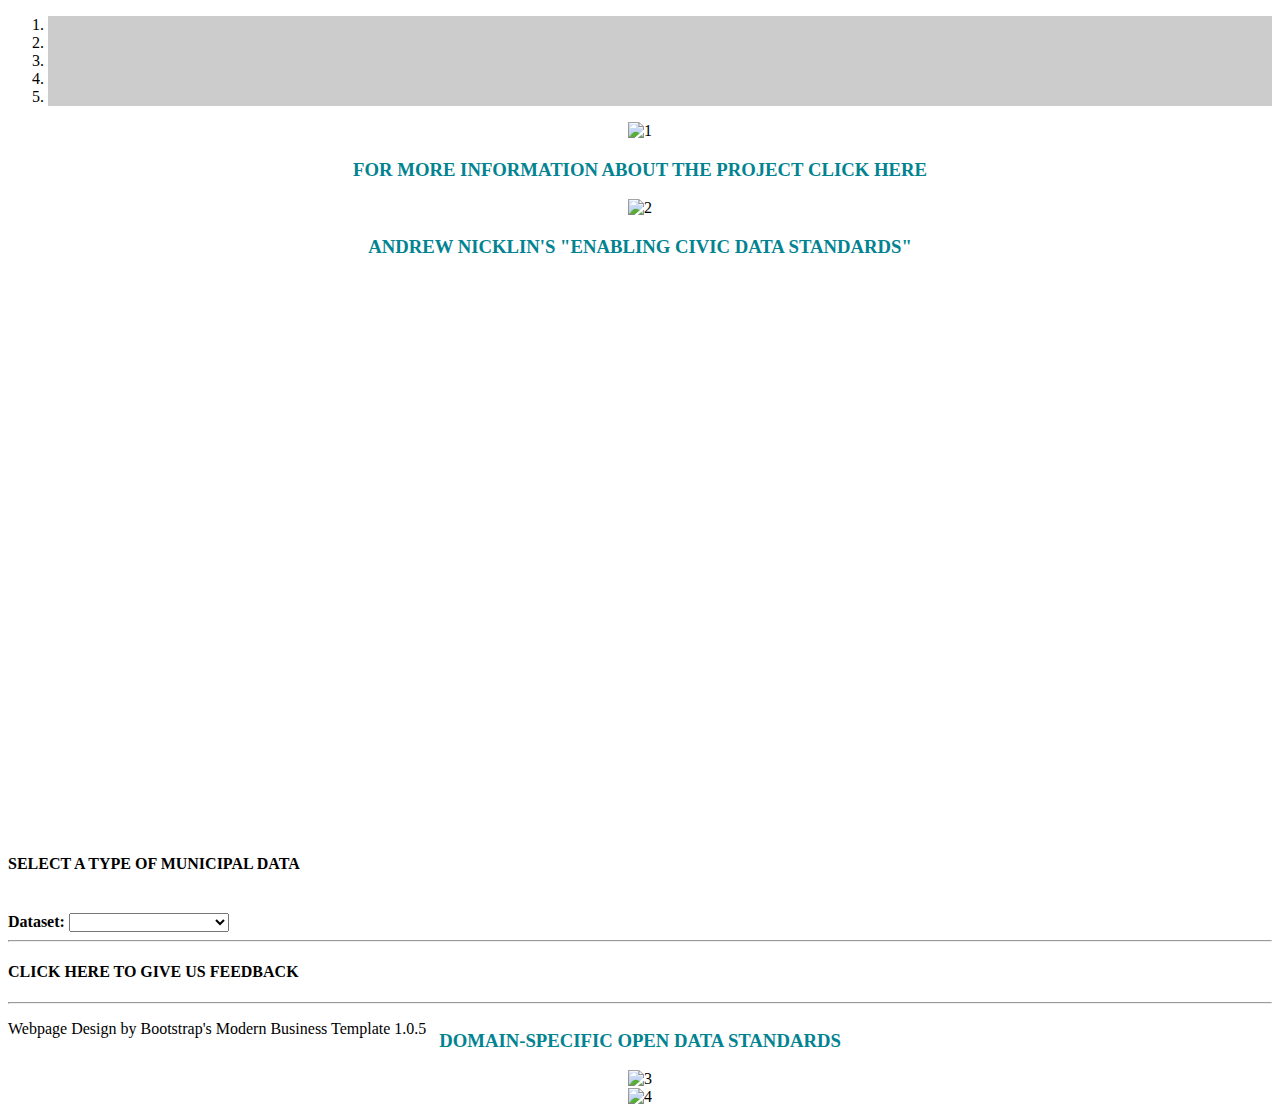
==== index.html @ c6d44ef8 "Added Visual" ====
<!DOCTYPE html>
<html lang="en">

<head>

    <meta charset="utf-8">
    <meta http-equiv="X-UA-Compatible" content="IE=edge">
    <meta name="viewport" content="width=device-width, initial-scale=1">
    <meta name="description" content="">
    <meta name="author" content="">

    <title>Geothink's Open Data Standards Project</title>

    <!-- Bootstrap Core CSS -->
    <link href="css/bootstrap.min.css" rel="stylesheet">

    <!-- Custom CSS -->
    <link href="css/modern-business.css" rel="stylesheet">

    <!-- Custom Fonts -->
    <link href="font-awesome/css/font-awesome.min.css" rel="stylesheet" type="text/css">
	
    <!-- HTML5 Shim and Respond.js IE8 support of HTML5 elements and media queries -->
    <!-- WARNING: Respond.js doesn't work if you view the page via file:// -->
    <!--[if lt IE 9]>
        <script src="https://oss.maxcdn.com/libs/html5shiv/3.7.0/html5shiv.js"></script>
        <script src="https://oss.maxcdn.com/libs/respond.js/1.4.2/respond.min.js"></script>
    <![endif]-->

	<style>
		body {
			height: 100vh;
			height: 100vh;
		}
		#outputStandards {
			display: none;
		}
		#output1{
			display:none;
		}
		#output2{
			display:none;
		}
		#output3{
			display:none;
			vertical-align: top;
		}
		.carousel-indicators li {
			background-color: #cccccc;
		}
		.carousel-indicators .active {
			background-color: #cccccc;
		}
		.carousel-caption a{
			color: #cccccc;
			text-decoration:none;
			bottom: -10px;
			text-shadow: none;
		}
		.carousel-indicators {
			bottom:-10px;
		}
		.carousel-inner {
			margin-bottom:50px;
		}
		.table th{
			text-align: center;
		}
		.table td{
			text-align: center;
		}
		#tableLegend {
			text-align: center;
		}
		#cityDatasetsInfo {
			vertical-align: top;
		}
		#cityComparisonInfo {
			vertical-align: top;
		}
		#wellSizeL {
			width: 49%;
			display: inline-block;
			vertical-align: top;
		}
		#wellSizeR {
			width: 50%;
			display: inline-block;
			vertical-align: top;
		}
		#userFeedback {
			display: none;
		}
		#feedbackSuccess {
			display: none;
		}
		#feedbackFailure {
			display: none;
		}
		#feedbackWarning {
			display: none;
		}
	</style>
</head>

<body>
	
    <!-- Header storyboard -->
    <header id="storyboard" class="carousel slide" style="height: 800px">
        <!-- Indicators (arrows) for storyboard -->
        <ol class="carousel-indicators">
            <li data-target="#storyboard" data-slide-to="0" class="active"></li>
            <li data-target="#storyboard" data-slide-to="1"></li>
            <li data-target="#storyboard" data-slide-to="2"></li>
			<li data-target="#storyboard" data-slide-to="3"></li>
			<li data-target="#storyboard" data-slide-to="4"></li>
        </ol>

        <!-- Wrapper for slides -->
        <div class="carousel-inner">
            <div class="item active" align='middle' height='100%' width='100%'> <!-- 0 slide -->
                <img src='https://docs.google.com/drawings/d/1W15EwQn7t-JrkAFLF0NJh8DLWKyGoqj72CjL69J2rLc/pub?w=1500&h=1100' class="img-responsive" alt="1">
                <div class="carousel-caption">
					<a href="http://geothink.ca/open-data-standards-for-improving-city-governance/" target="_blank"><font color="#028391"><h3>FOR MORE INFORMATION ABOUT THE PROJECT CLICK HERE</h3></font></a>
                </div>
            </div>
			<div class="item" align='middle' height='100%' width='100%'> <!-- 1 slide -->
                <img src='https://docs.google.com/drawings/d/1V2mZd4nY-WaMRSo2Erv115E5WpH_oV6Y_v4LTMnUqcE/pub?w=1500&h=1100' class="img-responsive" alt="2">
                <div class="carousel-caption">
					<a href="http://govex.jhu.edu/enabling-civic-data-standards/" target="_blank"><font color="#028391"><h3>ANDREW NICKLIN'S "ENABLING CIVIC DATA STANDARDS"</h3></font></a>
                </div>
            </div>
			<div class="item" align='middle' height='100%' width='100%'> <!-- 2 slide -->
				<div id = "diagram" align = "center"> <!--for visualization-->
					<iframe src="../circlePacking/index.html" width="720" height="730" frameBorder="0">
					<a href="index.html"></a>
					</iframe>
				</div>
				<div class="carousel-caption">
					<font color="#028391"><h3>DOMAIN-SPECIFIC OPEN DATA STANDARDS</h3></font>
                </div>
			</div>
            <div class="item" align='middle' height='100%' width='100%'> <!-- 3 slide -->
                <img src='https://docs.google.com/drawings/d/1sfzIuviXk9A5PKsbkUaxkNklcDyvNJRSl_7bhii0OAM/pub?w=1500&h=1100' class="img-responsive" alt="3">
            </div>
			<div class="item" align='middle' height='100%' width='100%'> <!-- 4 slide -->
                <img src='https://docs.google.com/drawings/d/1HbsJJvu2WvCSyGcGNDRSCEjCb9D_Fg80xGIBDhKNu5o/pub?w=1440&h=1080' class="img-responsive" alt="4">
            </div>
        </div>

        <!-- Controls -->
        <a class="left carousel-control" href="#storyboard" data-slide="prev">
            <span class="glyphicon glyphicon-chevron-left"></span>
        </a>
        <a class="right carousel-control" href="#storyboard" data-slide="next">
            <span class="glyphicon glyphicon-chevron-right"></span>
        </a>
    </header>

    <!-- Page Content -->
    <div class="container">
		
		<!-- Bubble Cluster of standards
		<div id = "diagram" align = "center"> 
			<iframe src="../circlePacking/index.html" width="810" height="730">
			<a href="index.html"></a>
			</iframe>
		</div>
		<!-- End of the visualization -->
	
        <!-- User selects a domain from a dropdown menu with options -->
        <div class="row">
			<br/>
            <div class="col-lg-12">
		        <div class="panel panel-default">
                    <div class="panel-heading">
                        <h4><i class="glyphicon glyphicon-exclamation-sign"></i><strong> SELECT A TYPE OF MUNICIPAL DATA</strong></h4>
                    </div>
                    <div class="panel-body">
                        <form id="formWarning" class="form-group has-warning"> <!-- Warning to ensure user selects a domain -->
							</br>
							<label id="warning" class="control-label" for="inputWarning"><strong>Dataset: </strong></label>
							<select id="datasetDomains" class="form-control"> <!-- Add another domain here -->
								<option disabled selected value></option>
								<option value="Address Points">Address Points</option>
								<option value="Annual Budget">Annual Budget</option>
								<option value="Building Permits">Building Permits</option>
								<option value="Crime Statistics">Crime Statistics</option>
								<option value="Election Results">Election Results</option>
								<option value="Expenditure">Expenditure</option>
								<option value="Food Safety">Food Safety</option>
								<option value="Procurement Contracts">Procurement Contracts</option>
								<option value="Public Facilities">Public Facilities</option>  
								<option value="Road Construction">Road Construction</option>   
								<option value="Service Requests">Service Requests</option>
								<option value="Real-Time Transit">Real-Time Transit</option>
								<option value="Zoning">Zoning</option>
							</select>
						</form>
                    </div>
				</div>
			</div>
        </div>
        <!-- End of the domain dropdown menu -->
		
        <!-- Dynamic table with standards based off what domain the user selected -->
        <div class="row" id="outputStandards">
			<div class="col-lg-12">
                <h2 class="page-header" id="outputStandardsHeader"><!-- Header will be changed with JavaScript event --></h2>
				<div id="tableLegend" class="well"> <!-- Table legend -->
					<strong>Legend:   </strong>
					Yes    <button type="button" class="btn btn-success btn-circle" style="color:#72cf72; background-color: #72cf72"><a data-toggle="tooltip" title="Yes" style="color: #72cf72"><i class="fa fa-link"></i></a></button>
                    No    <button type="button" class="btn btn-danger btn-circle" style="color:#be4141; background-color: #be4141"><a data-toggle="tooltip" title="No" style="color: #be4141"><i class="fa fa-heart"></i></a></button>
					Unsure    <button type="button" class="btn btn-primary btn-circle" style="color:#3366ff; background-color: #3366ff"><a data-toggle="tooltip" title="Unsure" style="color: #3366ff"><i class="fa fa-list"></i></a></button>    
					No Data   <button type="button" class="btn btn-default btn-circle" style="color:#d9d9d9; background-color: #d9d9d9"><a data-toggle="tooltip" title="No Data" style="color: #d9d9d9"><i class="fa fa-check" ></i></a></button>    
					<br>
					<br>
					<div id="metricsLegend"><!-- Will be filled in with metric icons with JavaScript --></div>
					<br>
					<p><strong>Click on <i class="glyphicon glyphicon-info-sign" aria-hidden="true"></i> for more info on the standard. Click on <i class="glyphicon glyphicon-play-circle" aria-hidden="true"></i> for an example</strong></p> 
					<p><strong>For a metric's rationale, hover over the metric icons in the "Breakdown" column </strong></p>
				</div>
				<br/>
				<div class="table-responsive"> <!-- Dynamic table -->
					<table class="table table-bordered table-hover table-striped" id="standardsTable">
                        <thead>
                            <tr id="tableHeaders"> <!-- Table headers --> 
								<th>Standard Name</th>
                                <th>Breakdown</th>
                                <th>Last Updated By Publisher (m/d/y)</th>
								<th>Version</th>
                                <th>Standard Specifications</th>
								<th>General & Contact Information</th>
								<th>Information Updated Last By Geothink (m/d/y)</th> 
                            </tr>
                        </thead>
                        <tbody id="rows">
							<!-- Table information from the OD Standard dashboard will be uploaded into here with JavaScript/jQuery -->
                        </tbody>
                    </table>
				</div>
			</div>
        </div>
        <!-- End of the dynamic table -->
		
        <!-- When a user selects the info icons or the play icons in the dynamic table, two different outputs will occur: (1) further information regarding a standard and (2) an example of the icon. Moreover, a user can compare Canadian Municipalities' datasets based on what domain the user selects -->
		<div class="row">
			<div id="allOutputs"> <!-- Bin for all outputs after a user selects a domain type -->
				<div class="row" id="output1"> <!-- First output: all information for an individual standard, will appear when the user selects the info icon -->
					<div class="col-lg-12">
						<h2 class="page-header" id="header1"><!-- Header is generated with JavaScript --></h2>
					</div>
					<div class="col-lg-12">
						<ul id="body1"> <!-- This is the div that the example 1 output will be stored --> 

						</ul>
					</div>
					<hr>
				</div>

				<div class="row" id="output2"> <!-- Second output: an example for an individual standard, will appear when the user selects the play icon -->
					<div class="col-lg-12">
						<h2 class="page-header" id="header2"></h2>
					</div>
					<div class="col-lg-12">
						<ul id="body2"> <!-- This is the div that the example 2 output will be stored --> 

						</ul>
					</div>
					<hr>
				</div>
				
				<div id="output3"> <!-- Third output: the city comparison, where all information is pulled from the 10 High-Valued Datasets dashboard -->
					<div class="row">
						<div class="col-lg-12">
							<h2 class="page-header"><strong>Compare Datasets Between Canadian Municipalities</strong></h2>
						</div>
					</div>
					<div class="well" id="wellSizeL"> <!-- This well bins different city dataset information together, where the user can select a certain part of a dataset and compare the info across the different municipalities -->
						<div class="row" >
							<div class="col-md-12">
								<div id="cityComparisonHeader"><strong><!-- Header is generated with JavaScript --></strong></div>
								<br/>
								<form>
									<select id="cityComparison" class="form-control">
										<option disabled selected value></option>
										<option value="Dataset Name">Dataset Name</option>
										<option value="File Format(s) & Structuration">File Format(s) & Structuration</option>
										<option value="Metadata/Description of Data">Metadata/Description of Data</option>
										<option value="Open Data Civic Schema">Open Data Civic Schema</option>
										<option value="Dataset(s) Source">Dataset(s) Source</option>
									</select>
								</form>
								<ul id="cityComparisonInfo" class="col-md-12"> 
									<!-- (1) This is the div that the example 3 output will be stored --> 
								</ul>
							</div>
						</div>
					</div>
					<div class="well" id="wellSizeR"> <!--this well bins the city dataset information, where the user can select a municipality and see info regarding the domain-specific dataset-->
						<div class="row">
							<div class="col-md-12">
								<div id="cityDatasetsHeader"><strong><!-- Header is generated with JavaScript --></strong></div>
								<br/>
								<form>
									<select id="cityDatasets" class="form-control"> <!-- Add another municipality here -->
										<option disabled selected value></option>
										<option value="City of Edmonton">City of Edmonton</option>
										<option value="City of Ottawa">City of Ottawa</option>
										<option value="City of Surrey">City of Surrey</option>
										<option value="City of Toronto">City of Toronto</option>
										<option value="City of Vancouver">City of Vancouver</option>
									</select>
								</form>
								<ul id="cityDatasetsInfo" class="col-md-12">
									<!-- (2) This is the div that the example 3 output will be stored --> 	
								</ul>
							</div>
						</div>
					</div>
				</div>
			</div>
		</div>
		<!-- End of thre three outputs -->
		
		<hr>

        <!-- User feedback well -->
        <div class="well">
            <div class="row">
                <div class="col-lg-12">
						<div id="userFeedbackHeader">
							<label for="bar"><h4><strong><i class="glyphicon glyphicon-exclamation-sign"></i> CLICK HERE TO GIVE US FEEDBACK</strong></h4></label>
						</div>
						<form id="userFeedback">
							<div class="form-group has-warning">
								<label class="control-label" for="inputWarning">Comments: </label> <!-- Where user enters any comments --> 
								<input id="feedback" class="form-control" name="feedback" type="text" value=""/>
							</div>
							<label for="bar">Contact Info (optional): </label> <!-- Where user can leave contact info -->
							<input id="contactInfo" class="form-control" name="contactInfo" type="text" value=""/>
							<br/>
							<label for="bar">Name (optional): </label> <!-- Where user can enter their name --> 
							<input id="userName" class="form-control" name="userName" type="text" value=""/>
							<br/>
							<div class="alert alert-success" id="feedbackSuccess"> <!-- Success when the feedback is entered into the Feedback spreadsheet -->
								<strong>Success!</strong> Your feedback has been received.
							</div>
							<div class="alert alert-danger" id="feedbackFailure"> <!-- Failure pop up when there is a technical malfunction --> 
								<strong>Failure!</strong> Your feedback was not received due to technical difficulties. Please retry at a different time.
							</div>
							<div class="alert alert-warning" id="feedbackWarning"> <!-- Warning when user does not write a comment --> 
								<strong>Warning!</strong> Please provide any comments before you submit.
							</div>
							<input class="btn btn-lg btn-default btn-block" type="submit" value="Send" />
                    </div>
				</div>
            </div>
        </div>
		<!-- End of user feedback -->

        <hr>

        <!-- Footer -->
        <footer>
            <div class="row">
                <div class="col-lg-12">
                    <p>Webpage Design by Bootstrap's Modern Business Template 1.0.5</p>
                </div>
            </div>
        </footer>
		<!-- End of footer -->
		
    </div>
    <!-- End of page content -->

    <!-- jQuery -->
    <script src="js/jquery.js"></script>
	
	<!--ajax for posting feedback-->
	<script src="https://ajax.googleapis.com/ajax/libs/jquery/1.12.2/jquery.min.js"></script>

    <!-- Bootstrap Core JavaScript -->
    <script src="js/bootstrap.min.js"></script>
	
	<!-- D3 for Clustering Bubbles Visualization -->
	<script src="//d3js.org/d3.v3.min.js"></script>

    <!-- Script to Activate the Carousel -->
    <script>
		$('.carousel').carousel({ // Event for the storyboard
			interval: false // Changes the speed, set to false to prevent automatic movement of storyboard slides
		})
		
		// The dashboard1Url is the URL with SQL that pulls certain data from the 'OD Standards Inventory' Fusion Table.' It pulls the data by column header, so if you want to add more data, just include the column header of the 'OD Standards Inventory' Fusion Table 
		var dashboard1Url = "https://www.googleapis.com/fusiontables/v1/query?sql=SELECT Name, Domain, PublisherRep, Open, Tranferability, StakeholderParticipation, ConsensusGov, LvlAdopt, Extensions, MachineReadable, HumanReadable, RealTimeData, Metadata, Updated, Version, URL, License, Description, Publisher, TransRationale, StakeholderParticipationRationale, ConsensusGovRationale, ExtensionsIndicators, MachineRationale, HumanRationale, RealTimeRationale, MetadataRationale, Example, ExampleInfo, References, ContactInfo, UpdatedLastInDashboard FROM 1_Fnd3bJtsMkhK8BjeVoWRRMq15N74P0GiU78SF8G&key=AIzaSyDQ1oxpPOUkswaXP2yauME8JDOf52xlXAQ"; //1Zk-E0gTPEz1lyCMk5kfwTDSkONobtt9LnICj9wGi
			
		var jqueryStandards = $.get(dashboard1Url, function(data){ // Using jQuery to access the data from dashboard1Url 
			
			$(document).ready(function(){document.getElementById("datasetDomains").onchange = function () { outputData()}}); // When user selects a domain from the "datasetDomains" drop-down menu, the outputData function will run 
				
			function outputData() {
				
				$('html,body').animate({ // This allows the webpage to automatically scroll to the dynamic table
					scrollTop: $(".table-responsive").offset().top},'slow'
				);
				
				document.getElementById("outputStandards").style.display = "block"; // This makes the dynamic table with all the domain-specific standard to appear
				document.getElementById("output3").style.display = "block"; // This makes the last output (the cross-municipality dataset comparison) to appear
				
				var domain = document.getElementById('datasetDomains').value; // This stores the domain that the user selects from the "datasetDomains" drop-down menu

				var standardsTableHeader = document.getElementById("outputStandardsHeader");
				standardsTableHeader.innerHTML = "<strong>Standards for " + domain + " Datasets</strong>"; // This changes the header for the table
				
				// The standard object stores different properties of each standard. You can add another property at the end of the list 
				function standard(name, domain, rep, open, trans, stakePart, conGov, adopt, ext, machine, human, time, meta, update, version, url, license, description, publisher, transRat, stakePartRat, conGovRat, extInd, machineRat, humanRat, timeRat, metaRat, example, exampleInfo, references, contactInfo, dashboardUpdate){
					this.name = name; // Name of the standard
					this.domain = domain; // Domain type the standard is for
					this.rep = rep; // Public reputation of the standard
					this.open = open; // Open license METRIC 
					this.trans = trans; // Transferable to other stakeholders METRIC
					this.stakePart = stakePart; //Stakeholder participation METRIC
					this.conGov = conGov; // Consensus-Based governance METRIC
					this.adopt = adopt; // Level of adoption
					this.ext = ext; // Extensions
					this.machine = machine; // Machine readable METRIC
					this.human = human; // Human readable METRIC
					this.time = time; // Requires real-time data METRIC
					this.meta = meta; // Associated metadata from dataset is included METRIC
					this.update = update; // When the standards was last updated
					this.version = version; // Version of the standard
					this.url = url; // URL to the standard 
					this.license = license; // Standard's license
					this.description = description; // Description of the standard
					this.publisher = publisher; // Who the standard's publisher is
					this.transRat = transRat; // Trans METRIC's rationale
					this.stakePartRat = stakePartRat; // stakePart METRIC's rationale
					this.conGovRat = conGovRat; // conGov METRIC's rationale
					this.extInd = extInd; // Extensions indicator 
					this.machineRat = machineRat; // machine METRIC's rationale
					this.humanRat = humanRat; // human METRIC's rationale
					this.timeRat = timeRat; // time METRIC's rationale
					this.metaRat = metaRat; // meta METRIC's rationale
					this.example = example; // Provides an example of the standard
					this.exampleInfo = exampleInfo; // Further information regarding what the example of the standard is
					this.references = references; // Where the information for each standard was gathered from (is a URL)
					this.contactInfo = contactInfo; // Contact information and general overview of the standard (is a URL)
					this.dashboardUpdate = dashboardUpdate; // When the information was last updated by Geothink
				};
				
				var standardInfo = []; // An empty array that each standard will be stored in
				
				for (var i = 0; i < data.rows.length; i++){ // For loop that fills the standardInfo array
					var newStandard = new standard(data.rows[i][0], data.rows[i][1], data.rows[i][2], data.rows[i][3], data.rows[i][4], data.rows[i][5], data.rows[i][6], data.rows[i][7], data.rows[i][8], data.rows[i][9], data.rows[i][10], data.rows[i][11], data.rows[i][12], data.rows[i][13], data.rows[i][14], data.rows[i][15], data.rows[i][16], data.rows[i][17], data.rows[i][18], data.rows[i][19], data.rows[i][20], data.rows[i][21], data.rows[i][22], data.rows[i][23], data.rows[i][24], data.rows[i][25], data.rows[i][26], data.rows[i][27], data.rows[i][28], data.rows[i][29], data.rows[i][30], data.rows[i][31], data.rows[i][32]); // Creates a new standard. All data is from the 'OD Standards Inventory' dashboard
					standardInfo.push(newStandard); // Adds the new standard into the standardInfo array. Essentially, standardInfo holds all standards that exist in the 'OD Standards Inventory' dashboard (each row - the column headers)
				}

				var number = 0; // Create variable to identify how many standards exist given the domain
				var temp = []; // Create temporary array to store the standards that exist given the domain 
				
				for (var i = 0; i < data.rows.length; i++){ 
					if (domain == standardInfo[i].domain){ // If the user's selected domain equals the standard's domain 
						number += 1; // Then account for that 
						temp.push(standardInfo[i]) // Also push all of the standard's info into the temporary array. This info will be used to fill out the dynamic table and #output1 and #output2 
					}
				}
				
				var numRows = number; // The number of standards for the selected domain becomes the number of rows for the dynamic table
				var numCols = 6; // The number of columns for the dynamic table (given by the "tableHeaders" div)
				var tbody = ''; // Creating variable for the table body
				
				// The findMetrics function will output the metric values (yes/no/unsure/no data) for the standards in the dynamic table 
				function findMetrics (metric) { 
					var metrics = []; // This empty array will store all the metric icons
					if (metric.open == "Yes") { // Generally-speaking: if metric === Yes, then output this icon, else if metric === No, then output this other icon, etc... 
						var open = '<button type="button" class="btn btn-circle open" style="color:white; background-color: #72cf72"><a data-toggle="tooltip" title="Open License" style="color: white"><i class="fa fa-unlock" aria-hidden="true"></i></a></button>';
						metrics.push(open); // This pushes/stores this metric icon into the metrics array
					} else if (metric.open == "No"){
						var open = '<button type="button" class="btn btn-circle open" style="color:white; background-color: #be4141"><a data-toggle="tooltip" title="Open License" style="color: white"><i class="fa fa-unlock" aria-hidden="true"></i></a></button>';
						metrics.push(open); 
					} else if (metric.open == "Unsure"){
						var open = '<button type="button" class="btn btn-circle open" style="color:white; background-color: #3366ff"><a data-toggle="tooltip" title="Open License" style="color: white"><i class="fa fa-unlock" aria-hidden="true"></i></a></button>';
						metrics.push(open);
					} else {
						var open = '<button type="button" class="btn btn-circle open" style="color:white; background-color: #d9d9d9"><a data-toggle="tooltip" title="Open License" style="color: white"><i class="fa fa-unlock" aria-hidden="true"></i></a></button>';
						metrics.push(open)
					}
					if (metric.trans == "Yes"){
						var trans = '<button type="button" class="btn btn-circle trans" style="color:white; background-color: #72cf72"><a data-toggle="tooltip" title="Transferable to Other Jurisdictions: ' + metric.transRat + '" style="color: white"><i class="glyphicon glyphicon-transfer" aria-hidden="true"></i></a></button>';
						metrics.push(trans);
					} else if (metric.trans == "No"){
						var trans = '<button type="button" class="btn btn-circle trans" style="color:white; background-color: #be4141"><a data-toggle="tooltip" title="Transferable to Other Jurisdictions: ' + metric.transRat + '" style="color: white"><i class="glyphicon glyphicon-transfer" aria-hidden="true"></i></a></button>';
						metrics.push(trans);
					} else if (metric.trans == "Unsure"){
						var trans = '<button type="button" class="btn btn-circle trans" style="color:white; background-color: #3366ff"><a data-toggle="tooltip" title="Transferable to Other Jurisdictions: ' + metric.transRat + '" style="color: white"><i class="glyphicon glyphicon-transfer" aria-hidden="true"></i></a></button>';
						metrics.push(trans);
					} else {
						var trans = '<button type="button" class="btn btn-circle trans" style="color:white; background-color: #d9d9d9"><a data-toggle="tooltip" title="Transferable to Other Jurisdictions: ' + metric.transRat + '" style="color: white"><i class="glyphicon glyphicon-transfer" aria-hidden="true"></i></a></button>';
						metrics.push(trans);
					}
					if (metric.human == "Yes"){
						var human = '<button type="button" class="btn btn-circle human" style="color:white; background-color: #72cf72"><a data-toggle="tooltip" title="Human Readable: ' + metric.humanRat + '" style="color: white"><i class="glyphicon glyphicon-eye-open" aria-hidden="true"></i></a></button>';
						metrics.push(human);
					} else if (metric.human == "No"){
						var human = '<button type="button" class="btn btn-circle human" style="color:white; background-color: #be4141"><a data-toggle="tooltip" title="Human Readable: ' + metric.humanRat + '" style="color: white"><i class="glyphicon glyphicon-eye-open" aria-hidden="true"></i></a></button>';
						metrics.push(human);
					} else if (metric.human == "Unsure"){
						var human = '<button type="button" class="btn btn-circle human" style="color:white; background-color: #3366ff"><a data-toggle="tooltip" title="Human Readable: ' + metric.humanRat + '" style="color: white"><i class="glyphicon glyphicon-eye-open" aria-hidden="true"></i></a></button>';
						metrics.push(human);
					} else {
						var human = '<button type="button" class="btn btn-circle human" style="color:white; background-color: #d9d9d9"><a data-toggle="tooltip" title="Human Readable: ' + metric.humanRat + '" style="color: white"><i class="glyphicon glyphicon-eye-open" aria-hidden="true"></i></a></button>';
						metrics.push(human);
					}
					if (metric.machine == "Yes"){
						var machine = '<button type="button" class="btn btn-circle machine" style="color:white; background-color: #72cf72"><a data-toggle="tooltip" title="Machine Readable: ' + metric.machineRat + '" style="color: white"><i class="glyphicon glyphicon-hdd" aria-hidden="true"></i></a></button>';
						metrics.push(machine);
					} else if (metric.machine == "No"){
						var machine = '<button type="button" class="btn btn-circle machine" style="color:white; background-color: #be4141"><a data-toggle="tooltip" title="Machine Readable: ' + metric.machineRat + '" style="color: white"><i class="glyphicon glyphicon-hdd" aria-hidden="true"></i></a></button>';
						metrics.push(machine);
					} else if (metric.machine == "Unsure"){
						var machine = '<button type="button" class="btn btn-circle machine" style="color:white; background-color: #3366ff"><a data-toggle="tooltip" title="Machine Readable: ' + metric.machineRat + '" style="color: white"><i class="glyphicon glyphicon-hdd" aria-hidden="true"></i></a></button>';
						metrics.push(machine);
					} else {
						var machine = '<button type="button" class="btn btn-circle machine" style="color:white; background-color: #d9d9d9"><a data-toggle="tooltip" title="Machine Readable: ' + metric.machineRat + '" style="color: white"><i class="glyphicon glyphicon-hdd" aria-hidden="true"></i></a></button>';
						metrics.push(machine);
					}
					if (metric.time == "Yes"){
						var time = '<button type="button" class="btn btn-circle time" style="color:white; background-color: #72cf72"><a data-toggle="tooltip" title="Requires Real-Time Data: ' + metric.timeRat + '" style="color: white"><i class="glyphicon glyphicon-time" aria-hidden="true"></i></a></button>';
						metrics.push(time);
					} else if (metric.time == "No"){
						var time = '<button type="button" class="btn btn-circle time" style="color:white; background-color: #be4141"><a data-toggle="tooltip" title="Requires Real-Time Data: ' + metric.timeRat + '" style="color: white"><i class="glyphicon glyphicon-time" aria-hidden="true"></i></a></button>';
						metrics.push(time);
					} else if (metric.time == "Unsure"){
						var time = '<button type="button" class="btn btn-circle time" style="color:white; background-color: #3366ff"><a data-toggle="tooltip" title="Requires Real-Time Data: ' + metric.timeRat + '" style="color: white"><i class="glyphicon glyphicon-time" aria-hidden="true"></i></a></button>';
						metrics.push(time);
					} else {
						var time = '<button type="button" class="btn btn-circle time" style="color:white; background-color: #d9d9d9"><a data-toggle="tooltip" title="Requires Real-Time Data: ' + metric.timeRat + '" style="color: white"><i class="glyphicon glyphicon-time" aria-hidden="true"></i></a></button>';
						metrics.push(time);
					}
					if (metric.stakePart == "Yes"){
						var stakePart = '<button type="button" class="btn btn-circle stakePart" style="color:white; background-color: #72cf72"><a data-toggle="tooltip" title="Stakeholder Participation: ' + metric.stakePartRat + '" style="color: white"><i class="fa fa-group" aria-hidden="true"></i></a></button>';
						metrics.push(stakePart);
					} else if (metric.stakePart == "No"){
						var stakePart = '<button type="button" class="btn btn-circle stakePart" style="color:white; background-color: #be4141"><a data-toggle="tooltip" title="Stakeholder Participation: ' + metric.stakePartRat + '" style="color: white"><i class="fa fa-group" aria-hidden="true"></i></a></button>';
						metrics.push(stakePart);
					} else if (metric.stakePart == "Unsure"){
						var stakePart = '<button type="button" class="btn btn-circle stakePart" style="color:white; background-color: #3366ff"><a data-toggle="tooltip" title="Stakeholder Participation: ' + metric.stakePartRat + '" style="color: white"><i class="fa fa-group" aria-hidden="true"></i></a></button>';
						metrics.push(stakePart);
					} else {
						var stakePart = '<button type="button" class="btn btn-circle time" style="color:white; background-color: #d9d9d9"><a data-toggle="tooltip" title="Stakeholder Participation: ' + metric.stakePartRat + '" style="color: white"><i class="fa fa-group" aria-hidden="true"></i></a></button>';
						metrics.push(stakePart);
					}
					if (metric.conGov == "Yes"){
						var conGov = '<button type="button" class="btn btn-circle conGov" style="color:white; background-color: #72cf72"><a data-toggle="tooltip" title="Consensus-Based Governance: ' + metric.conGovRat + '" style="color: white"><i class="glyphicon glyphicon-thumbs-up" aria-hidden="true"></i></a></button>';
						metrics.push(conGov);
					} else if (metric.conGov == "No"){
						var conGov = '<button type="button" class="btn btn-circle conGov" style="color:white; background-color: #be4141"><a data-toggle="tooltip" title="Consensus-Based Governance: ' + metric.conGovRat + '" style="color: white"><i class="glyphicon glyphicon-thumbs-up" aria-hidden="true"></i></a></button>';
						metrics.push(conGov);
					} else if (metric.conGov == "Unsure"){
						var conGov = '<button type="button" class="btn btn-circle conGov" style="color:white; background-color: #3366ff"><a data-toggle="tooltip" title="Consensus-Based Governance: ' + metric.conGovRat + '" style="color: white"><i class="glyphicon glyphicon-thumbs-up" aria-hidden="true"></i></a></button>';
						metrics.push(conGov);
					} else {
						var conGov = '<button type="button" class="btn btn-circle conGov" style="color:white; background-color: #d9d9d9"><a data-toggle="tooltip" title="Consensus-Based Governance: ' + metric.conGovRat + '" style="color: white"><i class="glyphicon glyphicon-thumbs-up" aria-hidden="true"></i></a></button>';
						metrics.push(conGov);
					}
					if (metric.ext == "Yes"){
						var ext = '<button type="button" class="btn btn-circle ext" style="color:white; background-color: #72cf72"><a data-toggle="tooltip" title="Extensions: ' + metric.extInd + '" style="color: white"><i class="fa fa-external-link" aria-hidden="true"></i></a></button>';
						metrics.push(ext);
					} else if (metric.ext == "No"){
						var ext = '<button type="button" class="btn btn-circle ext" style="color:white; background-color: #be4141"><a data-toggle="tooltip" title="Extensions: ' + metric.extInd + '" style="color: white"><i class="fa fa-external-link" aria-hidden="true"></i></a></button>';
						metrics.push(ext);
					} else if (metric.ext == "Unsure"){
						var ext = '<button type="button" class="btn btn-circle ext" style="color:white; background-color: #3366ff"><a data-toggle="tooltip" title="Extensions: ' + metric.extInd + '" style="color: white"><i class="fa fa-external-link" aria-hidden="true"></i></a></button>';
						metrics.push(ext);
					} else {
						var ext = '<button type="button" class="btn btn-circle ext" style="color:white; background-color: #d9d9d9"><a data-toggle="tooltip" title="Extensions: ' + metric.extInd + '" style="color: white"><i class="fa fa-external-link" aria-hidden="true"></i></a></button>';
						metrics.push(ext);
					}
					if (metric.meta == "Yes"){
						var meta = '<button type="button" class="btn btn-circle meta" style="color:white; background-color: #72cf72"><a data-toggle="tooltip" title="Takes into Account Associated Metadata for the Dataset: ' + metric.metaRat + '" style="color: white"><i class="fa fa-file" aria-hidden="true"></i></a></button>';
						metrics.push(meta);
					} else if (metric.meta == "No"){
						var meta = '<button type="button" class="btn btn-circle meta" style="color:white; background-color: #be4141"><a data-toggle="tooltip" title="Takes into Account Associated Metadata for the Dataset: ' + metric.metaRat + '" style="color: white"><i class="fa fa-file" aria-hidden="true"></i></a></button>';
						metrics.push(meta);
					} else if (metric.meta == "Unsure"){
						var meta = '<button type="button" class="btn btn-circle meta" style="color:white; background-color: #3366ff"><a data-toggle="tooltip" title="Takes into Account Associated Metadata for the Dataset: ' + metric.metaRat + '" style="color: white"><i class="fa fa-file" aria-hidden="true"></i></a></button>';
						metrics.push(meta);
					} else {
						var meta = '<button type="button" class="btn btn-circle meta" style="color:white; background-color: #d9d9d9"><a data-toggle="tooltip" title="Takes into Account Associated Metadata for the Dataset: ' + metric.metaRat + '" style="color: white"><i class="fa fa-file" aria-hidden="true"></i></a></button>';
						metrics.push(meta);
					}
					var metricsJoined = metrics.join("  "); // Combines the metrics together by removing the commas from the array the icons are stored in
					return metricsJoined; // What will be returned when the function is called
				}
				
				// The following three lines of code create an array of metrics that will appear in the dynamic table's legend
				var metricLegend = ['<button type="button" class="btn btn-circle open" style="color:white; background-color: #000000"><a class="tooltipStyle" data-toggle="tooltip" title="Open License: What qualifies a standard as being “open” is debated. However, openness may be inferred when the standard is published under an open license. Open licenses iterate that anyone has the right to repurpose and share the material without restriction. Examples of open licenses include public domain licenses, the UK Open Government License v3, creative commons licenses, and open data common licenses (World Bank, Open Data Essentials)." style="color: white"><i class="fa fa-unlock" aria-hidden="true"></i></a></button>','<button type="button" class="btn btn-circle trans" style="color:white; background-color: #000000"><a class="tooltipStyle" data-toggle="tooltip" title="Transferable to Other Jurisdictions: There is a hierarchy regarding the ease of implementation for a standard. For example, CSV format of a standard requires a minimal degree of resources and technical knowledge. On the other hand, more complex and sophisticated ways of formatting standards, such as RDF and SOAP, are not as easy for municipal bodies to implement. More often than not, sophisticated formats tend not to be manageable for municipal actors that lack resources and technical background. Standards that handle dynamic data and cURL APIs exemplify more complex ways of publishing city datasets." style="color: white"><i class="glyphicon glyphicon-transfer" aria-hidden="true"></i></a></button>','<button type="button" class="btn btn-circle human" style="color:white; background-color: #000000"><a class="tooltipStyle" data-toggle="tooltip" title="Human Readable: Human readable requires a medium of data or information that can easily be understood by people. Therefore, the standard should encode the data by using easily identifiable text. Of course, there are semantic consideration for human readable standards. For example, there could be a variety of interpretive meanings associated with encoding the data through text." style="color: white"><i class="glyphicon glyphicon-eye-open" aria-hidden="true"></i></a></button>','<button type="button" class="btn btn-circle machine" style="color:white; background-color: #000000"><a class="tooltipStyle" data-toggle="tooltip" title="Machine Readable: Acceptable machine readable structures include XML, RSS feed, CSV, RDF, JSON, TXT, XLS(X), and KML formats. Formats that are not machine readable include PDF, HTML, DOC(X), anything scanned, anything faxed, and anything typed in an email (Suszan, 2014). Standard’s ought to compliment techniques to provide human and machine readable structures for the data. Publishing data as machine readable includes (1) established standard vocabularies, (2) enriching the HTML resources with metadata, semantics, and identifiers, (3) and implementing simple, manageable, and stable URIs (Bennett and Harvey, 2009). Data tables, according to the standard’s specification, should be normalized so to be incorporated into a relational database." style="color: white"><i class="glyphicon glyphicon-hdd" aria-hidden="true"></i></a></button>','<button type="button" class="btn btn-circle time" style="color:white; background-color: #000000"><a class="tooltipStyle" data-toggle="tooltip" title="Requires Real-Time Data: This metric varies depending on the domain of the data. Some domains require formats that handle data in real time. However, other domains may require that the standard specify that data be updated quarterly or annually. For example, standards that handle transit and road construction data would require a web feed format to deliver updates about developments as they occur. However, budget datasets only requires a quarterly or yearly update. In practice, many municipal publishers still publish data in static files." style="color: white"><i class="glyphicon glyphicon-time" aria-hidden="true"></i></a></button>','<button type="button" class="btn btn-circle time" style="color:white; background-color: #000000"><a class="tooltipStyle" data-toggle="tooltip" title="Stakeholder Participation: Stakeholders for a standard include civil society, government, and the private sector. An open standard should aim to include all types of stakeholders in its conception and maintenance. Types of stakeholder participation can be inferred based on the types of publisher reputations." style="color: white"><i class="fa fa-group" aria-hidden="true"></i></a></button>','<button type="button" class="btn btn-circle conGov" style="color:white; background-color: #000000"><a class="tooltipStyle" data-toggle="tooltip" title="Consensus-Based Governance: Standardization implies an ongoing dialogue between producers and consumers of data. It is important to note that consensus-based governance does not mean that all inputs are accepted if the majority agrees. Instead, consensus-based indicates a process willing to address any request pertaining to the standard’s statement of purpose.  A charter providing transparency of decisions about the standard’s evolution support a consensus-based approach. Consensus-based governance can be inferred by the presence of a mailing list or active working group for the standard." style="color: white"><i class="glyphicon glyphicon-thumbs-up" aria-hidden="true"></i></a></button>', '<button type="button" class="btn btn-circle ext" style="color:white; background-color: #000000"><a class="tooltipStyle" data-toggle="tooltip" title="Extensions: This column indicates the flexibility of a standard’s implementation. In addition, extensibility of a standard provides insight into how a standard is being implemented and enhanced for specific purposes." style="color: white"><i class="fa fa-external-link" aria-hidden="true"></i></a></button>','<button type="button" class="btn btn-circle meta" style="color:white; background-color: #000000"><a class="tooltipStyle" data-toggle="tooltip" title="Takes into Account Associated Metadata for the Dataset: This metric checks whether the standard schema requires metadata. A “yes” for this metric indicates a presence of both descriptive and structural metadata for the primary data. Each standard should readily make available the time and date of the data’s creation, the author, location of the data on the computer networks, and information about any standard applied to the raw data. Metadata should have embedded permanent and/or discoverable URIs and should utilize electronic citations of the data in the form of hyperlinks (Bennett and Harvey, 2009)." style="color: white"><i class="fa fa-file" aria-hidden="true"></i></a></button>'];
				var metricLegendJoined = metricLegend.join("  ");
				document.getElementById("metricsLegend").innerHTML = metricLegendJoined;
				
				for (var i = 0; i < numRows; i++){ // This for loops fills in the dynamic table's rows
					tbody += '<tr id="row' + i + '">'; // Creates the table row's tag with id name "row" + index number... This means each row will have a different id # (e.g. row0, row1 if there are two output standards)
					tbody += '<td>'; // First column of the row 
					tbody += temp[i].name + '  <p><p><a data-toggle="tooltip" title="Info Hide/Show" style="color: black"><i id="standardName' + i + '" class="glyphicon glyphicon-info-sign" aria-hidden="true"></i></a>     <a data-toggle="tooltip" title="Example Hide/Show" style="color: black"><i id="ex' + i + '" class="glyphicon glyphicon-play-circle" aria-hidden="true"></i></a></p></p>'; // The first column of the row shows the standard's name as well as the info icon and play icon for #output1 and #output2
					tbody += '</td>'; 
					tbody += '<td class="col-md-5">'; // Second column of the row. The class is changed so that the column width is fixed at a size that will allow all metric icons to be on the same row
					tbody += findMetrics(temp[i]); // Calls the findMetrics function to return the metric values for the associated standard
					tbody += '</td>'; 
					tbody += '<td>'; // Third column of the row 
					tbody += temp[i].update; // This shows the standard's updated since
					tbody += '</td>';
					tbody += '<td>'; // Fourth column of the row 
					tbody += temp[i].version; // This shows the standard's version
					tbody += '</td>';
					tbody += '<td>'; // Fifth column of the row
					tbody += '<a href="' + temp[i].url + '" target="_blank">Specifications</a>'; // Creates a clickable link that opens a new tab to show the standard's specifications
					tbody += '</td>';
					tbody += '<td>'; // Sixth column of the row 
					tbody += '<a href="' + temp[i].contactInfo + '" target="_blank">More Info</a>'; // Creates a clickable link that opens a new tab that shows the standard's contact info and general info
					tbody += '</td>';
					tbody += '<td>'; // Seventh column of the row 
					tbody += temp[i].dashboardUpdate; // Indicates when Geothink last updated their information 
					tbody += '</td>';
					tbody += '</tr>\n'; // End of the row 
				}

				rows.innerHTML = tbody; // Puts the rows into the div id="rows"
				
				$('[data-toggle="tooltip"]').tooltip(); // This creates the pop-up info balloons 

				for (i = 0; i <= numRows; i++){
					$('#standardName' + i).click(function (){
						$("#output1").toggle('display'); // This toggles show/hide when user selects the info icon
					});
					$('#ex' + i).click(function (){
						$("#output2").toggle('display'); //This toggles show/hide when user selects the example icon
					});
				}
				
				// The following chunk of code restarts dynamic table and the three outputs when a use re-selects a domain 
				
				$("#output1").hide(); 
				$("#output2").hide();
				$("#output3").show();
				var cityDataset = document.getElementById("cityDatasets");
				var cityComparisons = document.getElementById("cityComparison");
				var cityDatasetInfo = document.getElementById("cityDatasetsInfo");
				var cityComparisonsInfo = document.getElementById("cityComparisonInfo");
				cityDataset.value = "disabled selected value"; // Resets the drop-down menu to the default
				cityComparisons.value = "disabled selected value"; // Resets the drop-down menu to the default
				cityDatasetInfo.innerHTML = ''; // Clears the output info regarding the city datasets
				cityComparisonsInfo.innerHTML = ''; // Same as above
				var cityComparisonTitle = document.getElementById("cityComparisonHeader");
				cityComparisonTitle.innerHTML = "<strong>Select a certain property to compare how different Canadian municipalities publish their " + domain + " datasets</strong>"; // Changes the cityComparisonHeader
				var cityDatasetsTitle = document.getElementById("cityDatasetsHeader");
				cityDatasetsTitle.innerHTML = "<strong>Select a specific Canadian municipality to review all properties of their " + domain + " dataset</strong>"; // Changes the cityDatasetsHeader
				
				// End of chunk of code for when a user re-selects a domain 
				
				for (i = 0; i < temp.length; i++){ //For loop for closure. temp.length represents the number of domain-specific standards that are shown in the dynamic table after a user selects a domain 
					moreInfo(i);
				}
				
				// To deal with closure, create a function that takes in i from the above for loop. This function generates the output info for #output1 and #output2 
				function moreInfo(i){ 
					var info = temp[i] // The var info is an individual standard from the dynamic table 			
				
					var header1 = document.getElementById("header1"); // Header 1 for #output1
					var header2 = document.getElementById("header2"); // Header 2 for #output2
					var body1 = document.getElementById("body1"); // Where the output info for #output1 will be stored
					var body2 = document.getElementById("body2"); // Where the output info for #output2 will be stored
					
					$('#standardName' + i).click(function (i) { // Start an event when a user clicks the info icon from a certain standard (a row) from the dynamic table 
						header1.innerHTML = "<strong>" + info.name + " Details</strong>"; // Changes header 1
						// The following line of code changes #output1 body 
						body1.innerHTML = "<li>" + findMetrics(info) + "</li><br/>" + "<li><strong>Description: </strong>" + info.description + "</li><br/>" + "<li><strong>License: </strong>" + info.license + "</li><br/>" + "<li><strong>Publisher: </strong>" + info.publisher + "</li><br/>" + "<li><strong>Publisher Reputation: </strong>" + info.rep + "</li><br/>" + "<li><strong>Transferability to Other Stakeholders Rationale: </strong>" + info.transRat + "</li><br/>" + "<li><strong>Stakeholder Participation Rationale: </strong>" + info.stakePartRat + "</li><br/>" + "<li><strong>Consensus-based Governance Rationale: </strong>" + info.conGovRat + "</li><br/>" + "<li><strong>Level of Adoption: </strong>" + info.adopt + "</li><br/>" + "<li><strong>Extensions Indicator(s): </strong>" + info.extInd + "</li><br/>" + "<li><strong>Machine Readable Rationale: </strong>" + info.machineRat + "</li><br/>" + "<li><strong>Human Readable Rationale: </strong>" + info.humanRat + "</li><br/>" + "<li><strong>Requires Real-Time Data Rationale: </strong>" + info.timeRat + "</li><br/>" + "<li><strong>Metadata Rationale: </strong>" + info.metaRat + "</li><br/>";
						$('html,body').animate({ // This jQuery automatically scrolls to the standard's #output1 body when the user clicks the info icon
						scrollTop: $("#output1").offset().top},'slow');
					});
					
					$('#ex' + i).click(function () { // Start an event when a user clicks the play icon from a certain standard (a row) from the dynamic table 
						header2.innerHTML = "<strong>" + info.name +" Example</strong>"; // Changes header 2
						if (info.example.substring(0,7) == "http://" || info.example.substring(0,7) == "https:/"){ // Accounts for the differences in the "Example" column's cells from the "OD Standards Inventory" dashboard
							body2.innerHTML = "<li><strong>Example: </strong><a href='" + info.example + "' target='_blank'>" + info.exampleInfo + "</a>"; // Creates clickable links for #output2's body
						} else if (info.example == "N/A") {
							body2.innerHTML = "No example available"; // If there is not example this becomes #output2's body
						} else { // If the example is not a link or "N/A"
							body2.innerHTML = "<li><strong>Example: </strong>" + info.example + "</li>"; // Then just output the text into #output2's body
						}
						$('html,body').animate({ // This jQuery automatically scrolls to the standard's #output2 body when the user clicks the play icon
						scrollTop: $("#output2").offset().top},'slow');
					});
				};
			}; // End of the outputData() function
			
			// The dashboard2Url is the URL with SQL that pulls certain data from the 'Adoption of OD Standards by Cities' Fusion Table. It pulls the data by column header, so if you want to add another city, just include the column header of the 'Adoption of OD Standards by Cities' Fusion Table 
			var dashboard2Url = "https://www.googleapis.com/fusiontables/v1/query?sql=SELECT Domain, Info, Vancouver, Toronto, Surrey, Edmonton, Ottawa FROM 1YIPP6YulaL-VcYsCpgGkjRl1SOSUat7K7L6Z1U8O&key=AIzaSyDQ1oxpPOUkswaXP2yauME8JDOf52xlXAQ"; //old fusion table id: 1AQk8fDDms4Mi4bK9ILsPNeJ7SM95lycOwe7HIkYY
			
			var jqueryCities = $.get(dashboard2Url, function(data){ // Using jQuery to access the data from dashboard2Url
				
				var userDomain = document.getElementById("datasetDomains").value; // Storing the value of the domain the user selected (e.g. "Crime Statistics")
				var userCity = document.getElementById("cityDatasets").value; // Storing the value of the city the user selected (e.g. "City of Toronto")
				var userDatasetProperty = document.getElementById("cityComparison").value; // Storing the value of the dataset property the user selected (e.g. "File format and structuration")
				
				//The following fielFormats function is extremely long/messy because it breaks up portions of a long string from the "Structuration" row in the 'Adoption of OD Standards by Cities' Fusion Table into separate variables
				function fileFormats (userCity, userDomain, file, structure) { // This function creates an array of .svg images that show different file formats for each dataset (from the "Fil Format(s)" rows). Also included are description bubbles for each image that explains the structuration of the file type (under the "Structuration" rows)
						var store = []; // An empty array where the individual images will be stored for each dataset

						// .search finds the index # of the first instance of each file type name
						var index0 = structure.search("CSV");
						var index1 = structure.search("XLS");
						var index2 = structure.search("XLSX");
						var index3 = structure.search("RSS");
						var index4 = structure.search("RDF");
						var index5 = structure.search("XML");
						var index6 = structure.search("PDF");
						var index7 = structure.search("JSON");
						var index8 = structure.search("SODA API");
						var index9 = structure.search("OData");
						var index10 = structure.search("KML");
						var index12 = structure.search("SHP");
						var index13 = structure.search("ArcGIS Rest API");
						var index14 = structure.search("DWG");
						var index15 = structure.search("GDB");
						var index16 = structure.search("SHP");
						var index17 = structure.search("GeoJSON");
						var index18 = structure.search("KMZ");
						var index19 = structure.search("ATOM");
						var index20 = structure.search("TXT");
						var index21 = structure.search("GeoRSS");
						
						// This creates images for each file type and provides a popup that shows what is inside the "Structuration" row 
						var json = "<a data-toggle='tooltip' title='JSON: " + structure + "' style='color: black'><img src='images/JSON.svg' width='60' height='70'></a>";
						var xml = "<a data-toggle='tooltip' title='XML: " + structure + "' style='color: black'><img src='images/XML.svg' width='60' height='70'></a>";
						var pdf = "<a data-toggle='tooltip' title='PDF: " + structure + "' style='color: black'><img src='images/PDF.svg' width='60' height='70'></a>";
						var rss = "<a data-toggle='tooltip' title='RSS: " + structure + "' style='color: black'><img src='images/RSS.svg' width='60' height='70'></a>";
						var csv = "<a data-toggle='tooltip' title='CSV: " + structure + "' style='color: black'><img src='images/CSV.svg' width='60' height='70'></a>";
						var rdf = "<a data-toggle='tooltip' title='RDF: " + structure + "' style='color: black'><img src='images/RDF.svg' width='60' height='70'></a>";
						var soda = "<a data-toggle='tooltip' title='SODA API: " + structure + "' style='color: black'><img src='images/SODA_API.svg' width='60' height='70'></a>";
						var xls = "<a data-toggle='tooltip' title='XLS: " + structure + "' style='color: black'><img src='images/XLS.svg' width='60' height='70'></a>";
						var xlsx = "<a data-toggle='tooltip' title='XLSX: " + structure + "' style='color: black'><img src='images/XLSX.svg' width='60' height='70'></a>";
						var kml = "<a data-toggle='tooltip' title='KML: " + structure + "' style='color: black'><img src='images/KML.svg' width='60' height='70'></a>";
						var arcgis = "<a data-toggle='tooltip' title='ArcGIS Rest API: " + structure + "' style='color: black'><img src='images/ArcGIS.svg' width='60' height='70'></a>";
						var dwg = "<a data-toggle='tooltip' title='DWG: " + structure + "' style='color: black'><img src='images/DWG.svg' width='60' height='70'></a>";
						var geojson = "<a data-toggle='tooltip' title='GeoJSONL " + structure + "' style='color: black'><img src='images/GeoJSON.svg' width='60' height='70'></a>";
						var atom = "<a data-toggle='tooltip' title='ATOM: " + structure + "' style='color: black'><img src='images/ATOM.svg' width='60' height='70'></a>";
						var txt = "<a data-toggle='tooltip' title='TXT: " + structure + "' style='color: black'><img src='TXT.svg' width='60' height='70'></a>";
						var georss = "<a data-toggle='tooltip' title='GeoRSS: " + structure + "' style='color: black'><img src='images/GeoRSS.svg' width='60' height='70'></a>";
						var na = "N/A";
						var odata = "<a data-toggle='tooltip' title='OData: " + structure + "' style='color: black'><img src='images/OData.svg' width='60' height='70'></a>";
						var shp = "<a data-toggle='tooltip' title='SHP: " + structure + "' style='color: black'><img src='images/SHP.svg' width='60' height='70'></a>";
						var gdb = "<a data-toggle='tooltip' title='GDB: " + structure + "' style='color: black'><img src='images/GDB.svg' width='60' height='70'></a>";
						var kmz = "<a data-toggle='tooltip' title='KMZ: " + structure + "' style='color: black'><img src='images/KMZ.svg' width='60' height='70'></a>";
				
						// However, some "Structuration" cells have more than one file format, so this needs to be accounted for 
				
						// ADD CITY then you must account for the structuration.
						
						// Edmonton has the same file formats for all domains except Zoning
						if ((userCity.indexOf("Edmonton") >= 0) && userDomain !=="Zoning"){
							xml = "<a data-toggle='tooltip' title='" + structure.substring(index5, index6) + "' style='color: black'><img src='images/XML.svg' width='60' height='70'></a>";
							pdf = "<a data-toggle='tooltip' title='" + structure.substring(index6, index7) + "' style='color: black'><img src='images/PDF.svg' width='60' height='70'></a>";
							rss = "<a data-toggle='tooltip' title='" + structure.substring(index3, index4) + "' style='color: black'><img src='images/RSS.svg' width='60' height='70'></a>";
							json = "<a data-toggle='tooltip' title='" + structure.substring(index7, index8) + "' style='color: black'><img src='images/JSON.svg' width='60' height='70'></a>";
							csv = "<a data-toggle='tooltip' title='" + structure.substring(index0, index1) + "' style='color: black'><img src='images/CSV.svg' width='60' height='70'></a>";
							rdf = "<a data-toggle='tooltip' title='" + structure.substring(index4, index5) + "' style='color: black'><img src='images/RDF.svg' width='60' height='70'></a>";
							soda = "<a data-toggle='tooltip' title='" + structure.substring(index8, index9) + "' style='color: black'><img src='images/SODA_API.svg' width='60' height='70'></a>";
							odata = "<a data-toggle='tooltip' title='" + structure.substring(index9, structure.length) + "' style='color: black'><img src='images/OData.svg' width='60' height='70'></a>";
							xls = "<a data-toggle='tooltip' title='" + structure.substring(index1, index2) + "' style='color: black'><img src='images/XLS.svg' width='60' height='70'></a>";
							xlsx = "<a data-toggle='tooltip' title='" + structure.substring(index2, index3) + "' style='color: black'><img src='images/XLSX.svg' width='60' height='70'></a>";
						}
						
						// When a user selects the Public Facilities domain and The City of Surrey
						if (userDomain == "Public Facilities" && (userCity.indexOf("Surrey") >= 0)){
							csv = "<a data-toggle='tooltip' title='" + structure.substring(index0, index7) + "' style='color: black'><img src='images/CSV.svg' width='60' height='70'></a>";
							json = "<a data-toggle='tooltip' title='" + structure.substring(index7, index10) + "' style='color: black'><img src='images/JSON.svg' width='60' height='70'></a>";
							kml = "<a data-toggle='tooltip' title='" + structure.substring(index10, index13) + "' style='color: black'><img src='images/KML.svg' width='60' height='70'></a>";
							arcgis = "<a data-toggle='tooltip' title='" + structure.substring(index13, structure.length) + "' style='color: black'><img src='images/ArcGIS.svg' width='60' height='70'></a>";
							dwg = "<a data-toggle='tooltip' title='" + structure.substring(index14, index16) + "' style='color: black'><img src='images/DWG.svg' width='60' height='70'></a>";
						}
						// When a user selects the Public Facilities domain and the City of Ottawa 
						if (userDomain == "Public Facilities" && (userCity.indexOf("Ottawa") >= 0)){
							dwg = "<a data-toggle='tooltip' title='" + structure.substring(index14, index16) + "' style='color: black'><img src='images/DWG.svg' width='60' height='70'></a>";
							shp = "<a data-toggle='tooltip' title='" + structure.substring(index16, index0) + "' style='color: black'><img src='images/SHP.svg' width='60' height='70'></a>";
							csv = "<a data-toggle='tooltip' title='" + structure.substring(index0, index5) + "' style='color: black'><img src='images/CSV.svg' width='60' height='70'></a>";
							xml = "<a data-toggle='tooltip' title='" + structure.substring(index5, index18) + "' style='color: black'><img src='images/XML.svg' width='60' height='70'></a>";
							kmz = "<a data-toggle='tooltip' title='" + structure.substring(index18, index17) + "' style='color: black'><img src='images/KMZ.svg' width='60' height='70'></a>";
							geojson = "<a data-toggle='tooltip' title='" + structure.substring(index17, structure.length) + "' style='color: black'><img src='images/GeoJSON.svg' width='60' height='70'></a>";
						}
						// When a user selects the Road Construction domain and the City of Toronto 
						if (userDomain == "Road Construction" && (userCity.indexOf("Toronto") >= 0)){
							xml = "<a data-toggle='tooltip' title='" + structure.substring(index5, index0) + "' style='color: black'><img src='images/XML.svg' width='60' height='70'></a>";
							csv = "<a data-toggle='tooltip' title='" + structure.substring(index0, structure.length) + "' style='color: black'><img src='images/CSV.svg' width='60' height='70'></a>";
						}
						// When a user selects the Road Construction domain and the City of Surrey
						if (userDomain == "Road Construction" && (userCity.indexOf("Surrey") >= 0)){
							json = "<a data-toggle='tooltip' title='" + structure.substring(index7, index10) + "' style='color: black'><img src='images/JSON.svg' width='60' height='70'></a>";
							kml = "<a data-toggle='tooltip' title='" + structure.substring(index10, index15) + "' style='color: black'><img src='images/KML.svg' width='60' height='70'></a>";
							gdb = "<a data-toggle='tooltip' title='" + structure.substring(index15, index14) + "' style='color: black'><img src='images/GDB.svg' width='60' height='70'></a>";
							dwg = "<a data-toggle='tooltip' title='" + structure.substring(index14, structure.length) + "' style='color: black'><img src='images/DWG.svg' width='60' height='70'></a>";
						}
						// When a user selects the Service Requests domain and the City of Surrey
						if (userDomain == "Service Requests" && userCity == "City of Surrey"){
							xml = "<a data-toggle='tooltip' title='" + structure.substring(index5, index7) + "' style='color: black'><img src='images/XML.svg' width='60' height='70'></a>";
							json = "<a data-toggle='tooltip' title='" + structure.substring(index7, structure.length) + "' style='color: black'><img src='images/JSON.svg' width='60' height='70'></a>";
						}
						// When a user selects the Zoning domain and the City of Edmonton 
						if (userDomain == "Zoning" && (userCity.indexOf("Edmonton") >= 0)) {
							kml = "<a data-toggle='tooltip' title='" + structure.substring(index10, index18) + "' style='color: black'><img src='images/KML.svg' width='60' height='70'></a>";
							kmz = "<a data-toggle='tooltip' title='" + structure.substring(index18, index16) + "' style='color: black'><img src='images/KMZ.svg' width='60' height='70'></a>";
							shp = "<a data-toggle='tooltip' title='" + structure.substring(index16, index0) + "' style='color: black'><img src='images/SHP.svg' width='60' height='70'></a>";
							csv = "<a data-toggle='tooltip' title='CSV' style='color: black'><img src='images/CSV.svg' width='60' height='70'></a>";
							json = "<a data-toggle='tooltip' title='JSON' style='color: black'><img src='images/JSON.svg' width='60' height='70'></a>";
						}
						// When a user selects the Zoning domain and the City of Surrey 
						if (userDomain == "Zoning" && (userCity.indexOf("Surrey") >= 0)) {
							json = "<a data-toggle='tooltip' title='" + structure.substring(index7, index10) + "' style='color: black'><img src='images/JSON.svg' width='60' height='70'></a>";
							kml = "<a data-toggle='tooltip' title='" + structure.substring(index10, index15) + "' style='color: black'><img src='images/KML.svg' width='60' height='70'></a>";
							gdb = "<a data-toggle='tooltip' title='" + structure.substring(index15, index14) + "' style='color: black'><img src='images/GDB.svg' width='60' height='70'></a>";
							dwg = "<a data-toggle='tooltip' title='" + structure.substring(index14, index13) + "' style='color: black'><img src='images/DWG.svg' width='60' height='70'></a>";
							arcgis = "<a data-toggle='tooltip' title='" + structure.substring(index13, structure.length) + "' style='color: black'><img src='images/ArcGIS.svg' width='60' height='70'></a>";
						}
						// When a user selects the Zoning domain and the City of Vancouver 
						if (userDomain == "Zoning" && (userCity.indexOf("Vancouver") >= 0)) {
							dwg = "<a data-toggle='tooltip' title='" + structure.substring(index14, index16) + "' style='background-color: black;'><img src='images/DWG.svg' width='60' height='70'></a>";
							shp = "<a data-toggle='tooltip' title='" + structure.substring(index16, index18) + "' style='background-color: black;'><img src='images/SHP.svg' width='60' height='70'></a>";
							kmz = "<a data-toggle='tooltip' title='" + structure.substring(index18, structure.length) + "' style='color: black'><img src='images/KMZ.svg' width='60' height='70'></a>";
						}
												
						if (file.indexOf('XML') >= 0){ // If XML is in a file format in the "File Format(s)" row
							if (userDomain == "Real-Time Transit" && userCity == "City of Toronto"){
								xml = "<a data-toggle='tooltip' title='Dynamic: XML live feed and RESTful web service organized into requests. Organized into configuration requests, prediction requests, vehicle location request, and an arrival/departure times request. Data accessed through URL with parameters specified in query string' style='color: black'><img src='images/XML.svg' width='60' height='70'></a>";
								csv = "<a data-toggle='tooltip' title='Static: Zip file – CSVs saved as text files – comma delimited. Refer to documentation on GTFS for more information' style='color: black'><img src='images/CSV.svg' width='60' height='70'></a>";
								store.push(xml, csv); // Push these file type variables into the store array 
							} else if (userDomain == "Real-Time Transit" && userCity == "City of Ottawa"){
								xml = "<a data-toggle='tooltip' title='Dynamic: XML feed that follows the REST protocol. Hierarchical tree of tags with transit schedule information' style='color: black'><img src='images/XML.svg' width='60' height='70'></a>";
								txt = "<a data-toggle='tooltip' title='Static: Zip File containing TXT files of calendar_dates.txt, calendar.txt, agency.txt, routes.txt, stops.txt, trip.txt. TXT files with data organized by comma separated values (CSV)' style='color: black'><img src='images/TXT.svg' width='60' height='70'></a>";
								store.push(xml, txt);
							} else if (userDomain == "Building Permits" && userCity == "City of Toronto"){
								xml = "<a data-toggle='tooltip' title='Cleared Permits: Markup language with hierarchical tags. Tags organized under row in table. Active Permits: Markup language with hierarchical tags. Tags organized under row in table' style='color: black'><img src='images/XML.svg' width='60' height='70'></a>";
								csv = "<a data-toggle='tooltip' title='Cleared Permits: CSV is arranged by tuples. Permit_Num is the unique identifier for each row. Has GEO_ID for uniquely identifying property address for each row. Active Permits: CSV arranged by tuples. Permit_Num is the unique identifier for each row.  Permit_Num is the unique identifier for each row. Has GEO_ID for uniquely identifying property address for each row' style='color: black'><img src='images/CSV.svg' width='60' height='70'></a>";
								store.push(xml, csv);
							} else {
								store.push(xml);
							}
						}
						if (file.indexOf('XLS') >= 0){
							if (userDomain == "Public Facilities" && userCity == "City of Toronto") {
								xls = "<a data-toggle='tooltip' title='Wellbeing Education: XLS - 3 sheets. Normalized database consisting of tuples – unique identifier for each row is neighborhood, neighborhood ID' style='color: black'><img src='images/XLS.svg' width='60' height='70'></a>";
								shp = "<a data-toggle='tooltip' title='School Locations: ESRI Shapefile. Has attribute table' style='color: black'><img src='images/SHP.svg' width='60' height='70'></a>";
								store.push(xls, shp);
							} else {
								store.push(xls);
							}
						}
						if (file.indexOf('ATOM') >= 0){
							if (userDomain == "Road Construction" && userCity == "City of Vancouver"){
								atom = "<a data-toggle='tooltip' title='Dynamic: ATOM structured as extended versions  of XML with specified tags. Hosted over HTTP' style='color: black'><img src='images/ATOM.svg' width='60' height='70'></a>";
								georss = "<a data-toggle='tooltip' title='Dynamic: GeoRSS structured as extended versions  of XML with specified tags. Hosted over HTTP' style='color: black'><img src='images/GeoRSS.svg' width='60' height='70'></a>";
								dwg = "<a data-toggle='tooltip' title='Static: DWG attribute information stored in attribute tables' style='color: black'><img src='images/DWG.svg' width='60' height='70'></a>";
								kml = "<a data-toggle='tooltip' title='Static: KML is structured as a mark up language with geographic information tags. Contains geometry and spatial information' style='color: black'><img src='images/KML.svg' width='60' height='70'></a>";
								shp = "<a data-toggle='tooltip' title='Static: Shapefile attribute information stored in attribute tables' style='color: black'><img src='images/SHP.svg' width='60' height='70'></a>";
								store.push(atom, georss, dwg, kml, shp)
							} else {
								store.push(atom);
							}
						}
						if (file.indexOf('PDF') >= 0){
							store.push(pdf);
						}
						if (file.indexOf('Geo Rich Site Summary') >= 0){
							store.push(georss);
						}
						if (file.indexOf('RSS') >= 0){
							store.push(rss);
						}
						if (file.indexOf('JSON') >= 0){
							store.push(json);
						}
						if (file.indexOf('CSV') >= 0){
							if ((userDomain == "Crime Statistics" || userDomain == "Public Facilities")  && userCity == "City of Vancouver"){
								csv = "<a data-toggle='tooltip' title='CSV: " + structure + "' style='color: black'><img src='images/CSV.svg' width='60' height='70'></a>";
								xls = "<a data-toggle='tooltip' title='XLS: " + structure + "' style='color: black'><img src='images/XLS.svg' width='60' height='70'></a>";
								store.push(csv, xls)
							} else {
								store.push(csv);
							}
						}
						if (file.indexOf('OData') >= 0){
							store.push(odata);
						}
						if (file.indexOf('RDF') >= 0){
							store.push(rdf);
						}
						if (file.indexOf('SODA API') >= 0){
							store.push(soda);
						}
						if ((file.indexOf('XLSX') >= 0) || (file.indexOf("Excel Microsoft Office Open Extensible Markup Language Format Spreadsheet") >= 0)){
							store.push(xlsx);
						}
						if (file.indexOf('SHP') >= 0){
							store.push(shp);
						}
						if (file.indexOf('DWG') >= 0){
							store.push(dwg);
						}
						if (file.indexOf('GDB') >= 0){
							if (userCity == "City of Surrey" && userDomain == "Public Facilities"){
								gdb = "<a data-toggle='tooltip' title='GDB' style='color: black'><img src='images/GDB.svg' width='60' height='70'></a>";
								store.push(gdb);
							} else {
								store.push(gdb);
							}
						}
						if (file.indexOf('Geo JavaScript Object Notation') >= 0){
							store.push(geojson);
						}
						if (file.indexOf('KMZ') >= 0){
							store.push(kmz);
						}
						if (file.indexOf('KML') >= 0){
							store.push(kml);
						}
						if (file.indexOf('ArcGIS Rest API') >= 0){
							store.push(arcgis);
						}
						if (file.indexOf('TXT') >= 0){
							store.push(txt);
						}
						if (file.indexOf('N/A') >= 0) {
							store.push(na);
						}
						var filter = store.filter(function(elem, index, self){ // This function removes any duplicates that could appear in the store array 
							return index == self.indexOf(elem);
						});
						var filesJoined = filter.join("  "); // This removes the commas between each file type variable 
						return filesJoined; // Return the file type images with their associated bubbles for an individual dataset 
					};
				
				document.getElementById("cityDatasets").onchange = function (e){ // When a user selects a single municipality to see their domain-specific dataset, the following function will run
					
					var userDomain = document.getElementById("datasetDomains").value; // Storing the value of the domain the user selected (e.g. "Crime Statistics")
					var userCity = document.getElementById("cityDatasets").value; // Storing the value of the city the user selected (e.g. "City of Toronto")
					var cityDatasetInfo = document.getElementById("cityDatasetsInfo"); // Storing where the output will be located 
					var domainInfo = ""; // Creates an undefined variable for closure 
					
					// IF ADDED NEW ROW then you must add +1 to iteration because that means there are i +1 rows before a new domain in the Fusion Table
					for (var i = 0; i < data.rows.length; i += 6){ // For loop that runs through the entire 'Adoption of OD Standards by Cities' Fusion table's domains. The loop needs to increment by 6 b/c every 6 rows in the Fusion Table indicates a different domain
						if (data.rows[i][0] == userDomain){
							domainInfo = userDomain; // If the data equals the user's input domain
						}
					}
					
					if (domainInfo == userDomain) { // Accounts for closure, if the domain the user selected is equal to a domain that is shown in the Fusion Table 
						for (var i = 0; i < data.rows.length; i += 6){ // IF ADDED NEW ROW then you must add +1 to iteration because that means there are i +1 rows before a new domain in the Fusion Table
							if (data.rows[i][0] == userDomain){
								if (userCity == "City of Surrey"){ // If the user selects the City of Surrey, output the following into the #cityDatasetInfo div
									cityDatasetInfo.innerHTML = "<br/><li><strong>Dataset Name: </strong>" + data.rows[i][4] + "</li><br/>" + "<li><strong>Powered By: </strong>CKAN</strong></li><br/>" + "<li><strong>File Format(s) & Structuration: </strong>" + fileFormats(userCity, userDomain, data.rows[i+1][4], data.rows[i+2][4]) + "</li><br/>" + "<li><strong>Metadata/Description of Data: </strong>" + data.rows[i+3][4] + "</li><br/>" + "<li><strong>Open Data Civic Schema: </strong>" + data.rows[i+4][4] + "</li><br/>" + "<li><strong>Dataset(s) Source: </strong>" + data.rows[i+5][4] + "</li>"; 
								} else if (userCity == "City of Toronto"){
									cityDatasetInfo.innerHTML = "<br/><li><strong>Dataset Name: </strong>" + data.rows[i][3] + "</li><br/>" + "<li><strong>File Format(s) & Structuration: </strong>" + fileFormats(userCity, userDomain, data.rows[i+1][3], data.rows[i+2][3]) + "</li><br/>" + "<li><strong>Metadata/Description of Data: </strong>" + data.rows[i+3][3] + "</li><br/>" + "<li><strong>Open Data Civic Schema: </strong>" + data.rows[i+4][3] + "</li><br/>" + "<li><strong>Dataset(s) Source: </strong>" + data.rows[i+5][3] + "</li>";
								} else if (userCity == "City of Vancouver"){
									cityDatasetInfo.innerHTML = "<br/><li><strong>Dataset Name: </strong>" + data.rows[i][2] + "</li><br/>" + "<li><strong>File Format(s) & Structuration: </strong>" + fileFormats(userCity, userDomain, data.rows[i+1][2], data.rows[i+2][2]) + "</li><br/>" + "<li><strong>Metadata/Description of Data: </strong>" + data.rows[i+3][2] + "</li><br/>" + "<li><strong>Open Data Civic Schema: </strong>" + data.rows[i+4][2] + "</li><br/>" + "<li><strong>Dataset(s) Source: </strong>" + data.rows[i+5][2] + "</li>";
								} else if (userCity == "City of Ottawa"){
									cityDatasetInfo.innerHTML = "<br/><li><strong>Dataset Name: </strong>" + data.rows[i][6] + "</li><br/>" + "<li><strong>Powered By: </strong>CKAN</strong></li><br/>" + "<li><strong>File Format(s) & Structuration: </strong>" + fileFormats(userCity, userDomain, data.rows[i+1][6],data.rows[i+2][6]) + "</li><br/>" + "<li><strong>Metadata/Description of Data: </strong>" + data.rows[i+3][6] + "</li><br/>" + "<li><strong>Open Data Civic Schema: </strong>" + data.rows[i+4][6] + "</li><br/>" + "<li><strong>Dataset(s) Source: </strong>" + data.rows[i+5][6] + "</li>";
									// ADD CITY enter a new else if statement...
									// IF ADDED NEW ROW then you must make sure to add the row info into each innerHTML here
								} else {
									cityDatasetInfo.innerHTML = "<br/><li><strong>Dataset Name: </strong>" + data.rows[i][5] + "</li><br/>" + "<li><strong>Powered By: </strong>SOCRATA</strong></li><br/>" + "<li><strong>File Format(s) & Structuration: </strong>" + fileFormats(userCity, userDomain, data.rows[i+1][5], data.rows[i+2][5]) + "</li><br/>" + "<li><strong>Metadata/Description of Data: </strong>" + data.rows[i+3][5] + "</li><br/>" + "<li><strong>Open Data Civic Schema: </strong>" + data.rows[i+4][5] + "</li><br/>" + "<li><strong>Dataset(s) Source: </strong>" + data.rows[i+5][5] + "</li>";
								} 
							}
						}	
					} else { // If the domain the user selects is not equal to any of the domains in the Fusion Table
						cityDatasetInfo.innerHTML = "<br/>" + "<strong>No dataset for this city. Please reselect.</strong>"; // Then there is no domain-specific dataset (e.g. Address points domain does not have any domain-specific datasets in the 'Adoption of OD Standards by Cities' Fusion Table)
					}
				}; 
				
				document.getElementById("cityComparison").onchange = function (e) { // When a user selects a dataset property, the following function will run 
					
					// The following 5 lines of code are the same variables as above
					var userDomain = document.getElementById("datasetDomains").value; 
					var userDatasetProperty = document.getElementById("cityComparison").value;
					var userCity = document.getElementById("cityDatasets").value;
					var cityComparisonsInfo = document.getElementById("cityComparisonInfo");
					var domainInfo = "";
					
					// IF ADDED NEW ROW then you must add a new property to the city object 
					// Create an object for the municipalities that are present in the Fusion Table 
					function city (number, cityName, setName, fileStructure, dataDescription, schema){
						this.number = number; // The number it represents in the data (e.g. Vancouver is 2 because it is the 3rd column of the Fusion Table, Toronto is 3 because it is the 4th column, etc...)
						this.cityName = cityName; // The name of the city
						this.setName = setName; // The dataset name 
						this.fileStructure = fileStructure; // The file structuration 
						this.dataDescription = dataDescription; // The data description/metadata
						this.schema = schema; // Whether or not the dataset has a standard 
					}
					
					// IF ADDED NEW ROW then you must add +1 to iteration because that means there are i +1 rows before a new domain in the Fusion Table
					for (var i = 0; i < data.rows.length; i += 6){ // This for loops run through the Fusion Table 
						// Create variables for each municipality that is in the Fusion Table 
						var Surrey; 
						var Ottawa;
						var Vancouver;
						var Edmonton; 
						var Toronto; 
						// ADD CITY add a new var of the city name
						
						if (data.rows[i][0] == userDomain){ // If the domain in the Fusion Table is equal to the domain that the user selected on the web page 
							// Create new objects for each city that store the domain-specific dataset (e.g. if a user selects the Annual Budget domain, then each object will have the Annual Budget dataset stored)
							Surrey = new city (4, "City of Surrey", data.rows[i][4], fileFormats(userCity, userDomain, data.rows[i+1][4], data.rows[i+2][4]), data.rows[i+3][4], data.rows[i+4][4])
							Ottawa = new city (6, "City of Ottawa", data.rows[i][6], fileFormats(userCity, userDomain, data.rows[i+1][6], data.rows[i+2][6]), data.rows[i+3][6], data.rows[i+4][6])
							Toronto = new city (3, "City of Toronto", data.rows[i][3], fileFormats(userCity, userDomain, data.rows[i+1][3], data.rows[i+2][3]), data.rows[i+3][3], data.rows[i+4][3])
							Vancouver = new city (2, "City of Vancouver", data.rows[i][2], fileFormats(userCity, userDomain, data.rows[i+1][2], data.rows[i+2][2]), data.rows[i+3][2], data.rows[i+4][2])
							Edmonton = new city (5, "City of Edmonton", data.rows[i][5], fileFormats(userCity, userDomain, data.rows[i+1][5], data.rows[i+2][5]), data.rows[i+3][5], data.rows[i+4][5])
							// ADD CITY add a new object. The city number would depend on the column (firt column in spreadsheet is 0)
							// IF ADDED NEW ROW then you must add a new property to each city  
						}
					}

					for (var i = 0; i < data.rows.length; i += 6){ 
						if (data.rows[i][0] == userDomain){
							domainInfo = userDomain; // Same as above, need to deal with closure
						}
					}
					
					if (domainInfo == userDomain) { // Accounts for closure, if the domain the user selected is equal to a domain that is shown in the Fusion Table		
						for (var i = 0; i < data.rows.length; i += 6){
							if (data.rows[i][0] == userDomain){ 
								if (userDatasetProperty == "Dataset Name"){ // If the dataset property the user selected is the "Dataset Name", the output will be every cities' dataset name
									cityComparisonsInfo.innerHTML = "<br/><li><strong>City of Surrey: </strong>" + data.rows[i][4] + "</li><br/><li><strong>City of Ottawa: </strong>" + data.rows[i][6] + "</li><br/><li><strong>City of Toronto: </strong>" + data.rows[i][3] + "</li><br/><li><strong>City of Vancouver: </strong>" + data.rows[i][2] + "</li><br/><li><strong>City of Edmonton: </strong>" + data.rows[i][5] + "</li>";
								} else if (userDatasetProperty == "File Format(s) & Structuration"){
									cityComparisonsInfo.innerHTML = "<br/><li><strong>City of Surrey: </strong>" + fileFormats(Surrey.cityName, userDomain, data.rows[i+1][4], data.rows[i+2][4]) + "</li><br/><li><strong>City of Ottawa: </strong>" + fileFormats(Ottawa.cityName, userDomain, data.rows[i+1][6], data.rows[i+2][6]) + "</li><br/>" + "<li><strong>City of Toronto: </strong>" + fileFormats(Toronto.cityName, userDomain, data.rows[i+1][3], data.rows[i+2][3]) + "</li><br/><li><strong>City of Vancouver: </strong>" + fileFormats(Vancouver.cityName, userDomain, data.rows[i+1][2], data.rows[i+2][2]) + "</li><br/>" + "<li><strong>City of Edmonton: </strong>" + fileFormats(Edmonton.cityName, userDomain, data.rows[i+1][5], data.rows[i+2][5]) + "</li>";
								} else if (userDatasetProperty == "Metadata/Description of Data"){
									cityComparisonsInfo.innerHTML = "<br/><li><strong>City of Surrey: </strong>" + data.rows[i+3][4] + "</li><br/><li><strong>City of Ottawa: </strong>" + data.rows[i+3][6] + "</li><br/><li><strong>City of Toronto: </strong>" + data.rows[i+3][3] + "</li><br/><li><strong>City of Vancouver: </strong>" + data.rows[i+3][2] + "</li><br/><li><strong>City of Edmonton: </strong>" + data.rows[i+3][5] + "</li>";
								} else if (userDatasetProperty == "Open Data Civic Schema"){ 
									cityComparisonsInfo.innerHTML = "<br/><li><strong>City of Surrey: </strong>" + data.rows[i+4][4] + "</li><br/><li><strong>City of Ottawa: </strong>" + data.rows[i+4][6] + "</li><br/><li><strong>City of Toronto: </strong>" + data.rows[i+4][3] + "</li><br/><li><strong>City of Vancouver: </strong>" + data.rows[i+4][2] + "</li><br/><li><strong>City of Edmonton: </strong>" + data.rows[i+4][5] + "</li>";
									// IF ADDED NEW ROW then add a new else statement with userDatasetProperty == "new row"
									// ADD CITY then make sure to include in the innerHTML the new city
								} else {
									cityComparisonsInfo.innerHTML = "<br/><li><strong>City of Surrey: </strong>" + data.rows[i+5][4] + "</li><br/><li><strong>City of Ottawa: </strong>" + data.rows[i+5][6] + "</li><br/><li><strong>City of Toronto: </strong>" + data.rows[i+5][3] + "</li><br/><li><strong>City of Vancouver: </strong>" + data.rows[i+5][2] + "</li><br/><li><strong>City of Edmonton: </strong>" + data.rows[i+5][5] + "</li>";
								}
							}
						}
					} else { // If the domain the user selects is not equal to any of the domains in the Fusion Table
						cityComparisonsInfo.innerHTML = "<br/>" + "<strong>No datasets for the selected domain. Please reselect.</strong>"; // Then there is no domain-specific dataset (e.g. Address points domain does not have any domain-specific datasets in the 'Adoption of OD Standards by Cities' Fusion Table)
					}
				};
			});
		});
		
		$(document).ready(function(){	
			
			$("#userFeedbackHeader").click(function () {
				document.getElementById("userFeedback").style.display = "block";
			})
			
			//The following rest of code was copied and modified from a Stackoverflow post: http://stackoverflow.com/questions/5004233/jquery-ajax-post-example-with-php/5004276#5004276 
			
			// Variable to hold request
			var request;

			// Bind to the submit event of our form
			$("#userFeedback").submit(function(event){
				
				document.getElementById('feedbackFailure').style.display = "none";
				document.getElementById('feedbackSuccess').style.display = "none";
				document.getElementById('feedbackWarning').style.display = "none";
				
				
				// Abort any pending request
				if (request) {
					request.abort();
				}
				// setup some local variables
				var $form = $(this);
				
				// Let's select and cache all the fields
				var $inputs = $form.find("feedback, contactInfo, userName");

				// Serialize the data in the form
				var serializedData = $form.serialize();

				// Let's disable the inputs for the duration of the Ajax request.
				// Note: we disable elements AFTER the form data has been serialized.
				// Disabled form elements will not be serialized.
				$inputs.prop("disabled", true);

				// Fire off the request to the Feedback Google spreadsheet
				request = $.ajax({
					url: "https://script.google.com/macros/s/AKfycbxEgfDaHia2zOA6O1EsQBeimkUctBTR8gy7fggMx4IWW3-F8jI/exec",
					type: "post",
					data: serializedData
				});

				// Callback handler that will be called on success
				request.done(function (response, textStatus, jqXHR){
					// Log a message to the console
					console.log("Hooray, it worked!");
					if ($form[0][0].value == "") {
					document.getElementById('feedbackWarning').style.display = "block";
					} else {
						document.getElementById('feedbackSuccess').style.display = "block";
					}
				});

				// Callback handler that will be called on failure
				request.fail(function (jqXHR, textStatus, errorThrown){
					// Log the error to the console
					console.error(
						"The following error occurred: "+
						textStatus, errorThrown
					);
					document.getElementById('feedbackFailure').style.display = "block";
				});

				// Callback handler that will be called regardless
				// if the request failed or succeeded
				request.always(function () {
					// Reenable the inputs
					$inputs.prop("disabled", false);
				});

				// Prevent default posting of form
				event.preventDefault();
			});
		});

    </script>

</body>

</html>
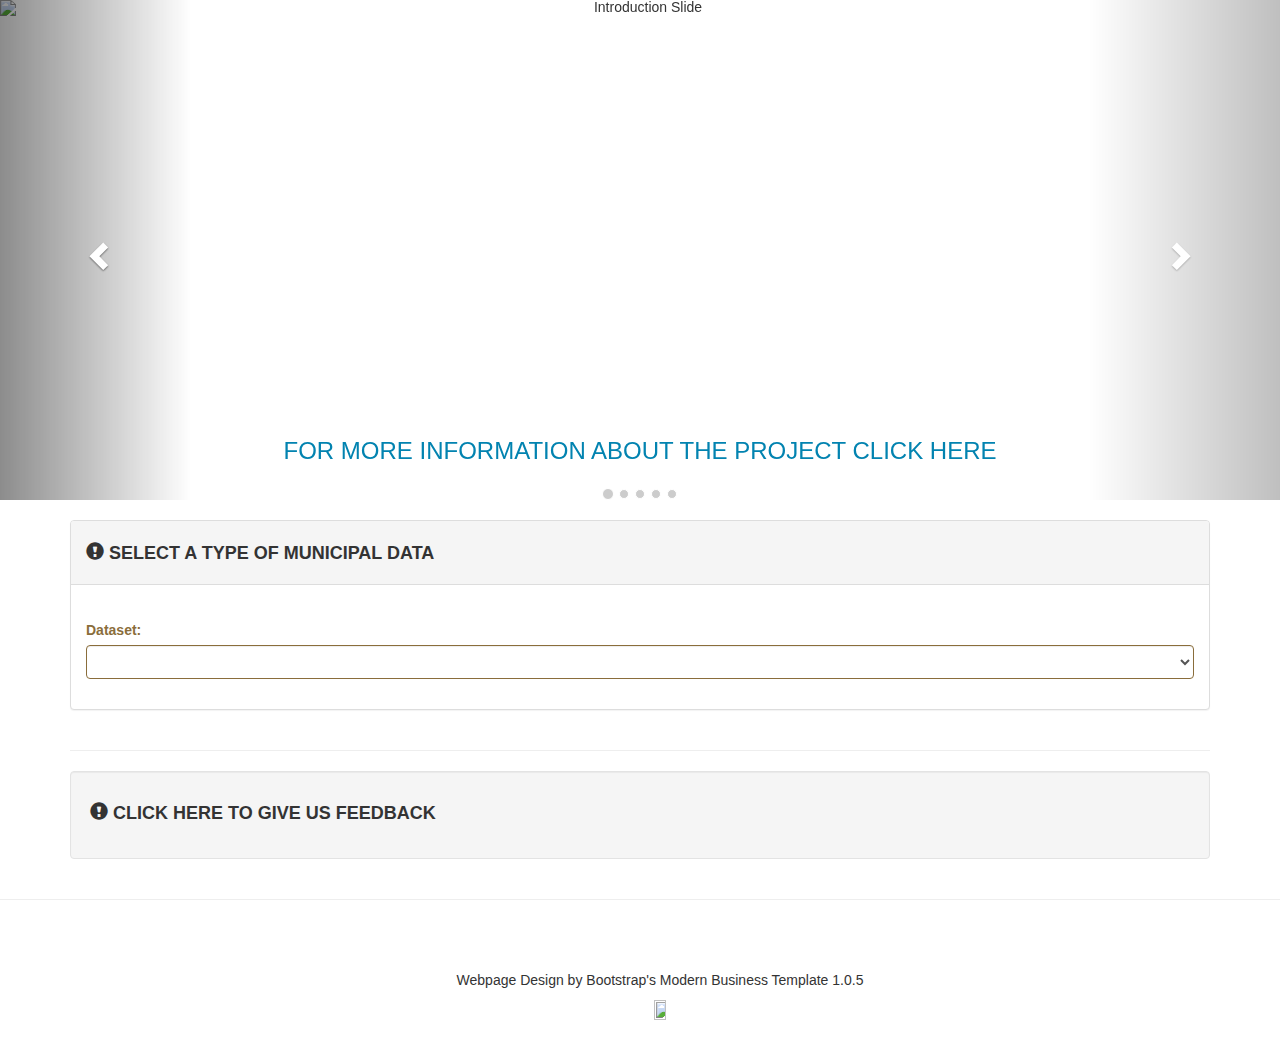
==== commit a40d2493: "path fix" ====
--- a/index.html
+++ b/index.html
@@ -40,9 +40,6 @@
 		}
 		#output2{
 			display:none;
-		}
-		#output3{
-			display:none;
 			vertical-align: top;
 		}
 		.carousel-indicators li {
@@ -51,14 +48,19 @@
 		.carousel-indicators .active {
 			background-color: #cccccc;
 		}
-		.carousel-caption a{
+		.carousel-caption {
 			color: #cccccc;
 			text-decoration:none;
-			bottom: -10px;
+			bottom: -4px;
 			text-shadow: none;
 		}
+		.visualization-caption {
+			color: #000000;
+			text-decoration:none;
+			text-shadow: none;
+		}
 		.carousel-indicators {
-			bottom:-10px;
+			bottom:-15px;
 		}
 		.carousel-inner {
 			margin-bottom:50px;
@@ -87,6 +89,7 @@
 			width: 50%;
 			display: inline-block;
 			vertical-align: top;
+			float: right;
 		}
 		#userFeedback {
 			display: none;
@@ -99,6 +102,21 @@
 		}
 		#feedbackWarning {
 			display: none;
+		}
+		.fileStructuration + .tooltip > .tooltip-inner {
+			background-color: #000000;
+			color: #FFFFFF;
+		}
+		#userFeedbackHeader :hover {
+			color: #028391; 
+		}
+		.fileStructuration :hover {
+			transform: scale(1.2, 1.2);
+			opacity: 1;
+		}
+		.geothinkLogo :hover {
+			transform: scale(1.2, 1.2);
+			opacity: 1;
 		}
 	</style>
 </head>
@@ -106,7 +124,7 @@
 <body>
 	
     <!-- Header storyboard -->
-    <header id="storyboard" class="carousel slide" style="height: 800px">
+    <header id="storyboard" class="carousel slide" style="height: 500px;">
         <!-- Indicators (arrows) for storyboard -->
         <ol class="carousel-indicators">
             <li data-target="#storyboard" data-slide-to="0" class="active"></li>
@@ -118,34 +136,35 @@
 
         <!-- Wrapper for slides -->
         <div class="carousel-inner">
-            <div class="item active" align='middle' height='100%' width='100%'> <!-- 0 slide -->
-                <img src='https://docs.google.com/drawings/d/1W15EwQn7t-JrkAFLF0NJh8DLWKyGoqj72CjL69J2rLc/pub?w=1500&h=1100' class="img-responsive" alt="1">
+            <div class="item active" align='middle' height='100%' width='100%'> <!-- slide 0 -->
+                <img src='https://docs.google.com/drawings/d/1zhQHRyugHRxxm4sRtYo5dZcoI9sm9EKf2ManzQyq3RM/pub?w=1500&h=1100' class="img-responsive" alt="Introduction Slide">
                 <div class="carousel-caption">
-					<a href="http://geothink.ca/open-data-standards-for-improving-city-governance/" target="_blank"><font color="#028391"><h3>FOR MORE INFORMATION ABOUT THE PROJECT CLICK HERE</h3></font></a>
+					<a href="http://geothink.ca/open-data-standards-for-improving-city-governance/" target="_blank"><font color="#0283b0"><h3>FOR MORE INFORMATION ABOUT THE PROJECT CLICK HERE</h3></font></a>
                 </div>
             </div>
-			<div class="item" align='middle' height='100%' width='100%'> <!-- 1 slide -->
-                <img src='https://docs.google.com/drawings/d/1V2mZd4nY-WaMRSo2Erv115E5WpH_oV6Y_v4LTMnUqcE/pub?w=1500&h=1100' class="img-responsive" alt="2">
+			<div class="item" align='middle' height='100%' width='100%'> <!-- slide 1 -->
+                <img src='https://docs.google.com/drawings/d/1sS1QStsd35klx0ijFVr0z8YMNDnA2ZNrQNTnRHLADOA/pub?w=1500&h=1100' class="img-responsive" alt="Instruction Slide">
+				<div class="carousel-caption">
+					<font color="#0283b0"><h3>CLICK ON THE RIGHT ARROW TO LEARN MORE ABOUT OPEN DATA STANDARDS</h3></font>
+                </div>
+			</div>
+			<div class="item" align='middle' height='100%' width='100%'> <!-- slide 2 -->
+                <img src='https://docs.google.com/drawings/d/1Qky1ST6vt7DlalP6X_EdKbUs6CCwqwbJ2C2wdd2-IR0/pub?w=1500&h=1100' class="img-responsive" alt="Definition Slide">
                 <div class="carousel-caption">
-					<a href="http://govex.jhu.edu/enabling-civic-data-standards/" target="_blank"><font color="#028391"><h3>ANDREW NICKLIN'S "ENABLING CIVIC DATA STANDARDS"</h3></font></a>
+					<a href="https://docs.google.com/document/d/1T2-fVOb_l3QD8sBTpEpubFSzWi2qAkwEdPIz1JhJrWU/edit?usp=sharing" target="_blank"><font color="#0283b0"><h3>RACHEL BLOOM'S "OPEN CIVIC DATA STANDARDS IN CANADA"</h3></font></a>
                 </div>
             </div>
-			<div class="item" align='middle' height='100%' width='100%'> <!-- 2 slide -->
-				<div id = "diagram" align = "center"> <!--for visualization-->
-					<iframe src="../circlePacking/index.html" width="720" height="730" frameBorder="0">
-					<a href="index.html"></a>
-					</iframe>
+			<div class="item" align='middle' height='100%' width='100%'> <!-- slide 3 -->
+                <img src='https://docs.google.com/drawings/d/10DU2c3lbUdUlnCOP3pI95kaap4npW9HpA7IFN93CANk/pub?w=1500&h=1100' class="img-responsive" alt="GTFS Case Study Slide">
+            </div>
+			<div class="item" align='middle' height='100%' width='100%'> <!-- slide 4 -->
+				<div class="visualization-caption">
+					<br/><font color="#000000" size="5"><strong>CLICK TO SEE WHAT OPEN DATA STANDARDS EXIST FOR HIGH-VALUE DATASETS</strong></font>
+                </div>
+				<div align = "center" id="circlePacking"> <!--for visualization-->
+					<iframe src="./circlePacking/index.html" width="500" height="470" frameBorder="0"></iframe>
 				</div>
-				<div class="carousel-caption">
-					<font color="#028391"><h3>DOMAIN-SPECIFIC OPEN DATA STANDARDS</h3></font>
-                </div>
 			</div>
-            <div class="item" align='middle' height='100%' width='100%'> <!-- 3 slide -->
-                <img src='https://docs.google.com/drawings/d/1sfzIuviXk9A5PKsbkUaxkNklcDyvNJRSl_7bhii0OAM/pub?w=1500&h=1100' class="img-responsive" alt="3">
-            </div>
-			<div class="item" align='middle' height='100%' width='100%'> <!-- 4 slide -->
-                <img src='https://docs.google.com/drawings/d/1HbsJJvu2WvCSyGcGNDRSCEjCb9D_Fg80xGIBDhKNu5o/pub?w=1440&h=1080' class="img-responsive" alt="4">
-            </div>
         </div>
 
         <!-- Controls -->
@@ -159,15 +178,6 @@
 
     <!-- Page Content -->
     <div class="container">
-		
-		<!-- Bubble Cluster of standards
-		<div id = "diagram" align = "center"> 
-			<iframe src="../circlePacking/index.html" width="810" height="730">
-			<a href="index.html"></a>
-			</iframe>
-		</div>
-		<!-- End of the visualization -->
-	
         <!-- User selects a domain from a dropdown menu with options -->
         <div class="row">
 			<br/>
@@ -191,9 +201,9 @@
 								<option value="Food Safety">Food Safety</option>
 								<option value="Procurement Contracts">Procurement Contracts</option>
 								<option value="Public Facilities">Public Facilities</option>  
-								<option value="Road Construction">Road Construction</option>   
+								<option value="Real-Time Transit">Real-Time Transit</option>
+								<option value="Road Construction">Road Construction</option>
 								<option value="Service Requests">Service Requests</option>
-								<option value="Real-Time Transit">Real-Time Transit</option>
 								<option value="Zoning">Zoning</option>
 							</select>
 						</form>
@@ -211,13 +221,12 @@
 					<strong>Legend:   </strong>
 					Yes    <button type="button" class="btn btn-success btn-circle" style="color:#72cf72; background-color: #72cf72"><a data-toggle="tooltip" title="Yes" style="color: #72cf72"><i class="fa fa-link"></i></a></button>
                     No    <button type="button" class="btn btn-danger btn-circle" style="color:#be4141; background-color: #be4141"><a data-toggle="tooltip" title="No" style="color: #be4141"><i class="fa fa-heart"></i></a></button>
-					Unsure    <button type="button" class="btn btn-primary btn-circle" style="color:#3366ff; background-color: #3366ff"><a data-toggle="tooltip" title="Unsure" style="color: #3366ff"><i class="fa fa-list"></i></a></button>    
-					No Data   <button type="button" class="btn btn-default btn-circle" style="color:#d9d9d9; background-color: #d9d9d9"><a data-toggle="tooltip" title="No Data" style="color: #d9d9d9"><i class="fa fa-check" ></i></a></button>    
+					No Data   <button type="button" class="btn btn-default btn-circle" style="color:#d9d9d9; background-color: #b3b3b3"><a data-toggle="tooltip" title="No Data" style="color: #b3b3b3"><i class="fa fa-check" ></i></a></button>    
 					<br>
 					<br>
 					<div id="metricsLegend"><!-- Will be filled in with metric icons with JavaScript --></div>
 					<br>
-					<p><strong>Click on <i class="glyphicon glyphicon-info-sign" aria-hidden="true"></i> for more info on the standard. Click on <i class="glyphicon glyphicon-play-circle" aria-hidden="true"></i> for an example</strong></p> 
+					<p><strong>Click on <i class="glyphicon glyphicon-plus-sign" aria-hidden="true" style="font-size: 25px"></i> for more info on the standard. Click on <i class="glyphicon glyphicon-play-circle" aria-hidden="true" style="font-size: 25px; color: #0283b0"></i> for an example</strong></p> 
 					<p><strong>For a metric's rationale, hover over the metric icons in the "Breakdown" column </strong></p>
 				</div>
 				<br/>
@@ -227,11 +236,11 @@
                             <tr id="tableHeaders"> <!-- Table headers --> 
 								<th>Standard Name</th>
                                 <th>Breakdown</th>
-                                <th>Last Updated By Publisher (m/d/y)</th>
+                                <th>Last Updated By Publisher (m-d-y)</th>
 								<th>Version</th>
                                 <th>Standard Specifications</th>
 								<th>General & Contact Information</th>
-								<th>Information Updated Last By Geothink (m/d/y)</th> 
+								<th>Information Updated Last By Geothink (m-d-y)</th> 
                             </tr>
                         </thead>
                         <tbody id="rows">
@@ -243,7 +252,7 @@
         </div>
         <!-- End of the dynamic table -->
 		
-        <!-- When a user selects the info icons or the play icons in the dynamic table, two different outputs will occur: (1) further information regarding a standard and (2) an example of the icon. Moreover, a user can compare Canadian Municipalities' datasets based on what domain the user selects -->
+        <!-- When a user selects the info icons or the download icons in the dynamic table, two different outputs will occur: (1) further information regarding a standard and (2) a user can compare Canadian Municipalities' datasets based on what domain the user selects -->
 		<div class="row">
 			<div id="allOutputs"> <!-- Bin for all outputs after a user selects a domain type -->
 				<div class="row" id="output1"> <!-- First output: all information for an individual standard, will appear when the user selects the info icon -->
@@ -257,23 +266,11 @@
 					</div>
 					<hr>
 				</div>
-
-				<div class="row" id="output2"> <!-- Second output: an example for an individual standard, will appear when the user selects the play icon -->
-					<div class="col-lg-12">
-						<h2 class="page-header" id="header2"></h2>
-					</div>
-					<div class="col-lg-12">
-						<ul id="body2"> <!-- This is the div that the example 2 output will be stored --> 
-
-						</ul>
-					</div>
-					<hr>
-				</div>
-				
-				<div id="output3"> <!-- Third output: the city comparison, where all information is pulled from the 10 High-Valued Datasets dashboard -->
+				
+				<div id="output2"> <!-- Third output: the city comparison, where all information is pulled from the 10 High-Valued Datasets dashboard -->
 					<div class="row">
 						<div class="col-lg-12">
-							<h2 class="page-header"><strong>Compare Datasets Between Canadian Municipalities</strong></h2>
+							<h2 class="page-header" id="header3"><strong>Compare Datasets Between Canadian Municipalities</strong></h2>
 						</div>
 					</div>
 					<div class="well" id="wellSizeL"> <!-- This well bins different city dataset information together, where the user can select a certain part of a dataset and compare the info across the different municipalities -->
@@ -352,7 +349,7 @@
 							<div class="alert alert-warning" id="feedbackWarning"> <!-- Warning when user does not write a comment --> 
 								<strong>Warning!</strong> Please provide any comments before you submit.
 							</div>
-							<input class="btn btn-lg btn-default btn-block" type="submit" value="Send" />
+							<input class="btn btn-lg btn-default btn-block" type="submit" value="Send"/>
                     </div>
 				</div>
             </div>
@@ -363,9 +360,10 @@
 
         <!-- Footer -->
         <footer>
-            <div class="row">
-                <div class="col-lg-12">
+            <div class="row" align="center">
+                <div class="col-lg-12" style="margin: 20px">
                     <p>Webpage Design by Bootstrap's Modern Business Template 1.0.5</p>
+					<p><a class="geothinkLogo" href="http://geothink.ca/" target="_blank"><img src="images/Geothink.jpg" height="10%" width="10%"></a></p>
                 </div>
             </div>
         </footer>
@@ -385,20 +383,39 @@
 	
 	<!-- D3 for Clustering Bubbles Visualization -->
 	<script src="//d3js.org/d3.v3.min.js"></script>
-
+	
+	<!-- Clustering Bubbles Visualization to pull variables stored in the file -->
+	<script type="html" src="/circlePacking/index.html"></script>	
+	
     <!-- Script to Activate the Carousel -->
+	
     <script>
 		$('.carousel').carousel({ // Event for the storyboard
 			interval: false // Changes the speed, set to false to prevent automatic movement of storyboard slides
 		})
 		
 		// The dashboard1Url is the URL with SQL that pulls certain data from the 'OD Standards Inventory' Fusion Table.' It pulls the data by column header, so if you want to add more data, just include the column header of the 'OD Standards Inventory' Fusion Table 
-		var dashboard1Url = "https://www.googleapis.com/fusiontables/v1/query?sql=SELECT Name, Domain, PublisherRep, Open, Tranferability, StakeholderParticipation, ConsensusGov, LvlAdopt, Extensions, MachineReadable, HumanReadable, RealTimeData, Metadata, Updated, Version, URL, License, Description, Publisher, TransRationale, StakeholderParticipationRationale, ConsensusGovRationale, ExtensionsIndicators, MachineRationale, HumanRationale, RealTimeRationale, MetadataRationale, Example, ExampleInfo, References, ContactInfo, UpdatedLastInDashboard FROM 1_Fnd3bJtsMkhK8BjeVoWRRMq15N74P0GiU78SF8G&key=AIzaSyDQ1oxpPOUkswaXP2yauME8JDOf52xlXAQ"; //1Zk-E0gTPEz1lyCMk5kfwTDSkONobtt9LnICj9wGi
+		var dashboard1Url = "https://www.googleapis.com/fusiontables/v1/query?sql=SELECT Name, Domain, PublisherRep, Open, Tranferability, StakeholderParticipation, ConsensusGov, LvlAdopt, Extensions, MachineReadable, HumanReadable, RealTimeData, Metadata, Updated, Version, URL, License, Description, Publisher, TransRationale, StakeholderParticipationRationale, ConsensusGovRationale, ExtensionsIndicators, MachineRationale, HumanRationale, RealTimeRationale, MetadataRationale, Example, ExampleInfo, References, ContactInfo, UpdatedLastInDashboard, StageInDevelopment FROM 1_Fnd3bJtsMkhK8BjeVoWRRMq15N74P0GiU78SF8G&key=AIzaSyDQ1oxpPOUkswaXP2yauME8JDOf52xlXAQ"; //1Zk-E0gTPEz1lyCMk5kfwTDSkONobtt9LnICj9wGi
 			
 		var jqueryStandards = $.get(dashboard1Url, function(data){ // Using jQuery to access the data from dashboard1Url 
 			
-			$(document).ready(function(){document.getElementById("datasetDomains").onchange = function () { outputData()}}); // When user selects a domain from the "datasetDomains" drop-down menu, the outputData function will run 
-				
+			$(document).ready(function(){document.getElementById("datasetDomains").onchange = function () { outputData()}}); // When user selects a domain from the "datasetDomains" drop-down menu, the outputData function will run
+		
+			// Need to figure out how to account for the div changing in the circle packing visualization
+			
+			//document.getElementById("circlePacking").onclick = function () {
+			$('.carousel-inner').on("change", function() { 
+				jQuery.ajax({
+					url: "../circlePacking/index.html",
+					success: function (result){
+						var html = jQuery('<div>').html(result);
+						var selectedDomain = html.find("div#domainStorage").html();
+						console.log("this worked");
+						console.log(selectedDomain); // This outputs the inner HTML of the #storeDomain div in the circle packing visualization's index.html
+					},
+				});
+			});
+			
 			function outputData() {
 				
 				$('html,body').animate({ // This allows the webpage to automatically scroll to the dynamic table
@@ -406,15 +423,15 @@
 				);
 				
 				document.getElementById("outputStandards").style.display = "block"; // This makes the dynamic table with all the domain-specific standard to appear
-				document.getElementById("output3").style.display = "block"; // This makes the last output (the cross-municipality dataset comparison) to appear
+				document.getElementById("output2").style.display = "block"; // This makes the last output (the cross-municipality dataset comparison) to appear
 				
 				var domain = document.getElementById('datasetDomains').value; // This stores the domain that the user selects from the "datasetDomains" drop-down menu
-
+				
 				var standardsTableHeader = document.getElementById("outputStandardsHeader");
 				standardsTableHeader.innerHTML = "<strong>Standards for " + domain + " Datasets</strong>"; // This changes the header for the table
 				
 				// The standard object stores different properties of each standard. You can add another property at the end of the list 
-				function standard(name, domain, rep, open, trans, stakePart, conGov, adopt, ext, machine, human, time, meta, update, version, url, license, description, publisher, transRat, stakePartRat, conGovRat, extInd, machineRat, humanRat, timeRat, metaRat, example, exampleInfo, references, contactInfo, dashboardUpdate){
+				function standard(name, domain, rep, open, trans, stakePart, conGov, adopt, ext, machine, human, time, meta, update, version, url, license, description, publisher, transRat, stakePartRat, conGovRat, extInd, machineRat, humanRat, timeRat, metaRat, example, exampleInfo, references, contactInfo, dashboardUpdate, development){
 					this.name = name; // Name of the standard
 					this.domain = domain; // Domain type the standard is for
 					this.rep = rep; // Public reputation of the standard
@@ -447,12 +464,13 @@
 					this.references = references; // Where the information for each standard was gathered from (is a URL)
 					this.contactInfo = contactInfo; // Contact information and general overview of the standard (is a URL)
 					this.dashboardUpdate = dashboardUpdate; // When the information was last updated by Geothink
+					this.development = development; // The standard's stage in development 
 				};
 				
 				var standardInfo = []; // An empty array that each standard will be stored in
 				
 				for (var i = 0; i < data.rows.length; i++){ // For loop that fills the standardInfo array
-					var newStandard = new standard(data.rows[i][0], data.rows[i][1], data.rows[i][2], data.rows[i][3], data.rows[i][4], data.rows[i][5], data.rows[i][6], data.rows[i][7], data.rows[i][8], data.rows[i][9], data.rows[i][10], data.rows[i][11], data.rows[i][12], data.rows[i][13], data.rows[i][14], data.rows[i][15], data.rows[i][16], data.rows[i][17], data.rows[i][18], data.rows[i][19], data.rows[i][20], data.rows[i][21], data.rows[i][22], data.rows[i][23], data.rows[i][24], data.rows[i][25], data.rows[i][26], data.rows[i][27], data.rows[i][28], data.rows[i][29], data.rows[i][30], data.rows[i][31], data.rows[i][32]); // Creates a new standard. All data is from the 'OD Standards Inventory' dashboard
+					var newStandard = new standard(data.rows[i][0], data.rows[i][1], data.rows[i][2], data.rows[i][3], data.rows[i][4], data.rows[i][5], data.rows[i][6], data.rows[i][7], data.rows[i][8], data.rows[i][9], data.rows[i][10], data.rows[i][11], data.rows[i][12], data.rows[i][13], data.rows[i][14], data.rows[i][15], data.rows[i][16], data.rows[i][17], data.rows[i][18], data.rows[i][19], data.rows[i][20], data.rows[i][21], data.rows[i][22], data.rows[i][23], data.rows[i][24], data.rows[i][25], data.rows[i][26], data.rows[i][27], data.rows[i][28], data.rows[i][29], data.rows[i][30], data.rows[i][31], data.rows[i][32], data.rows[i][33]); // Creates a new standard. All data is from the 'OD Standards Inventory' dashboard
 					standardInfo.push(newStandard); // Adds the new standard into the standardInfo array. Essentially, standardInfo holds all standards that exist in the 'OD Standards Inventory' dashboard (each row - the column headers)
 				}
 
@@ -462,7 +480,7 @@
 				for (var i = 0; i < data.rows.length; i++){ 
 					if (domain == standardInfo[i].domain){ // If the user's selected domain equals the standard's domain 
 						number += 1; // Then account for that 
-						temp.push(standardInfo[i]) // Also push all of the standard's info into the temporary array. This info will be used to fill out the dynamic table and #output1 and #output2 
+						temp.push(standardInfo[i]) // Also push all of the standard's info into the temporary array. This info will be used to fill out the dynamic table and #output1 
 					}
 				}
 				
@@ -474,120 +492,93 @@
 				function findMetrics (metric) { 
 					var metrics = []; // This empty array will store all the metric icons
 					if (metric.open == "Yes") { // Generally-speaking: if metric === Yes, then output this icon, else if metric === No, then output this other icon, etc... 
-						var open = '<button type="button" class="btn btn-circle open" style="color:white; background-color: #72cf72"><a data-toggle="tooltip" title="Open License" style="color: white"><i class="fa fa-unlock" aria-hidden="true"></i></a></button>';
+						var open = '<a data-toggle="tooltip" title="Open License" style="color: white"><button type="button" class="btn btn-circle open" style="color:white; background-color: #72cf72"><i class="fa fa-unlock" aria-hidden="true"></i></button></a>';
 						metrics.push(open); // This pushes/stores this metric icon into the metrics array
 					} else if (metric.open == "No"){
-						var open = '<button type="button" class="btn btn-circle open" style="color:white; background-color: #be4141"><a data-toggle="tooltip" title="Open License" style="color: white"><i class="fa fa-unlock" aria-hidden="true"></i></a></button>';
+						var open = '<a data-toggle="tooltip" title="Open License" style="color: white"><button type="button" class="btn btn-circle open" style="color:white; background-color: #be4141"><i class="fa fa-unlock" aria-hidden="true"></i></button></a>';
 						metrics.push(open); 
-					} else if (metric.open == "Unsure"){
-						var open = '<button type="button" class="btn btn-circle open" style="color:white; background-color: #3366ff"><a data-toggle="tooltip" title="Open License" style="color: white"><i class="fa fa-unlock" aria-hidden="true"></i></a></button>';
-						metrics.push(open);
 					} else {
-						var open = '<button type="button" class="btn btn-circle open" style="color:white; background-color: #d9d9d9"><a data-toggle="tooltip" title="Open License" style="color: white"><i class="fa fa-unlock" aria-hidden="true"></i></a></button>';
+						var open = '<a data-toggle="tooltip" title="Open License" style="color: white"><button type="button" class="btn btn-circle open" style="color:white; background-color: #b3b3b3"><i class="fa fa-unlock" aria-hidden="true"></i></button></a>';
 						metrics.push(open)
 					}
 					if (metric.trans == "Yes"){
-						var trans = '<button type="button" class="btn btn-circle trans" style="color:white; background-color: #72cf72"><a data-toggle="tooltip" title="Transferable to Other Jurisdictions: ' + metric.transRat + '" style="color: white"><i class="glyphicon glyphicon-transfer" aria-hidden="true"></i></a></button>';
+						var trans = '<a data-toggle="tooltip" title="Transferable to Other Jurisdictions: ' + metric.transRat + '" style="color: white"><button type="button" class="btn btn-circle trans" style="color:white; background-color: #72cf72"><i class="glyphicon glyphicon-transfer" aria-hidden="true"></i></button></a>';
 						metrics.push(trans);
 					} else if (metric.trans == "No"){
-						var trans = '<button type="button" class="btn btn-circle trans" style="color:white; background-color: #be4141"><a data-toggle="tooltip" title="Transferable to Other Jurisdictions: ' + metric.transRat + '" style="color: white"><i class="glyphicon glyphicon-transfer" aria-hidden="true"></i></a></button>';
-						metrics.push(trans);
-					} else if (metric.trans == "Unsure"){
-						var trans = '<button type="button" class="btn btn-circle trans" style="color:white; background-color: #3366ff"><a data-toggle="tooltip" title="Transferable to Other Jurisdictions: ' + metric.transRat + '" style="color: white"><i class="glyphicon glyphicon-transfer" aria-hidden="true"></i></a></button>';
+						var trans = '<a data-toggle="tooltip" title="Transferable to Other Jurisdictions: ' + metric.transRat + '" style="color: white"><button type="button" class="btn btn-circle trans" style="color:white; background-color: #be4141"><i class="glyphicon glyphicon-transfer" aria-hidden="true"></i></button></a>';
 						metrics.push(trans);
 					} else {
-						var trans = '<button type="button" class="btn btn-circle trans" style="color:white; background-color: #d9d9d9"><a data-toggle="tooltip" title="Transferable to Other Jurisdictions: ' + metric.transRat + '" style="color: white"><i class="glyphicon glyphicon-transfer" aria-hidden="true"></i></a></button>';
+						var trans = '<a data-toggle="tooltip" title="Transferable to Other Jurisdictions: ' + metric.transRat + '" style="color: white"><button type="button" class="btn btn-circle trans" style="color:white; background-color: #b3b3b3"><i class="glyphicon glyphicon-transfer" aria-hidden="true"></i></button></a>';
 						metrics.push(trans);
 					}
 					if (metric.human == "Yes"){
-						var human = '<button type="button" class="btn btn-circle human" style="color:white; background-color: #72cf72"><a data-toggle="tooltip" title="Human Readable: ' + metric.humanRat + '" style="color: white"><i class="glyphicon glyphicon-eye-open" aria-hidden="true"></i></a></button>';
+						var human = '<a data-toggle="tooltip" title="Human Readable: ' + metric.humanRat + '" style="color: white"><button type="button" class="btn btn-circle human" style="color:white; background-color: #72cf72"><i class="glyphicon glyphicon-eye-open" aria-hidden="true"></i></button></a>';
 						metrics.push(human);
 					} else if (metric.human == "No"){
-						var human = '<button type="button" class="btn btn-circle human" style="color:white; background-color: #be4141"><a data-toggle="tooltip" title="Human Readable: ' + metric.humanRat + '" style="color: white"><i class="glyphicon glyphicon-eye-open" aria-hidden="true"></i></a></button>';
-						metrics.push(human);
-					} else if (metric.human == "Unsure"){
-						var human = '<button type="button" class="btn btn-circle human" style="color:white; background-color: #3366ff"><a data-toggle="tooltip" title="Human Readable: ' + metric.humanRat + '" style="color: white"><i class="glyphicon glyphicon-eye-open" aria-hidden="true"></i></a></button>';
+						var human = '<a data-toggle="tooltip" title="Human Readable: ' + metric.humanRat + '" style="color: white"><button type="button" class="btn btn-circle human" style="color:white; background-color: #be4141"><i class="glyphicon glyphicon-eye-open" aria-hidden="true"></i></button></a>';
 						metrics.push(human);
 					} else {
-						var human = '<button type="button" class="btn btn-circle human" style="color:white; background-color: #d9d9d9"><a data-toggle="tooltip" title="Human Readable: ' + metric.humanRat + '" style="color: white"><i class="glyphicon glyphicon-eye-open" aria-hidden="true"></i></a></button>';
+						var human = '<a data-toggle="tooltip" title="Human Readable: ' + metric.humanRat + '" style="color: white"><button type="button" class="btn btn-circle human" style="color:white; background-color: #b3b3b3"><i class="glyphicon glyphicon-eye-open" aria-hidden="true"></i></button></a>';
 						metrics.push(human);
 					}
 					if (metric.machine == "Yes"){
-						var machine = '<button type="button" class="btn btn-circle machine" style="color:white; background-color: #72cf72"><a data-toggle="tooltip" title="Machine Readable: ' + metric.machineRat + '" style="color: white"><i class="glyphicon glyphicon-hdd" aria-hidden="true"></i></a></button>';
+						var machine = '<a data-toggle="tooltip" title="Machine Readable: ' + metric.machineRat + '" style="color: white"><button type="button" class="btn btn-circle machine" style="color:white; background-color: #72cf72"><i class="glyphicon glyphicon-hdd" aria-hidden="true"></i></button></a>';
 						metrics.push(machine);
 					} else if (metric.machine == "No"){
-						var machine = '<button type="button" class="btn btn-circle machine" style="color:white; background-color: #be4141"><a data-toggle="tooltip" title="Machine Readable: ' + metric.machineRat + '" style="color: white"><i class="glyphicon glyphicon-hdd" aria-hidden="true"></i></a></button>';
-						metrics.push(machine);
-					} else if (metric.machine == "Unsure"){
-						var machine = '<button type="button" class="btn btn-circle machine" style="color:white; background-color: #3366ff"><a data-toggle="tooltip" title="Machine Readable: ' + metric.machineRat + '" style="color: white"><i class="glyphicon glyphicon-hdd" aria-hidden="true"></i></a></button>';
+						var machine = '<a data-toggle="tooltip" title="Machine Readable: ' + metric.machineRat + '" style="color: white"><button type="button" class="btn btn-circle machine" style="color:white; background-color: #be4141"><i class="glyphicon glyphicon-hdd" aria-hidden="true"></i></button></a>';
 						metrics.push(machine);
 					} else {
-						var machine = '<button type="button" class="btn btn-circle machine" style="color:white; background-color: #d9d9d9"><a data-toggle="tooltip" title="Machine Readable: ' + metric.machineRat + '" style="color: white"><i class="glyphicon glyphicon-hdd" aria-hidden="true"></i></a></button>';
+						var machine = '<a data-toggle="tooltip" title="Machine Readable: ' + metric.machineRat + '" style="color: white"><button type="button" class="btn btn-circle machine" style="color:white; background-color: #b3b3b3"><i class="glyphicon glyphicon-hdd" aria-hidden="true"></i></button></a>';
 						metrics.push(machine);
 					}
 					if (metric.time == "Yes"){
-						var time = '<button type="button" class="btn btn-circle time" style="color:white; background-color: #72cf72"><a data-toggle="tooltip" title="Requires Real-Time Data: ' + metric.timeRat + '" style="color: white"><i class="glyphicon glyphicon-time" aria-hidden="true"></i></a></button>';
+						var time = '<a data-toggle="tooltip" title="Requires Real-Time Data: ' + metric.timeRat + '" style="color: white"><button type="button" class="btn btn-circle time" style="color:white; background-color: #72cf72"><i class="glyphicon glyphicon-time" aria-hidden="true"></i></button></a>';
 						metrics.push(time);
 					} else if (metric.time == "No"){
-						var time = '<button type="button" class="btn btn-circle time" style="color:white; background-color: #be4141"><a data-toggle="tooltip" title="Requires Real-Time Data: ' + metric.timeRat + '" style="color: white"><i class="glyphicon glyphicon-time" aria-hidden="true"></i></a></button>';
-						metrics.push(time);
-					} else if (metric.time == "Unsure"){
-						var time = '<button type="button" class="btn btn-circle time" style="color:white; background-color: #3366ff"><a data-toggle="tooltip" title="Requires Real-Time Data: ' + metric.timeRat + '" style="color: white"><i class="glyphicon glyphicon-time" aria-hidden="true"></i></a></button>';
+						var time = '<a data-toggle="tooltip" title="Requires Real-Time Data: ' + metric.timeRat + '" style="color: white"><button type="button" class="btn btn-circle time" style="color:white; background-color: #be4141"><i class="glyphicon glyphicon-time" aria-hidden="true"></i></button></a>';
 						metrics.push(time);
 					} else {
-						var time = '<button type="button" class="btn btn-circle time" style="color:white; background-color: #d9d9d9"><a data-toggle="tooltip" title="Requires Real-Time Data: ' + metric.timeRat + '" style="color: white"><i class="glyphicon glyphicon-time" aria-hidden="true"></i></a></button>';
+						var time = '<a data-toggle="tooltip" title="Requires Real-Time Data: ' + metric.timeRat + '" style="color: white"><button type="button" class="btn btn-circle time" style="color:white; background-color: #b3b3b3"><i class="glyphicon glyphicon-time" aria-hidden="true"></i></button></a>';
 						metrics.push(time);
 					}
 					if (metric.stakePart == "Yes"){
-						var stakePart = '<button type="button" class="btn btn-circle stakePart" style="color:white; background-color: #72cf72"><a data-toggle="tooltip" title="Stakeholder Participation: ' + metric.stakePartRat + '" style="color: white"><i class="fa fa-group" aria-hidden="true"></i></a></button>';
+						var stakePart = '<a data-toggle="tooltip" title="Stakeholder Participation: ' + metric.stakePartRat + '" style="color: white"><button type="button" class="btn btn-circle stakePart" style="color:white; background-color: #72cf72"><i class="fa fa-group" aria-hidden="true"></i></button></a>';
 						metrics.push(stakePart);
 					} else if (metric.stakePart == "No"){
-						var stakePart = '<button type="button" class="btn btn-circle stakePart" style="color:white; background-color: #be4141"><a data-toggle="tooltip" title="Stakeholder Participation: ' + metric.stakePartRat + '" style="color: white"><i class="fa fa-group" aria-hidden="true"></i></a></button>';
-						metrics.push(stakePart);
-					} else if (metric.stakePart == "Unsure"){
-						var stakePart = '<button type="button" class="btn btn-circle stakePart" style="color:white; background-color: #3366ff"><a data-toggle="tooltip" title="Stakeholder Participation: ' + metric.stakePartRat + '" style="color: white"><i class="fa fa-group" aria-hidden="true"></i></a></button>';
+						var stakePart = '<a data-toggle="tooltip" title="Stakeholder Participation: ' + metric.stakePartRat + '" style="color: white"><button type="button" class="btn btn-circle stakePart" style="color:white; background-color: #be4141"><i class="fa fa-group" aria-hidden="true"></i></button></a>';
 						metrics.push(stakePart);
 					} else {
-						var stakePart = '<button type="button" class="btn btn-circle time" style="color:white; background-color: #d9d9d9"><a data-toggle="tooltip" title="Stakeholder Participation: ' + metric.stakePartRat + '" style="color: white"><i class="fa fa-group" aria-hidden="true"></i></a></button>';
+						var stakePart = '<a data-toggle="tooltip" title="Stakeholder Participation: ' + metric.stakePartRat + '" style="color: white"><button type="button" class="btn btn-circle time" style="color:white; background-color: #b3b3b3"><i class="fa fa-group" aria-hidden="true"></i></button></a>';
 						metrics.push(stakePart);
 					}
 					if (metric.conGov == "Yes"){
-						var conGov = '<button type="button" class="btn btn-circle conGov" style="color:white; background-color: #72cf72"><a data-toggle="tooltip" title="Consensus-Based Governance: ' + metric.conGovRat + '" style="color: white"><i class="glyphicon glyphicon-thumbs-up" aria-hidden="true"></i></a></button>';
+						var conGov = '<a data-toggle="tooltip" title="Consensus-Based Governance: ' + metric.conGovRat + '" style="color: white"><button type="button" class="btn btn-circle conGov" style="color:white; background-color: #72cf72"><i class="glyphicon glyphicon-thumbs-up" aria-hidden="true"></i></button></a>';
 						metrics.push(conGov);
 					} else if (metric.conGov == "No"){
-						var conGov = '<button type="button" class="btn btn-circle conGov" style="color:white; background-color: #be4141"><a data-toggle="tooltip" title="Consensus-Based Governance: ' + metric.conGovRat + '" style="color: white"><i class="glyphicon glyphicon-thumbs-up" aria-hidden="true"></i></a></button>';
-						metrics.push(conGov);
-					} else if (metric.conGov == "Unsure"){
-						var conGov = '<button type="button" class="btn btn-circle conGov" style="color:white; background-color: #3366ff"><a data-toggle="tooltip" title="Consensus-Based Governance: ' + metric.conGovRat + '" style="color: white"><i class="glyphicon glyphicon-thumbs-up" aria-hidden="true"></i></a></button>';
+						var conGov = '<a data-toggle="tooltip" title="Consensus-Based Governance: ' + metric.conGovRat + '" style="color: white"><button type="button" class="btn btn-circle conGov" style="color:white; background-color: #be4141"><i class="glyphicon glyphicon-thumbs-up" aria-hidden="true"></i></button></a>';
 						metrics.push(conGov);
 					} else {
-						var conGov = '<button type="button" class="btn btn-circle conGov" style="color:white; background-color: #d9d9d9"><a data-toggle="tooltip" title="Consensus-Based Governance: ' + metric.conGovRat + '" style="color: white"><i class="glyphicon glyphicon-thumbs-up" aria-hidden="true"></i></a></button>';
+						var conGov = '<a data-toggle="tooltip" title="Consensus-Based Governance: ' + metric.conGovRat + '" style="color: white"><button type="button" class="btn btn-circle conGov" style="color:white; background-color: #b3b3b3"><i class="glyphicon glyphicon-thumbs-up" aria-hidden="true"></i></button></a>';
 						metrics.push(conGov);
 					}
 					if (metric.ext == "Yes"){
-						var ext = '<button type="button" class="btn btn-circle ext" style="color:white; background-color: #72cf72"><a data-toggle="tooltip" title="Extensions: ' + metric.extInd + '" style="color: white"><i class="fa fa-external-link" aria-hidden="true"></i></a></button>';
+						var ext = '<a data-toggle="tooltip" title="Extensions: ' + metric.extInd + '" style="color: white"><button type="button" class="btn btn-circle ext" style="color:white; background-color: #72cf72"><i class="fa fa-external-link" aria-hidden="true"></i></button></a>';
 						metrics.push(ext);
 					} else if (metric.ext == "No"){
-						var ext = '<button type="button" class="btn btn-circle ext" style="color:white; background-color: #be4141"><a data-toggle="tooltip" title="Extensions: ' + metric.extInd + '" style="color: white"><i class="fa fa-external-link" aria-hidden="true"></i></a></button>';
-						metrics.push(ext);
-					} else if (metric.ext == "Unsure"){
-						var ext = '<button type="button" class="btn btn-circle ext" style="color:white; background-color: #3366ff"><a data-toggle="tooltip" title="Extensions: ' + metric.extInd + '" style="color: white"><i class="fa fa-external-link" aria-hidden="true"></i></a></button>';
+						var ext = '<a data-toggle="tooltip" title="Extensions: ' + metric.extInd + '" style="color: white"><button type="button" class="btn btn-circle ext" style="color:white; background-color: #be4141"><i class="fa fa-external-link" aria-hidden="true"></i></button></a>';
 						metrics.push(ext);
 					} else {
-						var ext = '<button type="button" class="btn btn-circle ext" style="color:white; background-color: #d9d9d9"><a data-toggle="tooltip" title="Extensions: ' + metric.extInd + '" style="color: white"><i class="fa fa-external-link" aria-hidden="true"></i></a></button>';
+						var ext = '<a data-toggle="tooltip" title="Extensions: ' + metric.extInd + '" style="color: white"><button type="button" class="btn btn-circle ext" style="color:white; background-color: #b3b3b3"><i class="fa fa-external-link" aria-hidden="true"></i></button></a>';
 						metrics.push(ext);
 					}
 					if (metric.meta == "Yes"){
-						var meta = '<button type="button" class="btn btn-circle meta" style="color:white; background-color: #72cf72"><a data-toggle="tooltip" title="Takes into Account Associated Metadata for the Dataset: ' + metric.metaRat + '" style="color: white"><i class="fa fa-file" aria-hidden="true"></i></a></button>';
+						var meta = '<a data-toggle="tooltip" title="Takes into Account Associated Metadata for the Dataset: ' + metric.metaRat + '" style="color: white"><button type="button" class="btn btn-circle meta" style="color:white; background-color: #72cf72"><i class="fa fa-file" aria-hidden="true"></i></button></a>';
 						metrics.push(meta);
 					} else if (metric.meta == "No"){
-						var meta = '<button type="button" class="btn btn-circle meta" style="color:white; background-color: #be4141"><a data-toggle="tooltip" title="Takes into Account Associated Metadata for the Dataset: ' + metric.metaRat + '" style="color: white"><i class="fa fa-file" aria-hidden="true"></i></a></button>';
-						metrics.push(meta);
-					} else if (metric.meta == "Unsure"){
-						var meta = '<button type="button" class="btn btn-circle meta" style="color:white; background-color: #3366ff"><a data-toggle="tooltip" title="Takes into Account Associated Metadata for the Dataset: ' + metric.metaRat + '" style="color: white"><i class="fa fa-file" aria-hidden="true"></i></a></button>';
+						var meta = '<a data-toggle="tooltip" title="Takes into Account Associated Metadata for the Dataset: ' + metric.metaRat + '" style="color: white"><button type="button" class="btn btn-circle meta" style="color:white; background-color: #be4141"><i class="fa fa-file" aria-hidden="true"></i></button></a>';
 						metrics.push(meta);
 					} else {
-						var meta = '<button type="button" class="btn btn-circle meta" style="color:white; background-color: #d9d9d9"><a data-toggle="tooltip" title="Takes into Account Associated Metadata for the Dataset: ' + metric.metaRat + '" style="color: white"><i class="fa fa-file" aria-hidden="true"></i></a></button>';
+						var meta = '<a data-toggle="tooltip" title="Takes into Account Associated Metadata for the Dataset: ' + metric.metaRat + '" style="color: white"><button type="button" class="btn btn-circle meta" style="color:white; background-color: #b3b3b3"><i class="fa fa-file" aria-hidden="true"></i></button></a>';
 						metrics.push(meta);
 					}
 					var metricsJoined = metrics.join("  "); // Combines the metrics together by removing the commas from the array the icons are stored in
@@ -595,14 +586,26 @@
 				}
 				
 				// The following three lines of code create an array of metrics that will appear in the dynamic table's legend
-				var metricLegend = ['<button type="button" class="btn btn-circle open" style="color:white; background-color: #000000"><a class="tooltipStyle" data-toggle="tooltip" title="Open License: What qualifies a standard as being “open” is debated. However, openness may be inferred when the standard is published under an open license. Open licenses iterate that anyone has the right to repurpose and share the material without restriction. Examples of open licenses include public domain licenses, the UK Open Government License v3, creative commons licenses, and open data common licenses (World Bank, Open Data Essentials)." style="color: white"><i class="fa fa-unlock" aria-hidden="true"></i></a></button>','<button type="button" class="btn btn-circle trans" style="color:white; background-color: #000000"><a class="tooltipStyle" data-toggle="tooltip" title="Transferable to Other Jurisdictions: There is a hierarchy regarding the ease of implementation for a standard. For example, CSV format of a standard requires a minimal degree of resources and technical knowledge. On the other hand, more complex and sophisticated ways of formatting standards, such as RDF and SOAP, are not as easy for municipal bodies to implement. More often than not, sophisticated formats tend not to be manageable for municipal actors that lack resources and technical background. Standards that handle dynamic data and cURL APIs exemplify more complex ways of publishing city datasets." style="color: white"><i class="glyphicon glyphicon-transfer" aria-hidden="true"></i></a></button>','<button type="button" class="btn btn-circle human" style="color:white; background-color: #000000"><a class="tooltipStyle" data-toggle="tooltip" title="Human Readable: Human readable requires a medium of data or information that can easily be understood by people. Therefore, the standard should encode the data by using easily identifiable text. Of course, there are semantic consideration for human readable standards. For example, there could be a variety of interpretive meanings associated with encoding the data through text." style="color: white"><i class="glyphicon glyphicon-eye-open" aria-hidden="true"></i></a></button>','<button type="button" class="btn btn-circle machine" style="color:white; background-color: #000000"><a class="tooltipStyle" data-toggle="tooltip" title="Machine Readable: Acceptable machine readable structures include XML, RSS feed, CSV, RDF, JSON, TXT, XLS(X), and KML formats. Formats that are not machine readable include PDF, HTML, DOC(X), anything scanned, anything faxed, and anything typed in an email (Suszan, 2014). Standard’s ought to compliment techniques to provide human and machine readable structures for the data. Publishing data as machine readable includes (1) established standard vocabularies, (2) enriching the HTML resources with metadata, semantics, and identifiers, (3) and implementing simple, manageable, and stable URIs (Bennett and Harvey, 2009). Data tables, according to the standard’s specification, should be normalized so to be incorporated into a relational database." style="color: white"><i class="glyphicon glyphicon-hdd" aria-hidden="true"></i></a></button>','<button type="button" class="btn btn-circle time" style="color:white; background-color: #000000"><a class="tooltipStyle" data-toggle="tooltip" title="Requires Real-Time Data: This metric varies depending on the domain of the data. Some domains require formats that handle data in real time. However, other domains may require that the standard specify that data be updated quarterly or annually. For example, standards that handle transit and road construction data would require a web feed format to deliver updates about developments as they occur. However, budget datasets only requires a quarterly or yearly update. In practice, many municipal publishers still publish data in static files." style="color: white"><i class="glyphicon glyphicon-time" aria-hidden="true"></i></a></button>','<button type="button" class="btn btn-circle time" style="color:white; background-color: #000000"><a class="tooltipStyle" data-toggle="tooltip" title="Stakeholder Participation: Stakeholders for a standard include civil society, government, and the private sector. An open standard should aim to include all types of stakeholders in its conception and maintenance. Types of stakeholder participation can be inferred based on the types of publisher reputations." style="color: white"><i class="fa fa-group" aria-hidden="true"></i></a></button>','<button type="button" class="btn btn-circle conGov" style="color:white; background-color: #000000"><a class="tooltipStyle" data-toggle="tooltip" title="Consensus-Based Governance: Standardization implies an ongoing dialogue between producers and consumers of data. It is important to note that consensus-based governance does not mean that all inputs are accepted if the majority agrees. Instead, consensus-based indicates a process willing to address any request pertaining to the standard’s statement of purpose.  A charter providing transparency of decisions about the standard’s evolution support a consensus-based approach. Consensus-based governance can be inferred by the presence of a mailing list or active working group for the standard." style="color: white"><i class="glyphicon glyphicon-thumbs-up" aria-hidden="true"></i></a></button>', '<button type="button" class="btn btn-circle ext" style="color:white; background-color: #000000"><a class="tooltipStyle" data-toggle="tooltip" title="Extensions: This column indicates the flexibility of a standard’s implementation. In addition, extensibility of a standard provides insight into how a standard is being implemented and enhanced for specific purposes." style="color: white"><i class="fa fa-external-link" aria-hidden="true"></i></a></button>','<button type="button" class="btn btn-circle meta" style="color:white; background-color: #000000"><a class="tooltipStyle" data-toggle="tooltip" title="Takes into Account Associated Metadata for the Dataset: This metric checks whether the standard schema requires metadata. A “yes” for this metric indicates a presence of both descriptive and structural metadata for the primary data. Each standard should readily make available the time and date of the data’s creation, the author, location of the data on the computer networks, and information about any standard applied to the raw data. Metadata should have embedded permanent and/or discoverable URIs and should utilize electronic citations of the data in the form of hyperlinks (Bennett and Harvey, 2009)." style="color: white"><i class="fa fa-file" aria-hidden="true"></i></a></button>'];
+				var metricLegend = ['<a class="tooltipStyle" data-toggle="tooltip" title="Open License: What qualifies a standard as being “open” is debated. However, openness may be inferred when the standard is published under an open license. Open licenses iterate that anyone has the right to repurpose and share the material without restriction. Examples of open licenses include public domain licenses, the UK Open Government License v3, creative commons licenses, and open data common licenses (World Bank, Open Data Essentials)." style="color: white"><button type="button" class="btn btn-circle open" style="color:white; background-color: #000000"><i class="fa fa-unlock" aria-hidden="true"></i></button></a>','<a class="tooltipStyle" data-toggle="tooltip" title="Transferable to Other Jurisdictions: There is a hierarchy regarding the ease of implementation for a standard. For example, CSV format of a standard requires a minimal degree of resources and technical knowledge. On the other hand, more complex and sophisticated ways of formatting standards, such as RDF and SOAP, are not as easy for municipal bodies to implement. More often than not, sophisticated formats tend not to be manageable for municipal actors that lack resources and technical background. Standards that handle dynamic data and cURL APIs exemplify more complex ways of publishing city datasets." style="color: white"><button type="button" class="btn btn-circle trans" style="color:white; background-color: #000000"><i class="glyphicon glyphicon-transfer" aria-hidden="true"></i></button></a>','<a class="tooltipStyle" data-toggle="tooltip" title="Human Readable: Human readable requires a medium of data or information that can easily be understood by people. Therefore, the standard should encode the data by using easily identifiable text. Of course, there are semantic consideration for human readable standards. For example, there could be a variety of interpretive meanings associated with encoding the data through text." style="color: white"><button type="button" class="btn btn-circle human" style="color:white; background-color: #000000"><i class="glyphicon glyphicon-eye-open" aria-hidden="true"></i></button></a>','<a class="tooltipStyle" data-toggle="tooltip" title="Machine Readable: Acceptable machine readable structures include XML, RSS feed, CSV, RDF, JSON, TXT, XLS(X), and KML formats. Formats that are not machine readable include PDF, HTML, DOC(X), anything scanned, anything faxed, and anything typed in an email (Suszan, 2014). Standard’s ought to compliment techniques to provide human and machine readable structures for the data. Publishing data as machine readable includes (1) established standard vocabularies, (2) enriching the HTML resources with metadata, semantics, and identifiers, (3) and implementing simple, manageable, and stable URIs (Bennett and Harvey, 2009). Data tables, according to the standard’s specification, should be normalized so to be incorporated into a relational database." style="color: white"><button type="button" class="btn btn-circle machine" style="color:white; background-color: #000000"><i class="glyphicon glyphicon-hdd" aria-hidden="true"></i></button></a>','<a class="tooltipStyle" data-toggle="tooltip" title="Requires Real-Time Data: This metric varies depending on the domain of the data. Some domains require formats that handle data in real time. However, other domains may require that the standard specify that data be updated quarterly or annually. For example, standards that handle transit and road construction data would require a web feed format to deliver updates about developments as they occur. However, budget datasets only requires a quarterly or yearly update. In practice, many municipal publishers still publish data in static files."><button type="button" class="btn btn-circle time" style="color:white; background-color: #000000"><i class="glyphicon glyphicon-time" aria-hidden="true"></i></button></a>','<a class="tooltipStyle" data-toggle="tooltip" title="Stakeholder Participation: Stakeholders for a standard include civil society, government, and the private sector. An open standard should aim to include all types of stakeholders in its conception and maintenance. Types of stakeholder participation can be inferred based on the types of publisher reputations." style="color: white"><button type="button" class="btn btn-circle stakePart" style="color:white; background-color: #000000"><i class="fa fa-group" aria-hidden="true"></i></button></a>','<a class="tooltipStyle" data-toggle="tooltip" title="Consensus-Based Governance: Standardization implies an ongoing dialogue between producers and consumers of data. It is important to note that consensus-based governance does not mean that all inputs are accepted if the majority agrees. Instead, consensus-based indicates a process willing to address any request pertaining to the standard’s statement of purpose.  A charter providing transparency of decisions about the standard’s evolution support a consensus-based approach. Consensus-based governance can be inferred by the presence of a mailing list or active working group for the standard." style="color: white"><button type="button" class="btn btn-circle conGov" style="color:white; background-color: #000000"><i class="glyphicon glyphicon-thumbs-up" aria-hidden="true"></i></button></a>','<a class="tooltipStyle" data-toggle="tooltip" title="Extensions: This column indicates the flexibility of a standard’s implementation. In addition, extensibility of a standard provides insight into how a standard is being implemented and enhanced for specific purposes." style="color: white"><button type="button" class="btn btn-circle ext" style="color:white; background-color: #000000"><i class="fa fa-external-link" aria-hidden="true"></i></button></a>','<a class="tooltipStyle" data-toggle="tooltip" title="Takes into Account Associated Metadata for the Dataset: This metric checks whether the standard schema requires metadata. A “yes” for this metric indicates a presence of both descriptive and structural metadata for the primary data. Each standard should readily make available the time and date of the data’s creation, the author, location of the data on the computer networks, and information about any standard applied to the raw data. Metadata should have embedded permanent and/or discoverable URIs and should utilize electronic citations of the data in the form of hyperlinks (Bennett and Harvey, 2009)." style="color: white"><button type="button" class="btn btn-circle meta" style="color:white; background-color: #000000"><i class="fa fa-file" aria-hidden="true"></i></button></a>'];
 				var metricLegendJoined = metricLegend.join("  ");
 				document.getElementById("metricsLegend").innerHTML = metricLegendJoined;
 				
 				for (var i = 0; i < numRows; i++){ // This for loops fills in the dynamic table's rows
 					tbody += '<tr id="row' + i + '">'; // Creates the table row's tag with id name "row" + index number... This means each row will have a different id # (e.g. row0, row1 if there are two output standards)
-					tbody += '<td>'; // First column of the row 
-					tbody += temp[i].name + '  <p><p><a data-toggle="tooltip" title="Info Hide/Show" style="color: black"><i id="standardName' + i + '" class="glyphicon glyphicon-info-sign" aria-hidden="true"></i></a>     <a data-toggle="tooltip" title="Example Hide/Show" style="color: black"><i id="ex' + i + '" class="glyphicon glyphicon-play-circle" aria-hidden="true"></i></a></p></p>'; // The first column of the row shows the standard's name as well as the info icon and play icon for #output1 and #output2
+					tbody += '<td class="col-md-2">'; // First column of the row
+					if (temp[i].development == "Completed"){
+						if (temp[i].example.substring(0,7) == "http://" || temp[i].example.substring(0,7) == "https:/"){ // Accounts for the differences in the "Example" column's cells from the "OD Standards Inventory" dashboard
+							tbody += temp[i].name + '  <p><p><a data-toggle="tooltip" title="Click to Hide/Show Info" style="color: black"><i id="standardName' + i + '" class="glyphicon glyphicon-plus-sign" aria-hidden="true" style="font-size: 25px"></i></a>     <a href="' + temp[i].example + '" target="_blank" data-toggle="tooltip" title="Example: ' + temp[i].exampleInfo + '"><i id="ex' + i + '" class="glyphicon glyphicon-play-circle" aria-hidden="true" style="font-size: 25px"></i></a>     <a data-toggle="tooltip" title="Stage In Development: Completed" style="color: #72cf72"><i class="glyphicon glyphicon-ok-circle" aria-hidden="true" style="font-size: 25px"></i></a></p></p>'; // The first column of the row shows the standard's name as well as the info icon and download icon for #output1
+						} else { // Else if the example does not exist
+							tbody += temp[i].name + '  <p><p><a data-toggle="tooltip" title="Click to Hide/Show Info" style="color: black"><i id="standardName' + i + '" class="glyphicon glyphicon-plus-sign" aria-hidden="true" style="font-size: 25px"></i></a>     <a data-toggle="tooltip" title="No Example" style="color: black"><i id="ex' + i + '" class="glyphicon glyphicon-play-circle" aria-hidden="true" style="font-size: 25px"></i></a>     <a data-toggle="tooltip" title="Stage In Development: Completed" style="color: #72cf72"><i class="glyphicon glyphicon-ok-circle" aria-hidden="true" style="font-size: 25px"></i></a></p></p>'; // The first column of the row shows the standard's name as well as the info icon and download icon for #output1
+						}
+					} else {
+						if (temp[i].example.substring(0,7) == "http://" || temp[i].example.substring(0,7) == "https:/"){
+							tbody += temp[i].name + '  <p><p><a data-toggle="tooltip" title="Click to Hide/Show Info" style="color: black"><i id="standardName' + i + '" class="glyphicon glyphicon-plus-sign" aria-hidden="true" style="font-size: 25px"></i></a>     <a href="' + temp[i].example + '" target="_blank" data-toggle="tooltip" title="Example: ' + temp[i].exampleInfo + '"><i id="ex' + i + '" class="glyphicon glyphicon-play-circle" aria-hidden="true" style="font-size: 25px"></i></a>     <a data-toggle="tooltip" title="Stage In Development: Draft" style="color: #be4141"><i class="glyphicon glyphicon-ok-circle" aria-hidden="true" style="font-size: 25px"></i></a></p></p>'; // The first column of the row shows the standard's name as well as the info icon and download icon for #output1
+						} else {
+							tbody += temp[i].name + '  <p><p><a data-toggle="tooltip" title="Click to Hide/Show Info" style="color: black"><i id="standardName' + i + '" class="glyphicon glyphicon-plus-sign" aria-hidden="true" style="font-size: 25px"></i></a>     <a data-toggle="tooltip" title="No Example" style="color: black"><i id="ex' + i + '" class="glyphicon glyphicon-play-circle" aria-hidden="true" style="font-size: 25px"></i></a>     <a data-toggle="tooltip" title="Stage In Development: Draft" style="color: #be4141"><i class="glyphicon glyphicon-ok-circle" aria-hidden="true" style="font-size: 25px"></i></a></p></p>'; // The first column of the row shows the standard's name as well as the info icon and download icon for #output1
+						}
+					}
 					tbody += '</td>'; 
 					tbody += '<td class="col-md-5">'; // Second column of the row. The class is changed so that the column width is fixed at a size that will allow all metric icons to be on the same row
 					tbody += findMetrics(temp[i]); // Calls the findMetrics function to return the metric values for the associated standard
@@ -622,27 +625,24 @@
 					tbody += '<td>'; // Seventh column of the row 
 					tbody += temp[i].dashboardUpdate; // Indicates when Geothink last updated their information 
 					tbody += '</td>';
-					tbody += '</tr>\n'; // End of the row 
+					tbody += '</tr>\n'; // End of the row
 				}
 
 				rows.innerHTML = tbody; // Puts the rows into the div id="rows"
 				
 				$('[data-toggle="tooltip"]').tooltip(); // This creates the pop-up info balloons 
 
-				for (i = 0; i <= numRows; i++){
+				for (i = 0; i < numRows; i++){
 					$('#standardName' + i).click(function (){
 						$("#output1").toggle('display'); // This toggles show/hide when user selects the info icon
+						$(this).toggleClass("glyphicon glyphicon-plus-sign glyphicon glyphicon-minus-sign"); // When the user selects the download or info icons, the icons should change to emphasize it is collapsable (a toggle)		
 					});
-					$('#ex' + i).click(function (){
-						$("#output2").toggle('display'); //This toggles show/hide when user selects the example icon
-					});
-				}
+				}		
 				
 				// The following chunk of code restarts dynamic table and the three outputs when a use re-selects a domain 
 				
 				$("#output1").hide(); 
-				$("#output2").hide();
-				$("#output3").show();
+				$("#output2").show();
 				var cityDataset = document.getElementById("cityDatasets");
 				var cityComparisons = document.getElementById("cityComparison");
 				var cityDatasetInfo = document.getElementById("cityDatasetsInfo");
@@ -655,6 +655,7 @@
 				cityComparisonTitle.innerHTML = "<strong>Select a certain property to compare how different Canadian municipalities publish their " + domain + " datasets</strong>"; // Changes the cityComparisonHeader
 				var cityDatasetsTitle = document.getElementById("cityDatasetsHeader");
 				cityDatasetsTitle.innerHTML = "<strong>Select a specific Canadian municipality to review all properties of their " + domain + " dataset</strong>"; // Changes the cityDatasetsHeader
+				document.getElementById("header3").innerHTML = "<strong>Compare " + domain + " Datasets Between Canadian Municipalities</strong>"; // Change the header for output2
 				
 				// End of chunk of code for when a user re-selects a domain 
 				
@@ -662,14 +663,12 @@
 					moreInfo(i);
 				}
 				
-				// To deal with closure, create a function that takes in i from the above for loop. This function generates the output info for #output1 and #output2 
+				// To deal with closure, create a function that takes in i from the above for loop. This function generates the output info for #output1
 				function moreInfo(i){ 
 					var info = temp[i] // The var info is an individual standard from the dynamic table 			
 				
 					var header1 = document.getElementById("header1"); // Header 1 for #output1
-					var header2 = document.getElementById("header2"); // Header 2 for #output2
 					var body1 = document.getElementById("body1"); // Where the output info for #output1 will be stored
-					var body2 = document.getElementById("body2"); // Where the output info for #output2 will be stored
 					
 					$('#standardName' + i).click(function (i) { // Start an event when a user clicks the info icon from a certain standard (a row) from the dynamic table 
 						header1.innerHTML = "<strong>" + info.name + " Details</strong>"; // Changes header 1
@@ -677,19 +676,6 @@
 						body1.innerHTML = "<li>" + findMetrics(info) + "</li><br/>" + "<li><strong>Description: </strong>" + info.description + "</li><br/>" + "<li><strong>License: </strong>" + info.license + "</li><br/>" + "<li><strong>Publisher: </strong>" + info.publisher + "</li><br/>" + "<li><strong>Publisher Reputation: </strong>" + info.rep + "</li><br/>" + "<li><strong>Transferability to Other Stakeholders Rationale: </strong>" + info.transRat + "</li><br/>" + "<li><strong>Stakeholder Participation Rationale: </strong>" + info.stakePartRat + "</li><br/>" + "<li><strong>Consensus-based Governance Rationale: </strong>" + info.conGovRat + "</li><br/>" + "<li><strong>Level of Adoption: </strong>" + info.adopt + "</li><br/>" + "<li><strong>Extensions Indicator(s): </strong>" + info.extInd + "</li><br/>" + "<li><strong>Machine Readable Rationale: </strong>" + info.machineRat + "</li><br/>" + "<li><strong>Human Readable Rationale: </strong>" + info.humanRat + "</li><br/>" + "<li><strong>Requires Real-Time Data Rationale: </strong>" + info.timeRat + "</li><br/>" + "<li><strong>Metadata Rationale: </strong>" + info.metaRat + "</li><br/>";
 						$('html,body').animate({ // This jQuery automatically scrolls to the standard's #output1 body when the user clicks the info icon
 						scrollTop: $("#output1").offset().top},'slow');
-					});
-					
-					$('#ex' + i).click(function () { // Start an event when a user clicks the play icon from a certain standard (a row) from the dynamic table 
-						header2.innerHTML = "<strong>" + info.name +" Example</strong>"; // Changes header 2
-						if (info.example.substring(0,7) == "http://" || info.example.substring(0,7) == "https:/"){ // Accounts for the differences in the "Example" column's cells from the "OD Standards Inventory" dashboard
-							body2.innerHTML = "<li><strong>Example: </strong><a href='" + info.example + "' target='_blank'>" + info.exampleInfo + "</a>"; // Creates clickable links for #output2's body
-						} else if (info.example == "N/A") {
-							body2.innerHTML = "No example available"; // If there is not example this becomes #output2's body
-						} else { // If the example is not a link or "N/A"
-							body2.innerHTML = "<li><strong>Example: </strong>" + info.example + "</li>"; // Then just output the text into #output2's body
-						}
-						$('html,body').animate({ // This jQuery automatically scrolls to the standard's #output2 body when the user clicks the play icon
-						scrollTop: $("#output2").offset().top},'slow');
 					});
 				};
 			}; // End of the outputData() function
@@ -705,294 +691,239 @@
 				
 				//The following fielFormats function is extremely long/messy because it breaks up portions of a long string from the "Structuration" row in the 'Adoption of OD Standards by Cities' Fusion Table into separate variables
 				function fileFormats (userCity, userDomain, file, structure) { // This function creates an array of .svg images that show different file formats for each dataset (from the "Fil Format(s)" rows). Also included are description bubbles for each image that explains the structuration of the file type (under the "Structuration" rows)
-						var store = []; // An empty array where the individual images will be stored for each dataset
-
-						// .search finds the index # of the first instance of each file type name
-						var index0 = structure.search("CSV");
-						var index1 = structure.search("XLS");
-						var index2 = structure.search("XLSX");
-						var index3 = structure.search("RSS");
-						var index4 = structure.search("RDF");
-						var index5 = structure.search("XML");
-						var index6 = structure.search("PDF");
-						var index7 = structure.search("JSON");
-						var index8 = structure.search("SODA API");
-						var index9 = structure.search("OData");
-						var index10 = structure.search("KML");
-						var index12 = structure.search("SHP");
-						var index13 = structure.search("ArcGIS Rest API");
-						var index14 = structure.search("DWG");
-						var index15 = structure.search("GDB");
-						var index16 = structure.search("SHP");
-						var index17 = structure.search("GeoJSON");
-						var index18 = structure.search("KMZ");
-						var index19 = structure.search("ATOM");
-						var index20 = structure.search("TXT");
-						var index21 = structure.search("GeoRSS");
-						
-						// This creates images for each file type and provides a popup that shows what is inside the "Structuration" row 
-						var json = "<a data-toggle='tooltip' title='JSON: " + structure + "' style='color: black'><img src='images/JSON.svg' width='60' height='70'></a>";
-						var xml = "<a data-toggle='tooltip' title='XML: " + structure + "' style='color: black'><img src='images/XML.svg' width='60' height='70'></a>";
-						var pdf = "<a data-toggle='tooltip' title='PDF: " + structure + "' style='color: black'><img src='images/PDF.svg' width='60' height='70'></a>";
-						var rss = "<a data-toggle='tooltip' title='RSS: " + structure + "' style='color: black'><img src='images/RSS.svg' width='60' height='70'></a>";
-						var csv = "<a data-toggle='tooltip' title='CSV: " + structure + "' style='color: black'><img src='images/CSV.svg' width='60' height='70'></a>";
-						var rdf = "<a data-toggle='tooltip' title='RDF: " + structure + "' style='color: black'><img src='images/RDF.svg' width='60' height='70'></a>";
-						var soda = "<a data-toggle='tooltip' title='SODA API: " + structure + "' style='color: black'><img src='images/SODA_API.svg' width='60' height='70'></a>";
-						var xls = "<a data-toggle='tooltip' title='XLS: " + structure + "' style='color: black'><img src='images/XLS.svg' width='60' height='70'></a>";
-						var xlsx = "<a data-toggle='tooltip' title='XLSX: " + structure + "' style='color: black'><img src='images/XLSX.svg' width='60' height='70'></a>";
-						var kml = "<a data-toggle='tooltip' title='KML: " + structure + "' style='color: black'><img src='images/KML.svg' width='60' height='70'></a>";
-						var arcgis = "<a data-toggle='tooltip' title='ArcGIS Rest API: " + structure + "' style='color: black'><img src='images/ArcGIS.svg' width='60' height='70'></a>";
-						var dwg = "<a data-toggle='tooltip' title='DWG: " + structure + "' style='color: black'><img src='images/DWG.svg' width='60' height='70'></a>";
-						var geojson = "<a data-toggle='tooltip' title='GeoJSONL " + structure + "' style='color: black'><img src='images/GeoJSON.svg' width='60' height='70'></a>";
-						var atom = "<a data-toggle='tooltip' title='ATOM: " + structure + "' style='color: black'><img src='images/ATOM.svg' width='60' height='70'></a>";
-						var txt = "<a data-toggle='tooltip' title='TXT: " + structure + "' style='color: black'><img src='TXT.svg' width='60' height='70'></a>";
-						var georss = "<a data-toggle='tooltip' title='GeoRSS: " + structure + "' style='color: black'><img src='images/GeoRSS.svg' width='60' height='70'></a>";
-						var na = "N/A";
-						var odata = "<a data-toggle='tooltip' title='OData: " + structure + "' style='color: black'><img src='images/OData.svg' width='60' height='70'></a>";
-						var shp = "<a data-toggle='tooltip' title='SHP: " + structure + "' style='color: black'><img src='images/SHP.svg' width='60' height='70'></a>";
-						var gdb = "<a data-toggle='tooltip' title='GDB: " + structure + "' style='color: black'><img src='images/GDB.svg' width='60' height='70'></a>";
-						var kmz = "<a data-toggle='tooltip' title='KMZ: " + structure + "' style='color: black'><img src='images/KMZ.svg' width='60' height='70'></a>";
-				
-						// However, some "Structuration" cells have more than one file format, so this needs to be accounted for 
-				
-						// ADD CITY then you must account for the structuration.
-						
-						// Edmonton has the same file formats for all domains except Zoning
-						if ((userCity.indexOf("Edmonton") >= 0) && userDomain !=="Zoning"){
-							xml = "<a data-toggle='tooltip' title='" + structure.substring(index5, index6) + "' style='color: black'><img src='images/XML.svg' width='60' height='70'></a>";
-							pdf = "<a data-toggle='tooltip' title='" + structure.substring(index6, index7) + "' style='color: black'><img src='images/PDF.svg' width='60' height='70'></a>";
-							rss = "<a data-toggle='tooltip' title='" + structure.substring(index3, index4) + "' style='color: black'><img src='images/RSS.svg' width='60' height='70'></a>";
-							json = "<a data-toggle='tooltip' title='" + structure.substring(index7, index8) + "' style='color: black'><img src='images/JSON.svg' width='60' height='70'></a>";
-							csv = "<a data-toggle='tooltip' title='" + structure.substring(index0, index1) + "' style='color: black'><img src='images/CSV.svg' width='60' height='70'></a>";
-							rdf = "<a data-toggle='tooltip' title='" + structure.substring(index4, index5) + "' style='color: black'><img src='images/RDF.svg' width='60' height='70'></a>";
-							soda = "<a data-toggle='tooltip' title='" + structure.substring(index8, index9) + "' style='color: black'><img src='images/SODA_API.svg' width='60' height='70'></a>";
-							odata = "<a data-toggle='tooltip' title='" + structure.substring(index9, structure.length) + "' style='color: black'><img src='images/OData.svg' width='60' height='70'></a>";
-							xls = "<a data-toggle='tooltip' title='" + structure.substring(index1, index2) + "' style='color: black'><img src='images/XLS.svg' width='60' height='70'></a>";
-							xlsx = "<a data-toggle='tooltip' title='" + structure.substring(index2, index3) + "' style='color: black'><img src='images/XLSX.svg' width='60' height='70'></a>";
-						}
-						
-						// When a user selects the Public Facilities domain and The City of Surrey
-						if (userDomain == "Public Facilities" && (userCity.indexOf("Surrey") >= 0)){
-							csv = "<a data-toggle='tooltip' title='" + structure.substring(index0, index7) + "' style='color: black'><img src='images/CSV.svg' width='60' height='70'></a>";
-							json = "<a data-toggle='tooltip' title='" + structure.substring(index7, index10) + "' style='color: black'><img src='images/JSON.svg' width='60' height='70'></a>";
-							kml = "<a data-toggle='tooltip' title='" + structure.substring(index10, index13) + "' style='color: black'><img src='images/KML.svg' width='60' height='70'></a>";
-							arcgis = "<a data-toggle='tooltip' title='" + structure.substring(index13, structure.length) + "' style='color: black'><img src='images/ArcGIS.svg' width='60' height='70'></a>";
-							dwg = "<a data-toggle='tooltip' title='" + structure.substring(index14, index16) + "' style='color: black'><img src='images/DWG.svg' width='60' height='70'></a>";
-						}
-						// When a user selects the Public Facilities domain and the City of Ottawa 
-						if (userDomain == "Public Facilities" && (userCity.indexOf("Ottawa") >= 0)){
-							dwg = "<a data-toggle='tooltip' title='" + structure.substring(index14, index16) + "' style='color: black'><img src='images/DWG.svg' width='60' height='70'></a>";
-							shp = "<a data-toggle='tooltip' title='" + structure.substring(index16, index0) + "' style='color: black'><img src='images/SHP.svg' width='60' height='70'></a>";
-							csv = "<a data-toggle='tooltip' title='" + structure.substring(index0, index5) + "' style='color: black'><img src='images/CSV.svg' width='60' height='70'></a>";
-							xml = "<a data-toggle='tooltip' title='" + structure.substring(index5, index18) + "' style='color: black'><img src='images/XML.svg' width='60' height='70'></a>";
-							kmz = "<a data-toggle='tooltip' title='" + structure.substring(index18, index17) + "' style='color: black'><img src='images/KMZ.svg' width='60' height='70'></a>";
-							geojson = "<a data-toggle='tooltip' title='" + structure.substring(index17, structure.length) + "' style='color: black'><img src='images/GeoJSON.svg' width='60' height='70'></a>";
-						}
-						// When a user selects the Road Construction domain and the City of Toronto 
-						if (userDomain == "Road Construction" && (userCity.indexOf("Toronto") >= 0)){
-							xml = "<a data-toggle='tooltip' title='" + structure.substring(index5, index0) + "' style='color: black'><img src='images/XML.svg' width='60' height='70'></a>";
-							csv = "<a data-toggle='tooltip' title='" + structure.substring(index0, structure.length) + "' style='color: black'><img src='images/CSV.svg' width='60' height='70'></a>";
-						}
-						// When a user selects the Road Construction domain and the City of Surrey
-						if (userDomain == "Road Construction" && (userCity.indexOf("Surrey") >= 0)){
-							json = "<a data-toggle='tooltip' title='" + structure.substring(index7, index10) + "' style='color: black'><img src='images/JSON.svg' width='60' height='70'></a>";
-							kml = "<a data-toggle='tooltip' title='" + structure.substring(index10, index15) + "' style='color: black'><img src='images/KML.svg' width='60' height='70'></a>";
-							gdb = "<a data-toggle='tooltip' title='" + structure.substring(index15, index14) + "' style='color: black'><img src='images/GDB.svg' width='60' height='70'></a>";
-							dwg = "<a data-toggle='tooltip' title='" + structure.substring(index14, structure.length) + "' style='color: black'><img src='images/DWG.svg' width='60' height='70'></a>";
-						}
-						// When a user selects the Service Requests domain and the City of Surrey
-						if (userDomain == "Service Requests" && userCity == "City of Surrey"){
-							xml = "<a data-toggle='tooltip' title='" + structure.substring(index5, index7) + "' style='color: black'><img src='images/XML.svg' width='60' height='70'></a>";
-							json = "<a data-toggle='tooltip' title='" + structure.substring(index7, structure.length) + "' style='color: black'><img src='images/JSON.svg' width='60' height='70'></a>";
-						}
-						// When a user selects the Zoning domain and the City of Edmonton 
-						if (userDomain == "Zoning" && (userCity.indexOf("Edmonton") >= 0)) {
-							kml = "<a data-toggle='tooltip' title='" + structure.substring(index10, index18) + "' style='color: black'><img src='images/KML.svg' width='60' height='70'></a>";
-							kmz = "<a data-toggle='tooltip' title='" + structure.substring(index18, index16) + "' style='color: black'><img src='images/KMZ.svg' width='60' height='70'></a>";
-							shp = "<a data-toggle='tooltip' title='" + structure.substring(index16, index0) + "' style='color: black'><img src='images/SHP.svg' width='60' height='70'></a>";
-							csv = "<a data-toggle='tooltip' title='CSV' style='color: black'><img src='images/CSV.svg' width='60' height='70'></a>";
-							json = "<a data-toggle='tooltip' title='JSON' style='color: black'><img src='images/JSON.svg' width='60' height='70'></a>";
-						}
-						// When a user selects the Zoning domain and the City of Surrey 
-						if (userDomain == "Zoning" && (userCity.indexOf("Surrey") >= 0)) {
-							json = "<a data-toggle='tooltip' title='" + structure.substring(index7, index10) + "' style='color: black'><img src='images/JSON.svg' width='60' height='70'></a>";
-							kml = "<a data-toggle='tooltip' title='" + structure.substring(index10, index15) + "' style='color: black'><img src='images/KML.svg' width='60' height='70'></a>";
-							gdb = "<a data-toggle='tooltip' title='" + structure.substring(index15, index14) + "' style='color: black'><img src='images/GDB.svg' width='60' height='70'></a>";
-							dwg = "<a data-toggle='tooltip' title='" + structure.substring(index14, index13) + "' style='color: black'><img src='images/DWG.svg' width='60' height='70'></a>";
-							arcgis = "<a data-toggle='tooltip' title='" + structure.substring(index13, structure.length) + "' style='color: black'><img src='images/ArcGIS.svg' width='60' height='70'></a>";
-						}
-						// When a user selects the Zoning domain and the City of Vancouver 
-						if (userDomain == "Zoning" && (userCity.indexOf("Vancouver") >= 0)) {
-							dwg = "<a data-toggle='tooltip' title='" + structure.substring(index14, index16) + "' style='background-color: black;'><img src='images/DWG.svg' width='60' height='70'></a>";
-							shp = "<a data-toggle='tooltip' title='" + structure.substring(index16, index18) + "' style='background-color: black;'><img src='images/SHP.svg' width='60' height='70'></a>";
-							kmz = "<a data-toggle='tooltip' title='" + structure.substring(index18, structure.length) + "' style='color: black'><img src='images/KMZ.svg' width='60' height='70'></a>";
-						}
-												
-						if (file.indexOf('XML') >= 0){ // If XML is in a file format in the "File Format(s)" row
-							if (userDomain == "Real-Time Transit" && userCity == "City of Toronto"){
-								xml = "<a data-toggle='tooltip' title='Dynamic: XML live feed and RESTful web service organized into requests. Organized into configuration requests, prediction requests, vehicle location request, and an arrival/departure times request. Data accessed through URL with parameters specified in query string' style='color: black'><img src='images/XML.svg' width='60' height='70'></a>";
-								csv = "<a data-toggle='tooltip' title='Static: Zip file – CSVs saved as text files – comma delimited. Refer to documentation on GTFS for more information' style='color: black'><img src='images/CSV.svg' width='60' height='70'></a>";
-								store.push(xml, csv); // Push these file type variables into the store array 
-							} else if (userDomain == "Real-Time Transit" && userCity == "City of Ottawa"){
-								xml = "<a data-toggle='tooltip' title='Dynamic: XML feed that follows the REST protocol. Hierarchical tree of tags with transit schedule information' style='color: black'><img src='images/XML.svg' width='60' height='70'></a>";
-								txt = "<a data-toggle='tooltip' title='Static: Zip File containing TXT files of calendar_dates.txt, calendar.txt, agency.txt, routes.txt, stops.txt, trip.txt. TXT files with data organized by comma separated values (CSV)' style='color: black'><img src='images/TXT.svg' width='60' height='70'></a>";
-								store.push(xml, txt);
-							} else if (userDomain == "Building Permits" && userCity == "City of Toronto"){
-								xml = "<a data-toggle='tooltip' title='Cleared Permits: Markup language with hierarchical tags. Tags organized under row in table. Active Permits: Markup language with hierarchical tags. Tags organized under row in table' style='color: black'><img src='images/XML.svg' width='60' height='70'></a>";
-								csv = "<a data-toggle='tooltip' title='Cleared Permits: CSV is arranged by tuples. Permit_Num is the unique identifier for each row. Has GEO_ID for uniquely identifying property address for each row. Active Permits: CSV arranged by tuples. Permit_Num is the unique identifier for each row.  Permit_Num is the unique identifier for each row. Has GEO_ID for uniquely identifying property address for each row' style='color: black'><img src='images/CSV.svg' width='60' height='70'></a>";
-								store.push(xml, csv);
-							} else {
-								store.push(xml);
-							}
-						}
-						if (file.indexOf('XLS') >= 0){
-							if (userDomain == "Public Facilities" && userCity == "City of Toronto") {
-								xls = "<a data-toggle='tooltip' title='Wellbeing Education: XLS - 3 sheets. Normalized database consisting of tuples – unique identifier for each row is neighborhood, neighborhood ID' style='color: black'><img src='images/XLS.svg' width='60' height='70'></a>";
-								shp = "<a data-toggle='tooltip' title='School Locations: ESRI Shapefile. Has attribute table' style='color: black'><img src='images/SHP.svg' width='60' height='70'></a>";
-								store.push(xls, shp);
-							} else {
-								store.push(xls);
-							}
-						}
-						if (file.indexOf('ATOM') >= 0){
-							if (userDomain == "Road Construction" && userCity == "City of Vancouver"){
-								atom = "<a data-toggle='tooltip' title='Dynamic: ATOM structured as extended versions  of XML with specified tags. Hosted over HTTP' style='color: black'><img src='images/ATOM.svg' width='60' height='70'></a>";
-								georss = "<a data-toggle='tooltip' title='Dynamic: GeoRSS structured as extended versions  of XML with specified tags. Hosted over HTTP' style='color: black'><img src='images/GeoRSS.svg' width='60' height='70'></a>";
-								dwg = "<a data-toggle='tooltip' title='Static: DWG attribute information stored in attribute tables' style='color: black'><img src='images/DWG.svg' width='60' height='70'></a>";
-								kml = "<a data-toggle='tooltip' title='Static: KML is structured as a mark up language with geographic information tags. Contains geometry and spatial information' style='color: black'><img src='images/KML.svg' width='60' height='70'></a>";
-								shp = "<a data-toggle='tooltip' title='Static: Shapefile attribute information stored in attribute tables' style='color: black'><img src='images/SHP.svg' width='60' height='70'></a>";
-								store.push(atom, georss, dwg, kml, shp)
-							} else {
-								store.push(atom);
-							}
-						}
-						if (file.indexOf('PDF') >= 0){
+					
+					var store = []; // An empty array where the individual images will be stored for each dataset
+					var json; 
+					var xml;
+					var pdf;
+					var rss;
+					var csv;
+					var rdf;
+					var soda;
+					var xls;
+					var xlsx;
+					var kml;
+					var arcgis;
+					var dwg;
+					var geojson;
+					var atom;
+					var txt;
+					var georss;
+					var na;
+					var odata;
+					var shp;
+					var gdb;
+					var kmz;
+					var structureSplit;
+					
+					// This creates images for each file type and provides a popup that shows what is inside the "Structuration" row 
+
+					var fileArray = file.split(',') // This creates the structure string into an array 				
+
+					if (fileArray.length > 1) { // If there is more than one file format for the dataset in the "File Format(s)" row of the ""Adoption of OD Standards by Cities" spreadsheet
+						structureSplit = structure.split('. '); // Separate the structuration cells by each sentence (each file description)
+						for (var i = 0; i < structureSplit.length; i++)	{ // For each file description (structuration)
+							createFiles(i) // Create a new file icon 
+						}
+					}
+					
+					if (fileArray.length == 1) { // If there is just a single file for a dataset (seen in the "File Format(s)" row of the ""Adoption of OD Standards by Cities" spreadsheet), then just output the text within the "Structuration" row
+						if (fileArray.indexOf("CSV") >= 0) {
+							csv = "<a class ='fileStructuration' data-toggle='tooltip' title='CSV: " + structure + "' style='color: black'><img src='images/CSV.svg' width='60' height='70'></a>";
+							store.push(csv);
+						}
+						if (fileArray.indexOf("PDF") >= 0) {
+							pdf = "<a class ='fileStructuration' data-toggle='tooltip' title='PDF: " + structure + "' style='color: black'><img src='images/PDF.svg' width='60' height='70'></a>";
 							store.push(pdf);
 						}
-						if (file.indexOf('Geo Rich Site Summary') >= 0){
+						if (fileArray.indexOf("RSS") >= 0) {
+							rss = "<a class ='fileStructuration' data-toggle='tooltip' title='RSS: " + structure + "' style='color: black'><img src='images/RSS.svg' width='60' height='70'></a>";
+							store.push(rss);
+						}
+						if (fileArray.indexOf("RDF") >= 0) {
+							rdf = "<a class ='fileStructuration' data-toggle='tooltip' title='RDF: " + structure + "' style='color: black'><img src='images/RDF.svg' width='60' height='70'></a>";
+							store.push(rdf);
+						}
+						if (fileArray.indexOf("SODA API") >= 0) {
+							soda = "<a class ='fileStructuration' data-toggle='tooltip' title='SODA API: " + structure + "' style='color: black'><img src='images/SODA_API.svg' width='60' height='70'></a>";
+							store.push(soda);
+						}
+						if (fileArray.indexOf("XLS") >= 0) {
+							xls = "<a class ='fileStructuration' data-toggle='tooltip' title='XLS: " + structure + "' style='color: black'><img src='images/XLS.svg' width='60' height='70'></a>";
+							store.push(xls);
+						}
+						if ((fileArray.indexOf("XLSX") >= 0) || (fileArray.indexOf("Excel Microsoft Office Open Extensible Markup Language Format Spreadsheet") >= 0)){
+							xlsx = "<a class ='fileStructuration' data-toggle='tooltip' title='XLSX: " + structure + "' style='color: black'><img src='images/XLSX.svg' width='60' height='70'></a>";
+							store.push(xlsx);
+						}
+						if (fileArray.indexOf("KML") >= 0) {
+							kml = "<a class ='fileStructuration' data-toggle='tooltip' title='KML: " + structure + "' style='color: black'><img src='images/KML.svg' width='60' height='70'></a>";
+							store.push(kml);
+						}
+						if (fileArray.indexOf("ArcGIS Rest API") >= 0){
+							arcgis = "<a class ='fileStructuration' data-toggle='tooltip' title='ArcGIS Rest API: " + structure + "' style='color: black'><img src='images/ArcGIS.svg' width='60' height='70'></a>";
+							store.push(arcgis);
+						}
+						if (fileArray.indexOf("DWG") >= 0) {
+							dwg = "<a class ='fileStructuration' data-toggle='tooltip' title='DWG: " + structure + "' style='color: black'><img src='images/DWG.svg' width='60' height='70'></a>";
+							store.push(dwg);
+						}
+						if (fileArray.indexOf("Geo JavaScript Object Notation") >= 0) {
+							geojson = "<a class ='fileStructuration' data-toggle='tooltip' title='GeoJSON: " + structure + "' style='color: black'><img src='images/GeoJSON.svg' width='60' height='70'></a>";
+							store.push(geojson);
+						}
+						if (fileArray.indexOf("ATOM") >= 0) {
+							atom = "<a class ='fileStructuration' data-toggle='tooltip' title='ATOM: " + structure + "' style='color: black'><img src='images/ATOM.svg' width='60' height='70'></a>";
+							store.push(atom);
+						}
+						if (fileArray.indexOf("TXT") >= 0) {
+							txt = "<a class ='fileStructuration' data-toggle='tooltip' title='TXT: " + structure + "' style='color: black'><img src='images/TXT.svg' width='60' height='70'></a>";
+							store.push(txt);
+						}
+						if (fileArray.indexOf("Geo Rich Site Summary") >= 0){
+							georss = "<a class ='fileStructuration' data-toggle='tooltip' title='GeoRSS: " + structure + "' style='color: black'><img src='images/GeoRSS.svg' width='60' height='70'></a>";
 							store.push(georss);
 						}
-						if (file.indexOf('RSS') >= 0){
+						if (fileArray.indexOf("OData") >= 0){
+							odata = "<a class ='fileStructuration' data-toggle='tooltip' title='OData: " + structure + "' style='color: black'><img src='images/OData.svg' width='60' height='70'></a>";
+							store.push(odata);
+						}
+						if (fileArray.indexOf("SHP") >= 0) {
+							shp = "<a class ='fileStructuration' data-toggle='tooltip' title='SHP: " + structure + "' style='color: black'><img src='images/SHP.svg' width='60' height='70'></a>";
+							store.push(shp);
+						}
+						if (fileArray.indexOf("GDB") >= 0){
+							gdb = "<a class ='fileStructuration' data-toggle='tooltip' title='GDB: " + structure + "' style='color: black'><img src='images/GDB.svg' width='60' height='70'></a>";
+							store.push(gdb);
+						}
+						if (fileArray.indexOf("KMZ") >= 0){
+							kmz = "<a class ='fileStructuration' data-toggle='tooltip' title='KMZ: " + structure + "' style='color: black'><img src='images/KMZ.svg' width='60' height='70'></a>";
+							store.push(kmz);
+						}
+						if (fileArray.indexOf("JSON") >= 0) {
+							json = "<a class ='fileStructuration' data-toggle='tooltip' title='JSON: " + structure + "' style='color: black'><img src='images/JSON.svg' width='60' height='70'></a>";
+							store.push(json);
+						}
+						if (fileArray.indexOf("XML") >= 0) {
+							xml = "<a class ='fileStructuration' data-toggle='tooltip' title='" + structure + "' style='color: black'><img src='images/XML.svg' width='60' height='70'></a>";
+							store.push(xml);
+						}
+						if (fileArray.indexOf("N/A") >= 0){
+							na = "N/A";
+							store.push(na);
+						}
+					}
+					
+					function createFiles(i) { // This function runs if there is more than one file type provided for a dataset. It creates the file icon if the file type is mentioned in the "Structuration" row of the "Adoption of OD Standards by Cities" spreadsheet
+					
+						console.log(structureSplit[i])
+					
+						if (structureSplit[i].indexOf("CSV") >= 0){ // If there is a CSV file format
+							csv = "<a class ='fileStructuration' data-toggle='tooltip' title='" + structureSplit[i] + "' style='color: black'><img src='images/CSV.svg' width='60' height='70'></a>";
+							store.push(csv); // Store the CSV icon into the store array 
+						}
+						if (structureSplit[i].indexOf("PDF") >= 0){
+							pdf = "<a class ='fileStructuration' data-toggle='tooltip' title='" + structureSplit[i] + "' style='color: black'><img src='images/PDF.svg' width='60' height='70'></a>";
+							store.push(pdf);
+						}
+						if (structureSplit[i].indexOf("RSS") >= 0){
+							rss = "<a class ='fileStructuration' data-toggle='tooltip' title='" + structureSplit[i] + "' style='color: black'><img src='images/RSS.svg' width='60' height='70'></a>";
 							store.push(rss);
 						}
-						if (file.indexOf('JSON') >= 0){
+						if (structureSplit[i].indexOf("RDF") >= 0){
+							rdf = "<a class ='fileStructuration' data-toggle='tooltip' title='" + structureSplit[i] + "' style='color: black'><img src='images/RDF.svg' width='60' height='70'></a>";
+							store.push(rdf);
+						}
+						if (structureSplit[i].indexOf("SODA API") >= 0){
+							soda = "<a class ='fileStructuration' data-toggle='tooltip' title='" + structureSplit[i] + "' style='color: black'><img src='images/SODA_API.svg' width='60' height='70'></a>";
+							store.push(soda);
+						}
+						if (structureSplit[i].indexOf("XLS") >= 0){
+							xls = "<a class ='fileStructuration' data-toggle='tooltip' title='" + structureSplit[i] + "' style='color: black'><img src='images/XLS.svg' width='60' height='70'></a>";
+							store.push(xls);
+						}
+						if (structureSplit[i].indexOf("Excel Microsoft Office Open Extensible Markup Language Format Spreadsheet") >= 0){
+							xlsx = "<a class ='fileStructuration' data-toggle='tooltip' title='XLSX: " + structureSplit[i] + "' style='color: black'><img src='images/XLSX.svg' width='60' height='70'></a>";
+							store.push(xlsx);
+						}
+						if (structureSplit[i].indexOf("KML") >= 0){
+							kml = "<a class ='fileStructuration' data-toggle='tooltip' title='" + structureSplit[i] + "' style='color: black'><img src='images/KML.svg' width='60' height='70'></a>";
+							store.push(kml);
+						}
+						if (structureSplit[i].indexOf("ArcGIS Rest API") >= 0){
+							arcgis = "<a class ='fileStructuration' data-toggle='tooltip' title='" + structureSplit[i] + "' style='color: black'><img src='images/ArcGIS.svg' width='60' height='70'></a>";
+							store.push(arcgis);
+						}
+						if (structureSplit[i].indexOf("DWG") >= 0){
+							dwg = "<a class ='fileStructuration' data-toggle='tooltip' title='" + structureSplit[i] + "' style='color: black'><img src='images/DWG.svg' width='60' height='70'></a>";
+							store.push(dwg);
+						}
+						if (structureSplit[i].indexOf("Geo JavaScript Object Notation") >= 0){
+							geojson = "<a class ='fileStructuration' data-toggle='tooltip' title='GeoJSON: " + structureSplit[i] + "' style='color: black'><img src='images/GeoJSON.svg' width='60' height='70'></a>";
+							geojson = "<a class ='fileStructuration' data-toggle='tooltip' title='GeoJSON: " + structureSplit[i] + "' style='color: black'><img src='images/GeoJSON.svg' width='60' height='70'></a>";
+							store.push(geojson);
+						}
+						if (structureSplit[i].indexOf("ATOM") >= 0){
+							atom = "<a class ='fileStructuration' data-toggle='tooltip' title='" + structureSplit[i] + "' style='color: black'><img src='images/ATOM.svg' width='60' height='70'></a>";
+							store.push(atom);
+						}
+						if (structureSplit[i].indexOf("TXT") >= 0){
+							txt = "<a class ='fileStructuration' data-toggle='tooltip' title='" + structureSplit[i] + "' style='color: black'><img src='images/TXT.svg' width='60' height='70'></a>";
+							store.push(txt);
+						}
+						if (structureSplit[i].indexOf("Geo Rich Site Summary") >= 0){
+							georss = "<a class ='fileStructuration' data-toggle='tooltip' title='GeoRSS: " + structureSplit[i] + "' style='color: black'><img src='images/GeoRSS.svg' width='60' height='70'></a>";
+							store.push(georss);
+						}
+						if (structureSplit[i].indexOf("OData") >= 0){
+							odata = "<a class ='fileStructuration' data-toggle='tooltip' title='" + structureSplit[i] + "' style='color: black'><img src='images/OData.svg' width='60' height='70'></a>";
+							store.push(odata);
+						}
+						if (structureSplit[i].indexOf("SHP") >= 0){
+							shp = "<a class ='fileStructuration' data-toggle='tooltip' title='" + structureSplit[i] + "' style='color: black'><img src='images/SHP.svg' width='60' height='70'></a>";
+							store.push(shp);
+						}
+						if (structureSplit[i].indexOf("GDB") >= 0){
+							gdb = "<a class ='fileStructuration' data-toggle='tooltip' title='" + structureSplit[i] + "' style='color: black'><img src='images/GDB.svg' width='60' height='70'></a>";
+							store.push(gdb);
+						}
+						if (structureSplit[i].indexOf("KMZ") >= 0){
+							kmz = "<a class ='fileStructuration' data-toggle='tooltip' title='" + structureSplit[i] + "' style='color: black'><img src='images/KMZ.svg' width='60' height='70'></a>";
+							store.push(kmz);
+						}
+						if (structureSplit[i].indexOf("JSON") >= 0){
+							json = "<a class ='fileStructuration' data-toggle='tooltip' title='" + structureSplit[i] + "' style='color: black'><img src='images/JSON.svg' width='60' height='70'></a>";
 							store.push(json);
 						}
-						if (file.indexOf('CSV') >= 0){
-							if ((userDomain == "Crime Statistics" || userDomain == "Public Facilities")  && userCity == "City of Vancouver"){
-								csv = "<a data-toggle='tooltip' title='CSV: " + structure + "' style='color: black'><img src='images/CSV.svg' width='60' height='70'></a>";
-								xls = "<a data-toggle='tooltip' title='XLS: " + structure + "' style='color: black'><img src='images/XLS.svg' width='60' height='70'></a>";
-								store.push(csv, xls)
-							} else {
-								store.push(csv);
-							}
-						}
-						if (file.indexOf('OData') >= 0){
-							store.push(odata);
-						}
-						if (file.indexOf('RDF') >= 0){
-							store.push(rdf);
-						}
-						if (file.indexOf('SODA API') >= 0){
-							store.push(soda);
-						}
-						if ((file.indexOf('XLSX') >= 0) || (file.indexOf("Excel Microsoft Office Open Extensible Markup Language Format Spreadsheet") >= 0)){
-							store.push(xlsx);
-						}
-						if (file.indexOf('SHP') >= 0){
-							store.push(shp);
-						}
-						if (file.indexOf('DWG') >= 0){
-							store.push(dwg);
-						}
-						if (file.indexOf('GDB') >= 0){
-							if (userCity == "City of Surrey" && userDomain == "Public Facilities"){
-								gdb = "<a data-toggle='tooltip' title='GDB' style='color: black'><img src='images/GDB.svg' width='60' height='70'></a>";
-								store.push(gdb);
-							} else {
-								store.push(gdb);
-							}
-						}
-						if (file.indexOf('Geo JavaScript Object Notation') >= 0){
-							store.push(geojson);
-						}
-						if (file.indexOf('KMZ') >= 0){
-							store.push(kmz);
-						}
-						if (file.indexOf('KML') >= 0){
-							store.push(kml);
-						}
-						if (file.indexOf('ArcGIS Rest API') >= 0){
-							store.push(arcgis);
-						}
-						if (file.indexOf('TXT') >= 0){
-							store.push(txt);
-						}
-						if (file.indexOf('N/A') >= 0) {
+						if (structureSplit[i].indexOf("XML") >= 0){
+							xml = "<a class ='fileStructuration' data-toggle='tooltip' title='" + structureSplit[i] + "' style='color: black'><img src='images/XML.svg' width='60' height='70'></a>";
+							store.push(xml);
+						}
+						if (structureSplit[i].indexOf("N/A") >= 0){
+							na = "N/A";
 							store.push(na);
 						}
-						var filter = store.filter(function(elem, index, self){ // This function removes any duplicates that could appear in the store array 
-							return index == self.indexOf(elem);
-						});
-						var filesJoined = filter.join("  "); // This removes the commas between each file type variable 
-						return filesJoined; // Return the file type images with their associated bubbles for an individual dataset 
-					};
-				
-				document.getElementById("cityDatasets").onchange = function (e){ // When a user selects a single municipality to see their domain-specific dataset, the following function will run
-					
-					var userDomain = document.getElementById("datasetDomains").value; // Storing the value of the domain the user selected (e.g. "Crime Statistics")
-					var userCity = document.getElementById("cityDatasets").value; // Storing the value of the city the user selected (e.g. "City of Toronto")
-					var cityDatasetInfo = document.getElementById("cityDatasetsInfo"); // Storing where the output will be located 
-					var domainInfo = ""; // Creates an undefined variable for closure 
-					
-					// IF ADDED NEW ROW then you must add +1 to iteration because that means there are i +1 rows before a new domain in the Fusion Table
-					for (var i = 0; i < data.rows.length; i += 6){ // For loop that runs through the entire 'Adoption of OD Standards by Cities' Fusion table's domains. The loop needs to increment by 6 b/c every 6 rows in the Fusion Table indicates a different domain
-						if (data.rows[i][0] == userDomain){
-							domainInfo = userDomain; // If the data equals the user's input domain
-						}
-					}
-					
-					if (domainInfo == userDomain) { // Accounts for closure, if the domain the user selected is equal to a domain that is shown in the Fusion Table 
-						for (var i = 0; i < data.rows.length; i += 6){ // IF ADDED NEW ROW then you must add +1 to iteration because that means there are i +1 rows before a new domain in the Fusion Table
-							if (data.rows[i][0] == userDomain){
-								if (userCity == "City of Surrey"){ // If the user selects the City of Surrey, output the following into the #cityDatasetInfo div
-									cityDatasetInfo.innerHTML = "<br/><li><strong>Dataset Name: </strong>" + data.rows[i][4] + "</li><br/>" + "<li><strong>Powered By: </strong>CKAN</strong></li><br/>" + "<li><strong>File Format(s) & Structuration: </strong>" + fileFormats(userCity, userDomain, data.rows[i+1][4], data.rows[i+2][4]) + "</li><br/>" + "<li><strong>Metadata/Description of Data: </strong>" + data.rows[i+3][4] + "</li><br/>" + "<li><strong>Open Data Civic Schema: </strong>" + data.rows[i+4][4] + "</li><br/>" + "<li><strong>Dataset(s) Source: </strong>" + data.rows[i+5][4] + "</li>"; 
-								} else if (userCity == "City of Toronto"){
-									cityDatasetInfo.innerHTML = "<br/><li><strong>Dataset Name: </strong>" + data.rows[i][3] + "</li><br/>" + "<li><strong>File Format(s) & Structuration: </strong>" + fileFormats(userCity, userDomain, data.rows[i+1][3], data.rows[i+2][3]) + "</li><br/>" + "<li><strong>Metadata/Description of Data: </strong>" + data.rows[i+3][3] + "</li><br/>" + "<li><strong>Open Data Civic Schema: </strong>" + data.rows[i+4][3] + "</li><br/>" + "<li><strong>Dataset(s) Source: </strong>" + data.rows[i+5][3] + "</li>";
-								} else if (userCity == "City of Vancouver"){
-									cityDatasetInfo.innerHTML = "<br/><li><strong>Dataset Name: </strong>" + data.rows[i][2] + "</li><br/>" + "<li><strong>File Format(s) & Structuration: </strong>" + fileFormats(userCity, userDomain, data.rows[i+1][2], data.rows[i+2][2]) + "</li><br/>" + "<li><strong>Metadata/Description of Data: </strong>" + data.rows[i+3][2] + "</li><br/>" + "<li><strong>Open Data Civic Schema: </strong>" + data.rows[i+4][2] + "</li><br/>" + "<li><strong>Dataset(s) Source: </strong>" + data.rows[i+5][2] + "</li>";
-								} else if (userCity == "City of Ottawa"){
-									cityDatasetInfo.innerHTML = "<br/><li><strong>Dataset Name: </strong>" + data.rows[i][6] + "</li><br/>" + "<li><strong>Powered By: </strong>CKAN</strong></li><br/>" + "<li><strong>File Format(s) & Structuration: </strong>" + fileFormats(userCity, userDomain, data.rows[i+1][6],data.rows[i+2][6]) + "</li><br/>" + "<li><strong>Metadata/Description of Data: </strong>" + data.rows[i+3][6] + "</li><br/>" + "<li><strong>Open Data Civic Schema: </strong>" + data.rows[i+4][6] + "</li><br/>" + "<li><strong>Dataset(s) Source: </strong>" + data.rows[i+5][6] + "</li>";
-									// ADD CITY enter a new else if statement...
-									// IF ADDED NEW ROW then you must make sure to add the row info into each innerHTML here
-								} else {
-									cityDatasetInfo.innerHTML = "<br/><li><strong>Dataset Name: </strong>" + data.rows[i][5] + "</li><br/>" + "<li><strong>Powered By: </strong>SOCRATA</strong></li><br/>" + "<li><strong>File Format(s) & Structuration: </strong>" + fileFormats(userCity, userDomain, data.rows[i+1][5], data.rows[i+2][5]) + "</li><br/>" + "<li><strong>Metadata/Description of Data: </strong>" + data.rows[i+3][5] + "</li><br/>" + "<li><strong>Open Data Civic Schema: </strong>" + data.rows[i+4][5] + "</li><br/>" + "<li><strong>Dataset(s) Source: </strong>" + data.rows[i+5][5] + "</li>";
-								} 
-							}
-						}	
-					} else { // If the domain the user selects is not equal to any of the domains in the Fusion Table
-						cityDatasetInfo.innerHTML = "<br/>" + "<strong>No dataset for this city. Please reselect.</strong>"; // Then there is no domain-specific dataset (e.g. Address points domain does not have any domain-specific datasets in the 'Adoption of OD Standards by Cities' Fusion Table)
-					}
-				}; 
-				
-				document.getElementById("cityComparison").onchange = function (e) { // When a user selects a dataset property, the following function will run 
-					
-					// The following 5 lines of code are the same variables as above
-					var userDomain = document.getElementById("datasetDomains").value; 
-					var userDatasetProperty = document.getElementById("cityComparison").value;
-					var userCity = document.getElementById("cityDatasets").value;
-					var cityComparisonsInfo = document.getElementById("cityComparisonInfo");
-					var domainInfo = "";
-					
+						return store;
+					}
+					
+					var filter = store.filter(function(elem, index, self){ // This function removes any duplicates that could appear in the store array 
+						return index == self.indexOf(elem);
+					});
+					var filesJoined = filter.join("  "); // This removes the commas between each file icon (for presentation)
+					return filesJoined; // Return the file type images with their associated bubbles for an individual dataset 
+				};
+					
+				function getCityInfo (data, userDomain, userCity){ // This function stores all the dashboard's city data into each city object
 					// IF ADDED NEW ROW then you must add a new property to the city object 
 					// Create an object for the municipalities that are present in the Fusion Table 
-					function city (number, cityName, setName, fileStructure, dataDescription, schema){
+					function city (number, cityName, setName, fileStructure, dataDescription, schema, link){
 						this.number = number; // The number it represents in the data (e.g. Vancouver is 2 because it is the 3rd column of the Fusion Table, Toronto is 3 because it is the 4th column, etc...)
 						this.cityName = cityName; // The name of the city
 						this.setName = setName; // The dataset name 
 						this.fileStructure = fileStructure; // The file structuration 
 						this.dataDescription = dataDescription; // The data description/metadata
-						this.schema = schema; // Whether or not the dataset has a standard 
+						this.schema = schema; // Whether or not the dataset has a standard
+						this.link = link;
 					}
 					
 					// IF ADDED NEW ROW then you must add +1 to iteration because that means there are i +1 rows before a new domain in the Fusion Table
@@ -1007,15 +938,83 @@
 						
 						if (data.rows[i][0] == userDomain){ // If the domain in the Fusion Table is equal to the domain that the user selected on the web page 
 							// Create new objects for each city that store the domain-specific dataset (e.g. if a user selects the Annual Budget domain, then each object will have the Annual Budget dataset stored)
-							Surrey = new city (4, "City of Surrey", data.rows[i][4], fileFormats(userCity, userDomain, data.rows[i+1][4], data.rows[i+2][4]), data.rows[i+3][4], data.rows[i+4][4])
-							Ottawa = new city (6, "City of Ottawa", data.rows[i][6], fileFormats(userCity, userDomain, data.rows[i+1][6], data.rows[i+2][6]), data.rows[i+3][6], data.rows[i+4][6])
-							Toronto = new city (3, "City of Toronto", data.rows[i][3], fileFormats(userCity, userDomain, data.rows[i+1][3], data.rows[i+2][3]), data.rows[i+3][3], data.rows[i+4][3])
-							Vancouver = new city (2, "City of Vancouver", data.rows[i][2], fileFormats(userCity, userDomain, data.rows[i+1][2], data.rows[i+2][2]), data.rows[i+3][2], data.rows[i+4][2])
-							Edmonton = new city (5, "City of Edmonton", data.rows[i][5], fileFormats(userCity, userDomain, data.rows[i+1][5], data.rows[i+2][5]), data.rows[i+3][5], data.rows[i+4][5])
+							Surrey = new city (4, "City of Surrey", data.rows[i][4], fileFormats("City of Surrey", userDomain, data.rows[i+1][4], data.rows[i+2][4]), data.rows[i+3][4], data.rows[i+4][4], data.rows[i+5][4])
+							Ottawa = new city (6, "City of Ottawa", data.rows[i][6], fileFormats("City of Ottawa", userDomain, data.rows[i+1][6], data.rows[i+2][6]), data.rows[i+3][6], data.rows[i+4][6], data.rows[i+5][6])
+							Toronto = new city (3, "City of Toronto", data.rows[i][3], fileFormats("City of Toronto", userDomain, data.rows[i+1][3], data.rows[i+2][3]), data.rows[i+3][3], data.rows[i+4][3], data.rows[i+5][3])
+							Vancouver = new city (2, "City of Vancouver", data.rows[i][2], fileFormats("City of Vancouver", userDomain, data.rows[i+1][2], data.rows[i+2][2]), data.rows[i+3][2], data.rows[i+4][2], data.rows[i+5][2])
+							Edmonton = new city (5, "City of Edmonton", data.rows[i][5], fileFormats("City of Edmonton", userDomain, data.rows[i+1][5], data.rows[i+2][5]), data.rows[i+3][5], data.rows[i+4][5], data.rows[i+5][5])
 							// ADD CITY add a new object. The city number would depend on the column (firt column in spreadsheet is 0)
 							// IF ADDED NEW ROW then you must add a new property to each city  
 						}
 					}
+					
+					return [Surrey, Ottawa, Toronto, Vancouver, Edmonton]; // ADD CITY must include the city name here
+				};
+				
+				document.getElementById("cityDatasets").onchange = function (e){ // When a user selects a single municipality to see their domain-specific dataset, the following function will run
+					
+					var userDomain = document.getElementById("datasetDomains").value; // Storing the value of the domain the user selected (e.g. "Crime Statistics")
+					var userCity = document.getElementById("cityDatasets").value; // Storing the value of the city the user selected (e.g. "City of Toronto")
+					var cityDatasetInfo = document.getElementById("cityDatasetsInfo"); // Storing where the output will be located 
+					var domainInfo = ""; // Creates an undefined variable for closure 
+					
+					var cityInfo = getCityInfo(data, userDomain, userCity); 
+					var Surrey = cityInfo[0];
+					var Ottawa = cityInfo[1];
+					var Vancouver = cityInfo[3];
+					var Edmonton= cityInfo[4]; 
+					var Toronto = cityInfo[2]; 
+					// ADD CITY must include the city here
+					
+					// IF ADDED NEW ROW then you must add +1 to iteration because that means there are i +1 rows before a new domain in the Fusion Table
+					for (var i = 0; i < data.rows.length; i += 6){ // For loop that runs through the entire 'Adoption of OD Standards by Cities' Fusion table's domains. The loop needs to increment by 6 b/c every 6 rows in the Fusion Table indicates a different domain
+						if (data.rows[i][0] == userDomain){
+							domainInfo = userDomain; // If the data equals the user's input domain
+						}
+					}
+					
+					if (domainInfo == userDomain) { // Accounts for closure, if the domain the user selected is equal to a domain that is shown in the Fusion Table 
+						for (var i = 0; i < data.rows.length; i += 6){ // IF ADDED NEW ROW then you must add +1 to iteration because that means there are i +1 rows before a new domain in the Fusion Table
+							if (data.rows[i][0] == userDomain){
+								if (userCity == "City of Surrey"){ // If the user selects the City of Surrey, output the following into the #cityDatasetInfo div
+									cityDatasetInfo.innerHTML = "<br/><li><strong>Dataset Name: </strong>" + Surrey.setName + "</li><br/>" + "<li><strong>Powered By: </strong>CKAN</strong></li><br/>" + "<li><strong>File Format(s) & Structuration: </strong>" + Surrey.fileStructure + "</li><br/>" + "<li><strong>Metadata/Description of Data: </strong>" + Surrey.dataDescription + "</li><br/>" + "<li><strong>Open Data Civic Schema: </strong>" + Surrey.schema + "</li><br/>" + "<li><strong>Dataset(s) Source: </strong>" + Surrey.link + "</li>"; 
+								} else if (userCity == "City of Toronto"){
+									cityDatasetInfo.innerHTML = "<br/><li><strong>Dataset Name: </strong>" + Toronto.setName + "</li><br/>" + "<li><strong>File Format(s) & Structuration: </strong>" + Toronto.fileStructure + "</li><br/>" + "<li><strong>Metadata/Description of Data: </strong>" + Toronto.dataDescription + "</li><br/>" + "<li><strong>Open Data Civic Schema: </strong>" + Toronto.schema + "</li><br/>" + "<li><strong>Dataset(s) Source: </strong>" + Toronto.link + "</li>";
+								} else if (userCity == "City of Vancouver"){
+									cityDatasetInfo.innerHTML = "<br/><li><strong>Dataset Name: </strong>" + Vancouver.setName + "</li><br/>" + "<li><strong>File Format(s) & Structuration: </strong>" + Vancouver.fileStructure + "</li><br/>" + "<li><strong>Metadata/Description of Data: </strong>" + Vancouver.dataDescription + "</li><br/>" + "<li><strong>Open Data Civic Schema: </strong>" + Vancouver.schema + "</li><br/>" + "<li><strong>Dataset(s) Source: </strong>" + Vancouver.link + "</li>";
+								} else if (userCity == "City of Ottawa"){
+									cityDatasetInfo.innerHTML = "<br/><li><strong>Dataset Name: </strong>" + Ottawa.setName + "</li><br/>" + "<li><strong>Powered By: </strong>CKAN</strong></li><br/>" + "<li><strong>File Format(s) & Structuration: </strong>" + Ottawa.fileStructure + "</li><br/>" + "<li><strong>Metadata/Description of Data: </strong>" + Ottawa.dataDescription + "</li><br/>" + "<li><strong>Open Data Civic Schema: </strong>" + Ottawa.schema + "</li><br/>" + "<li><strong>Dataset(s) Source: </strong>" + Ottawa.link + "</li>";
+									// ADD CITY enter a new else if statement...
+									// IF ADDED NEW ROW then you must make sure to add the row info into each innerHTML here
+								} else {
+									cityDatasetInfo.innerHTML = "<br/><li><strong>Dataset Name: </strong>" + Edmonton.setName + "</li><br/>" + "<li><strong>Powered By: </strong>SOCRATA</strong></li><br/>" + "<li><strong>File Format(s) & Structuration: </strong>" + Edmonton.fileStructure + "</li><br/>" + "<li><strong>Metadata/Description of Data: </strong>" + Edmonton.dataDescription + "</li><br/>" + "<li><strong>Open Data Civic Schema: </strong>" + Edmonton.schema + "</li><br/>" + "<li><strong>Dataset(s) Source: </strong>" + Edmonton.link + "</li>";
+								} 
+							}
+						}	
+					} else { // If the domain the user selects is not equal to any of the domains in the Fusion Table
+						cityDatasetInfo.innerHTML = "<br/>" + "<strong>No dataset for this city. Please reselect.</strong>"; // Then there is no domain-specific dataset (e.g. Address points domain does not have any domain-specific datasets in the 'Adoption of OD Standards by Cities' Fusion Table)
+					}
+					
+					$('[data-toggle="tooltip"]').tooltip(); // This creates the pop-up info balloons
+					
+				}; 
+				
+				document.getElementById("cityComparison").onchange = function (e) { // When a user selects a dataset property, the following function will run 
+					
+					// The following 5 lines of code are the same variables as above
+					var userDomain = document.getElementById("datasetDomains").value; 
+					var userDatasetProperty = document.getElementById("cityComparison").value;
+					var userCity = document.getElementById("cityDatasets").value;
+					var cityComparisonsInfo = document.getElementById("cityComparisonInfo");
+					var domainInfo = "";
+					
+					var cityInfo = getCityInfo(data, userDomain, userCity);
+					var Surrey = cityInfo[0];
+					var Ottawa = cityInfo[1];
+					var Vancouver = cityInfo[3];
+					var Edmonton= cityInfo[4]; 
+					var Toronto = cityInfo[2]; 
+					// ADD CITY must include the city here
 
 					for (var i = 0; i < data.rows.length; i += 6){ 
 						if (data.rows[i][0] == userDomain){
@@ -1027,23 +1026,26 @@
 						for (var i = 0; i < data.rows.length; i += 6){
 							if (data.rows[i][0] == userDomain){ 
 								if (userDatasetProperty == "Dataset Name"){ // If the dataset property the user selected is the "Dataset Name", the output will be every cities' dataset name
-									cityComparisonsInfo.innerHTML = "<br/><li><strong>City of Surrey: </strong>" + data.rows[i][4] + "</li><br/><li><strong>City of Ottawa: </strong>" + data.rows[i][6] + "</li><br/><li><strong>City of Toronto: </strong>" + data.rows[i][3] + "</li><br/><li><strong>City of Vancouver: </strong>" + data.rows[i][2] + "</li><br/><li><strong>City of Edmonton: </strong>" + data.rows[i][5] + "</li>";
+									cityComparisonsInfo.innerHTML = "<br/><li><strong>City of Surrey: </strong>" + Surrey.setName + "</li><br/><li><strong>City of Ottawa: </strong>" + Ottawa.setName + "</li><br/><li><strong>City of Toronto: </strong>" + Toronto.setName + "</li><br/><li><strong>City of Vancouver: </strong>" + Vancouver.setName + "</li><br/><li><strong>City of Edmonton: </strong>" + Edmonton.setName + "</li>";
 								} else if (userDatasetProperty == "File Format(s) & Structuration"){
-									cityComparisonsInfo.innerHTML = "<br/><li><strong>City of Surrey: </strong>" + fileFormats(Surrey.cityName, userDomain, data.rows[i+1][4], data.rows[i+2][4]) + "</li><br/><li><strong>City of Ottawa: </strong>" + fileFormats(Ottawa.cityName, userDomain, data.rows[i+1][6], data.rows[i+2][6]) + "</li><br/>" + "<li><strong>City of Toronto: </strong>" + fileFormats(Toronto.cityName, userDomain, data.rows[i+1][3], data.rows[i+2][3]) + "</li><br/><li><strong>City of Vancouver: </strong>" + fileFormats(Vancouver.cityName, userDomain, data.rows[i+1][2], data.rows[i+2][2]) + "</li><br/>" + "<li><strong>City of Edmonton: </strong>" + fileFormats(Edmonton.cityName, userDomain, data.rows[i+1][5], data.rows[i+2][5]) + "</li>";
+									cityComparisonsInfo.innerHTML = "<br/><p style='text-align: center;'><strong>Hover over the file images for structuration info</strong></p><li><strong>City of Surrey: </strong>" + Surrey.fileStructure + "</li><br/><li><strong>City of Ottawa: </strong>" + Ottawa.fileStructure + "</li><br/>" + "<li><strong>City of Toronto: </strong>" + Toronto.fileStructure + "</li><br/><li><strong>City of Vancouver: </strong>" + Vancouver.fileStructure + "</li><br/>" + "<li><strong>City of Edmonton: </strong>" + Edmonton.fileStructure + "</li>";
 								} else if (userDatasetProperty == "Metadata/Description of Data"){
-									cityComparisonsInfo.innerHTML = "<br/><li><strong>City of Surrey: </strong>" + data.rows[i+3][4] + "</li><br/><li><strong>City of Ottawa: </strong>" + data.rows[i+3][6] + "</li><br/><li><strong>City of Toronto: </strong>" + data.rows[i+3][3] + "</li><br/><li><strong>City of Vancouver: </strong>" + data.rows[i+3][2] + "</li><br/><li><strong>City of Edmonton: </strong>" + data.rows[i+3][5] + "</li>";
+									cityComparisonsInfo.innerHTML = "<br/><li><strong>City of Surrey: </strong>" + Surrey.dataDescription + "</li><br/><li><strong>City of Ottawa: </strong>" + Ottawa.dataDescription + "</li><br/><li><strong>City of Toronto: </strong>" + Toronto.dataDescription + "</li><br/><li><strong>City of Vancouver: </strong>" + Vancouver.dataDescription + "</li><br/><li><strong>City of Edmonton: </strong>" + Edmonton.dataDescription + "</li>";
 								} else if (userDatasetProperty == "Open Data Civic Schema"){ 
-									cityComparisonsInfo.innerHTML = "<br/><li><strong>City of Surrey: </strong>" + data.rows[i+4][4] + "</li><br/><li><strong>City of Ottawa: </strong>" + data.rows[i+4][6] + "</li><br/><li><strong>City of Toronto: </strong>" + data.rows[i+4][3] + "</li><br/><li><strong>City of Vancouver: </strong>" + data.rows[i+4][2] + "</li><br/><li><strong>City of Edmonton: </strong>" + data.rows[i+4][5] + "</li>";
+									cityComparisonsInfo.innerHTML = "<br/><li><strong>City of Surrey: </strong>" + Surrey.schema + "</li><br/><li><strong>City of Ottawa: </strong>" + Ottawa.schema + "</li><br/><li><strong>City of Toronto: </strong>" + Toronto.schema + "</li><br/><li><strong>City of Vancouver: </strong>" + Vancouver.schema + "</li><br/><li><strong>City of Edmonton: </strong>" + Edmonton.schema + "</li>";
 									// IF ADDED NEW ROW then add a new else statement with userDatasetProperty == "new row"
 									// ADD CITY then make sure to include in the innerHTML the new city
-								} else {
-									cityComparisonsInfo.innerHTML = "<br/><li><strong>City of Surrey: </strong>" + data.rows[i+5][4] + "</li><br/><li><strong>City of Ottawa: </strong>" + data.rows[i+5][6] + "</li><br/><li><strong>City of Toronto: </strong>" + data.rows[i+5][3] + "</li><br/><li><strong>City of Vancouver: </strong>" + data.rows[i+5][2] + "</li><br/><li><strong>City of Edmonton: </strong>" + data.rows[i+5][5] + "</li>";
+								} else { // If the dataset property is the link to the dataste then output the dataset link
+									cityComparisonsInfo.innerHTML = "<br/><li><strong>City of Surrey: </strong>" + Surrey.link + "</li><br/><li><strong>City of Ottawa: </strong>" + Ottawa.link + "</li><br/><li><strong>City of Toronto: </strong>" + Toronto.link + "</li><br/><li><strong>City of Vancouver: </strong>" + Vancouver.link + "</li><br/><li><strong>City of Edmonton: </strong>" + Edmonton.link + "</li>";
 								}
 							}
 						}
 					} else { // If the domain the user selects is not equal to any of the domains in the Fusion Table
 						cityComparisonsInfo.innerHTML = "<br/>" + "<strong>No datasets for the selected domain. Please reselect.</strong>"; // Then there is no domain-specific dataset (e.g. Address points domain does not have any domain-specific datasets in the 'Adoption of OD Standards by Cities' Fusion Table)
 					}
+					
+					$('[data-toggle="tooltip"]').tooltip(); // This creates the pop-up info balloons
+					
 				};
 			});
 		});
@@ -1113,8 +1115,7 @@
 					document.getElementById('feedbackFailure').style.display = "block";
 				});
 
-				// Callback handler that will be called regardless
-				// if the request failed or succeeded
+				// Callback handler that will be called regardless if the request failed or succeeded
 				request.always(function () {
 					// Reenable the inputs
 					$inputs.prop("disabled", false);
--- a/css/modern-business.css
+++ b/css/modern-business.css
@@ -0,0 +1,93 @@
+/*!
+ * Start Bootstrap - Modern Business HTML Template (http://startbootstrap.com)
+ * Code licensed under the Apache License v2.0.
+ * For details, see http://www.apache.org/licenses/LICENSE-2.0.
+ */
+
+/* Global Styles */
+
+html,
+body {
+    height: 100%;
+}
+
+body {
+    padding-top: 0px; /* Required padding for .navbar-fixed-top. Remove if using .navbar-static-top. Change if height of navigation changes. */
+}
+
+.img-portfolio {
+    margin-bottom: 30px;
+}
+
+.img-hover:hover {
+    opacity: 0.8;
+}
+
+/* Home Page Carousel */
+
+header.carousel {
+    height: 50%;
+}
+
+header.carousel .item,
+header.carousel .item.active,
+header.carousel .carousel-inner {
+    height: 100%;
+}
+
+header.carousel .fill {
+    width: 100%;
+    height: 100%;
+    background-position: center;
+    background-size: cover;
+}
+
+/* 404 Page Styles */
+
+.error-404 {
+    font-size: 100px;
+}
+
+/* Pricing Page Styles */
+
+.price {
+    display: block;
+    font-size: 50px;
+    line-height: 50px;
+}
+
+.price sup {
+    top: -20px;
+    left: 2px;
+    font-size: 20px;
+}
+
+.period {
+    display: block;
+    font-style: italic;
+}
+
+/* Footer Styles */
+
+footer {
+    margin: 50px 0;
+}
+
+/* Responsive Styles */
+
+@media(max-width:991px) {
+    .customer-img,
+    .img-related {
+        margin-bottom: 30px;
+    }
+}
+
+@media(max-width:767px) {
+    .img-portfolio {
+        margin-bottom: 15px;
+    }
+
+    header.carousel .carousel {
+        height: 70%;
+    }
+}